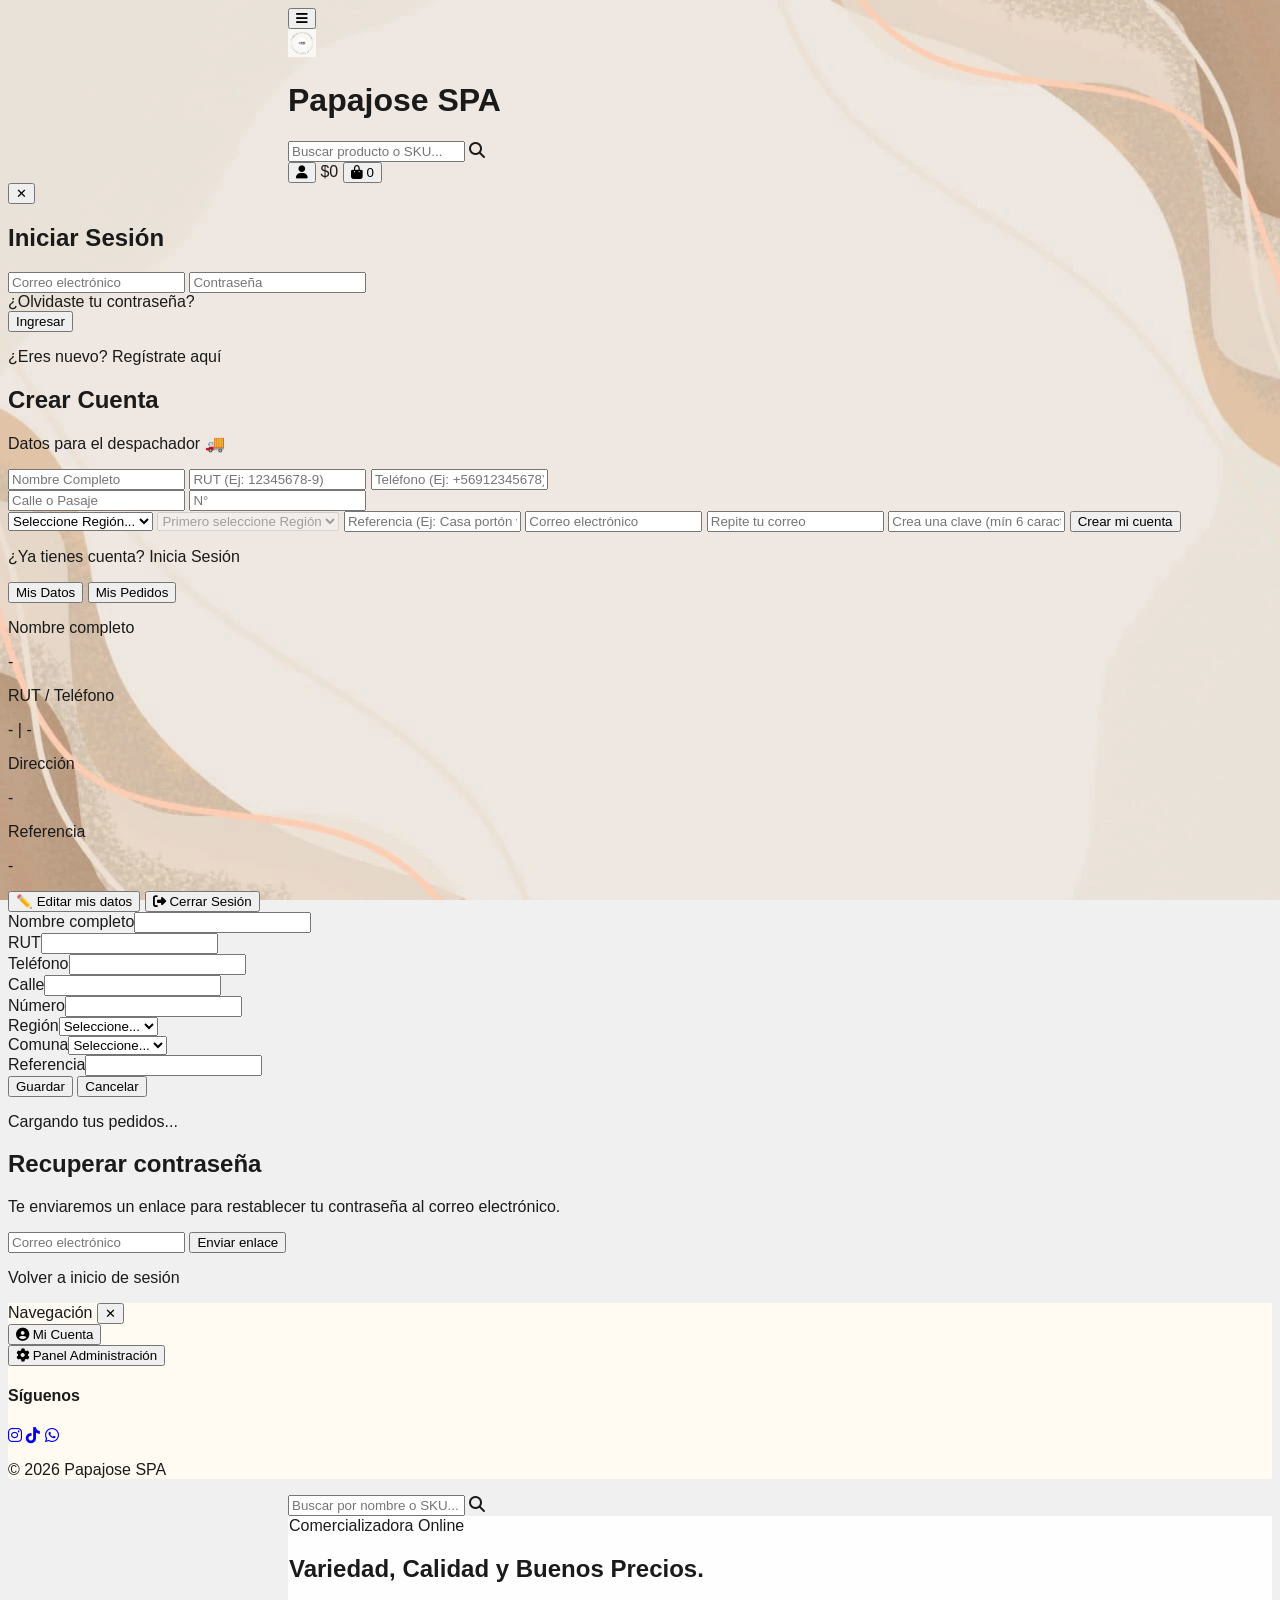
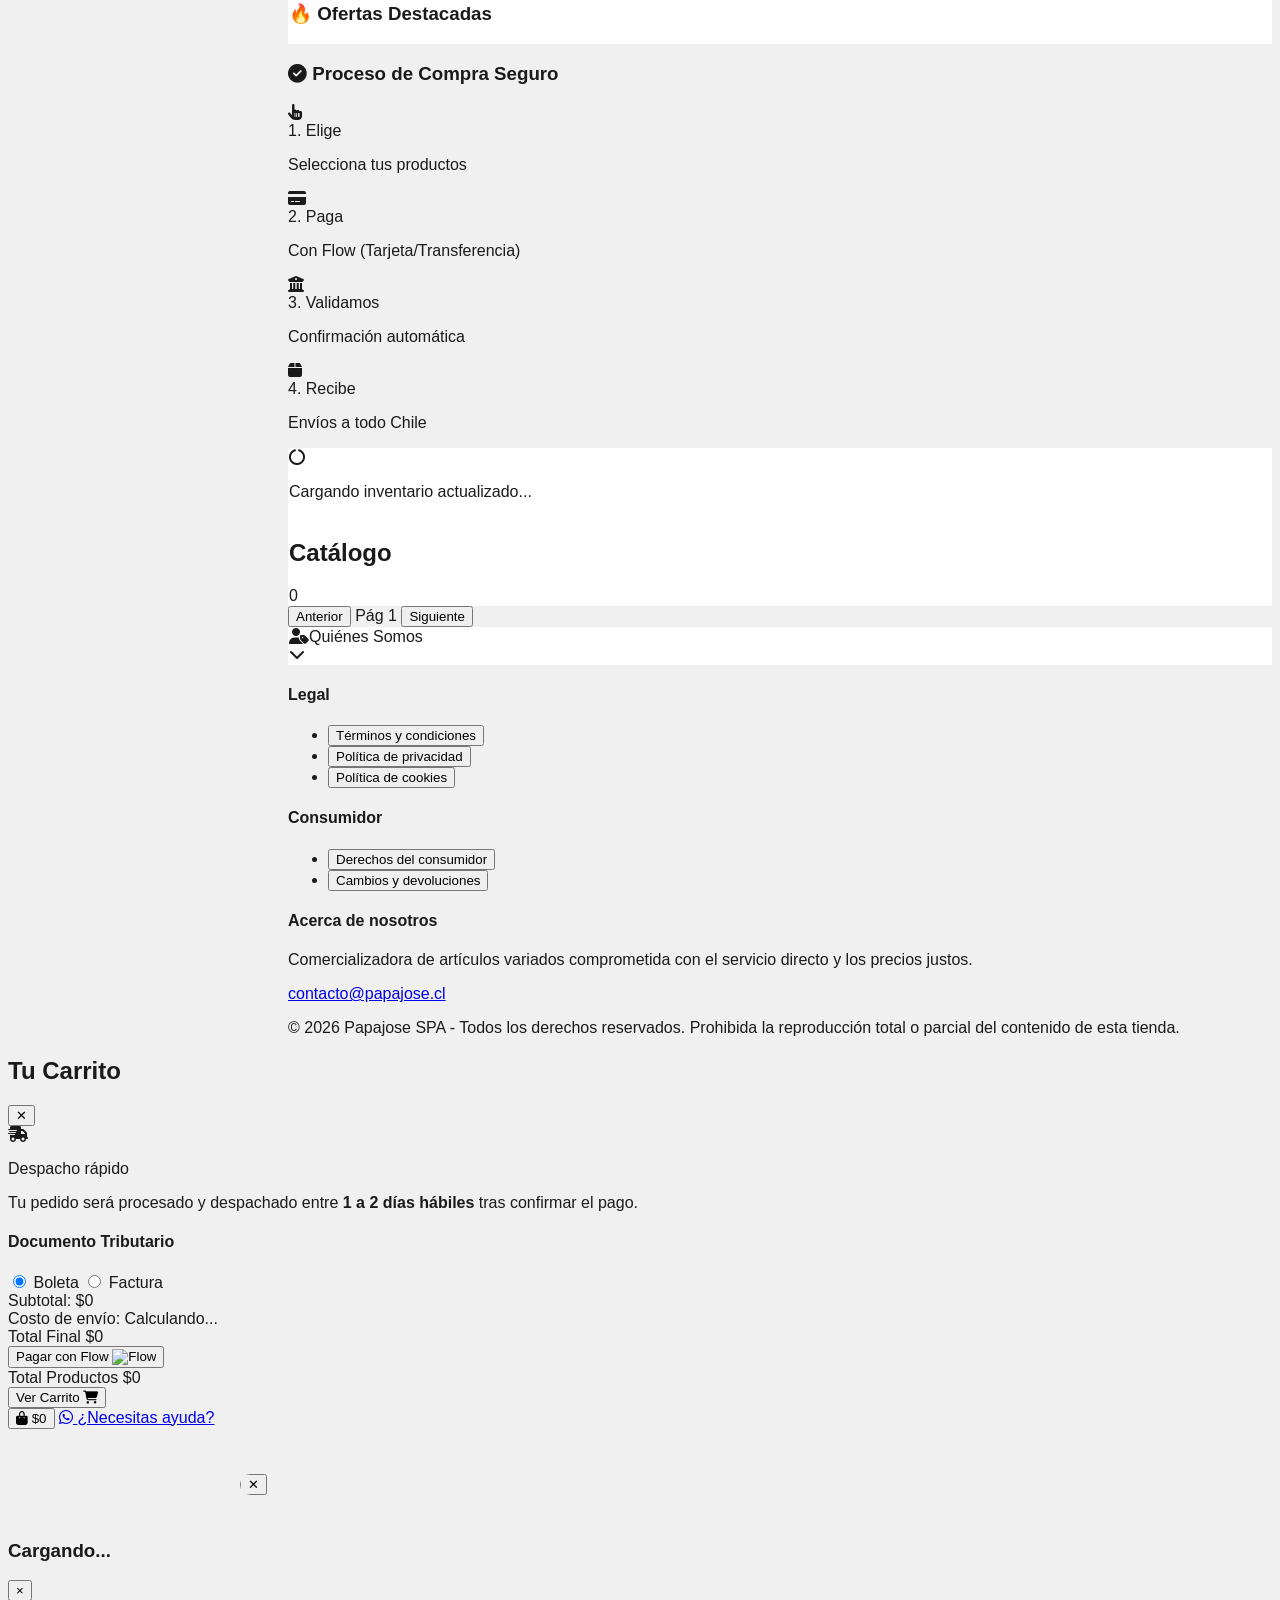
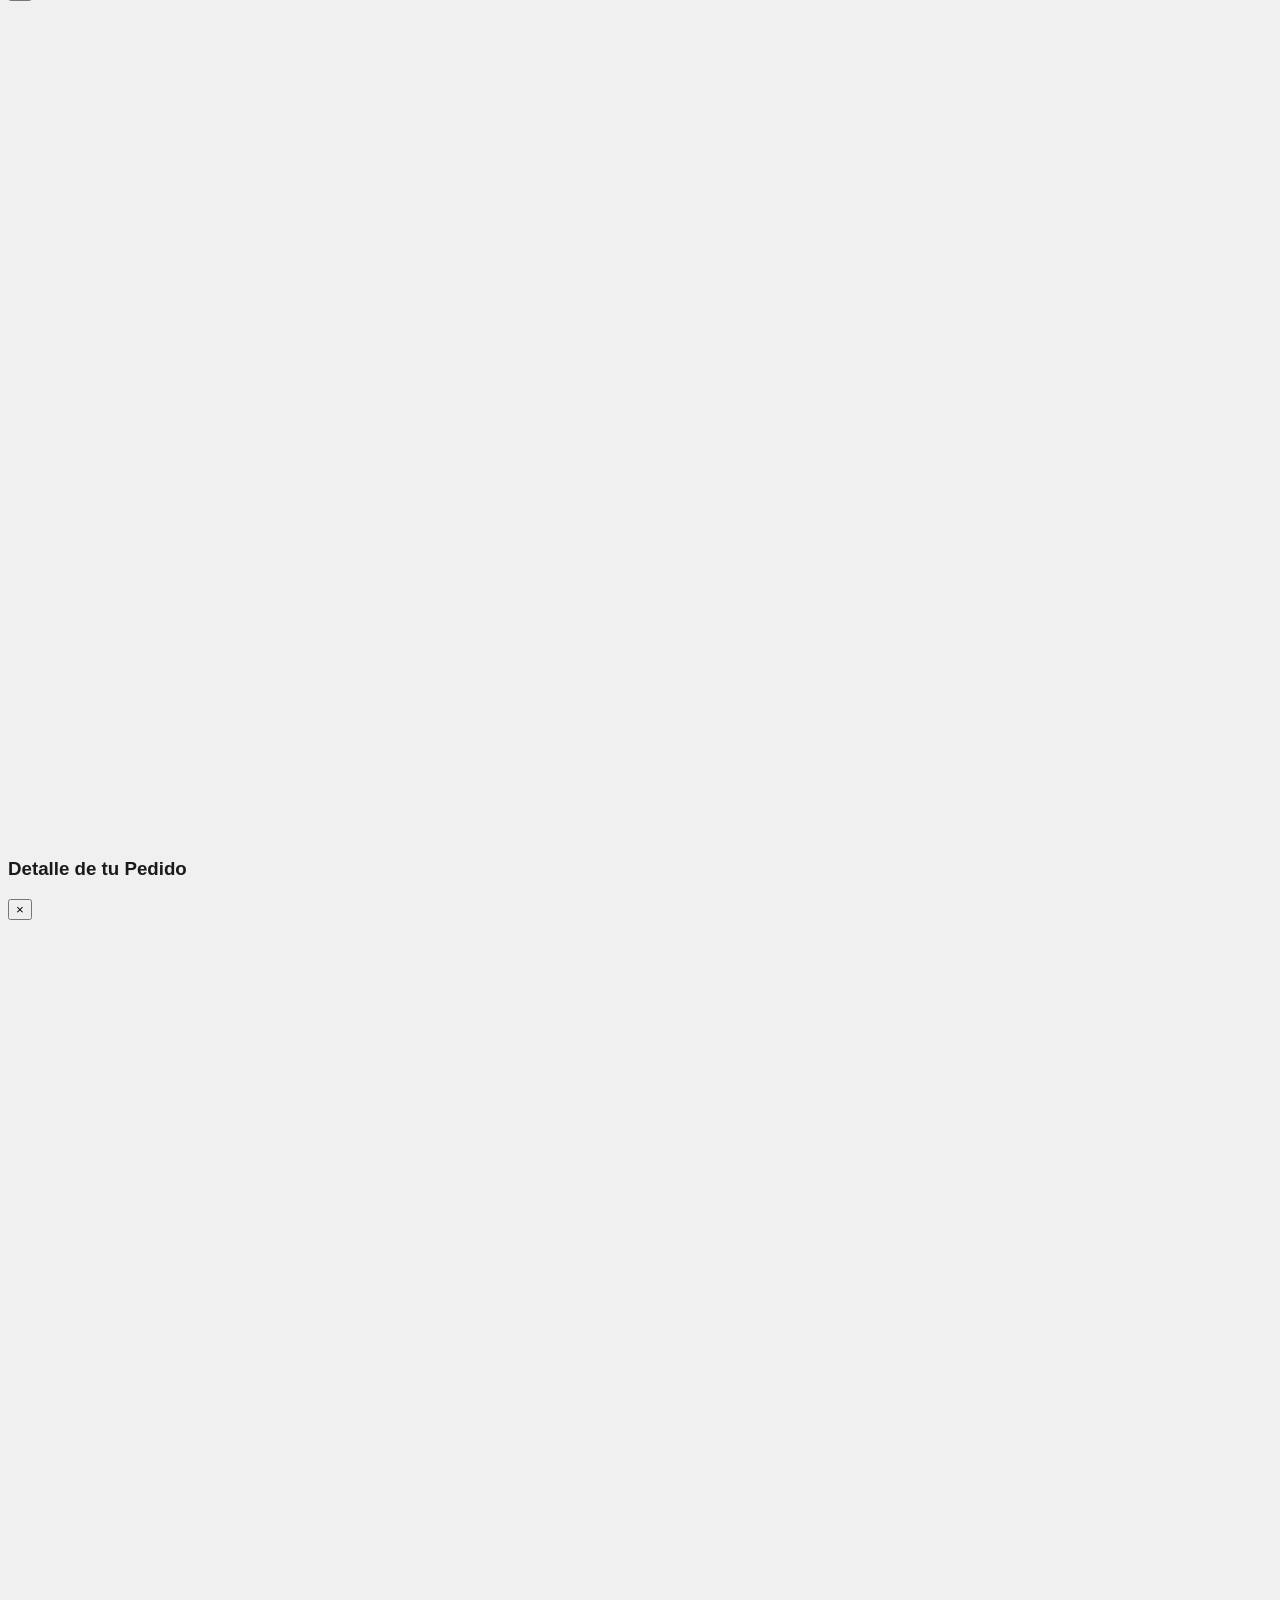
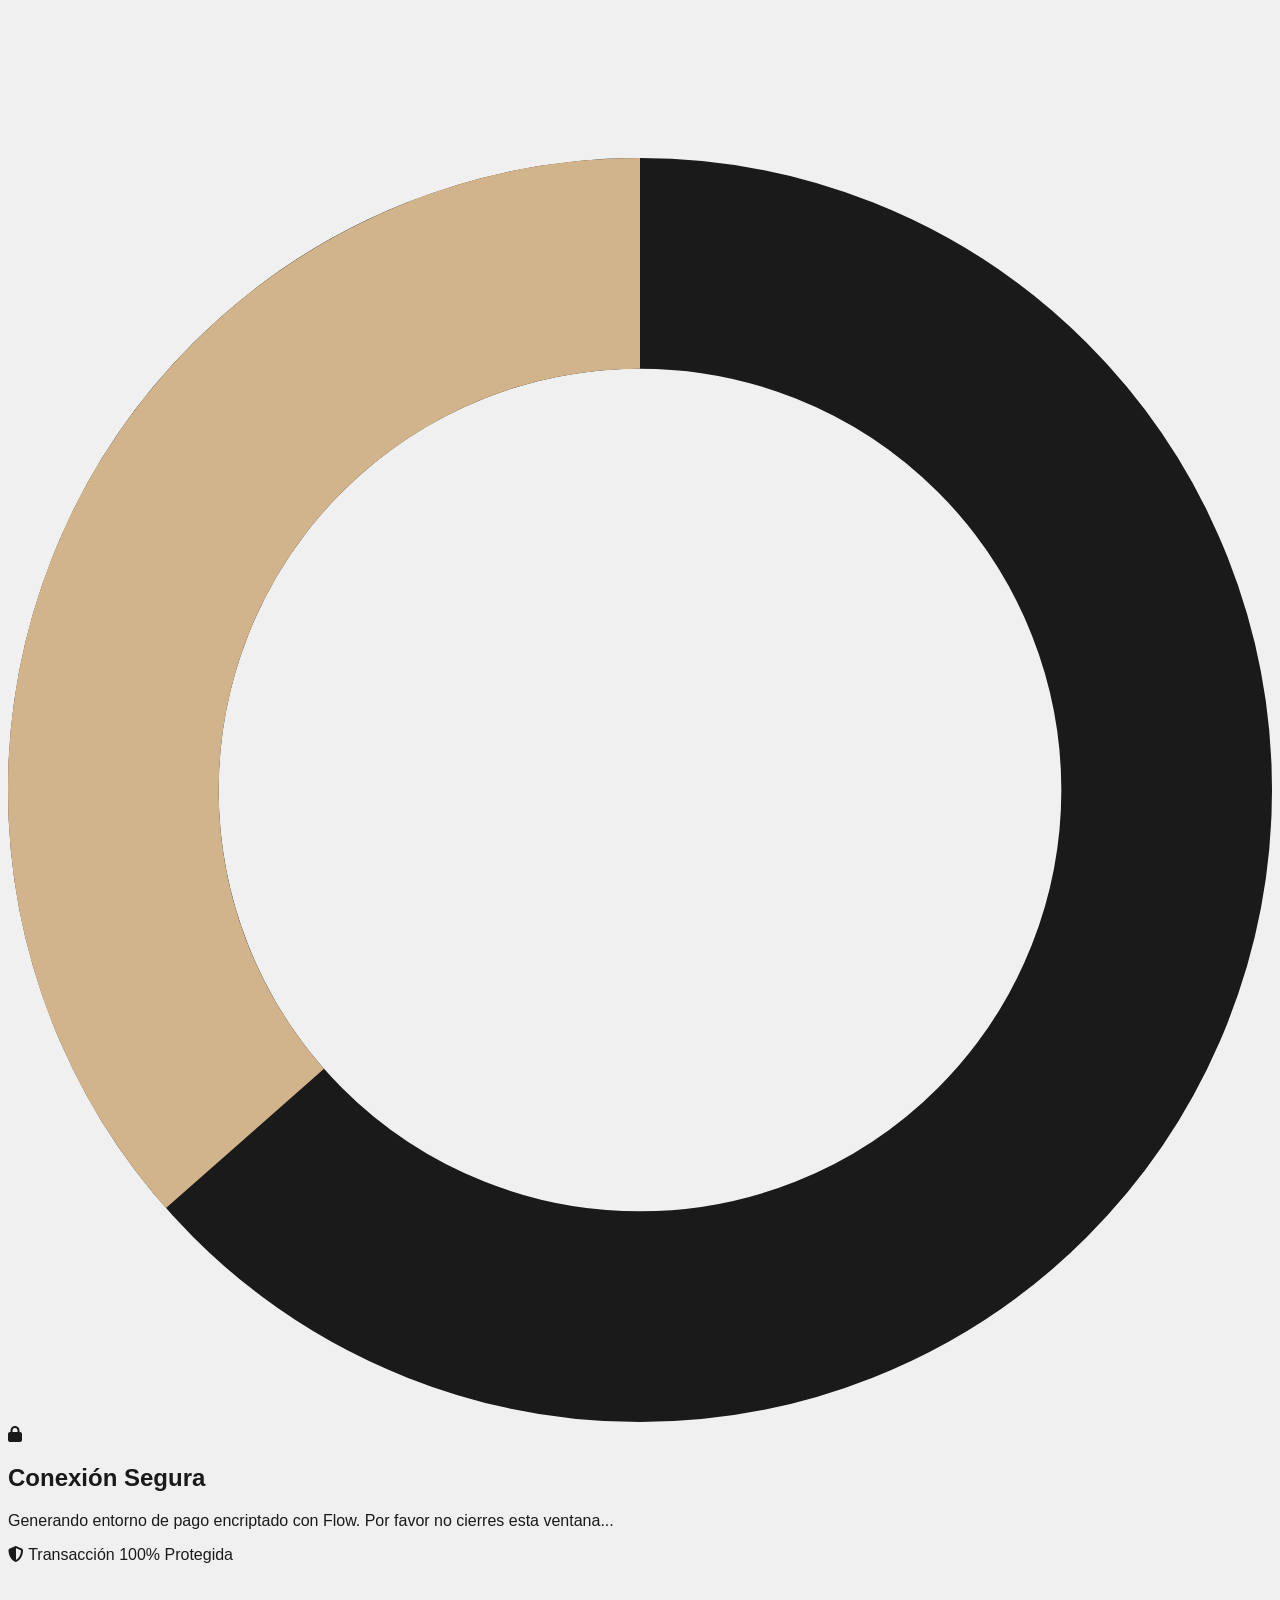
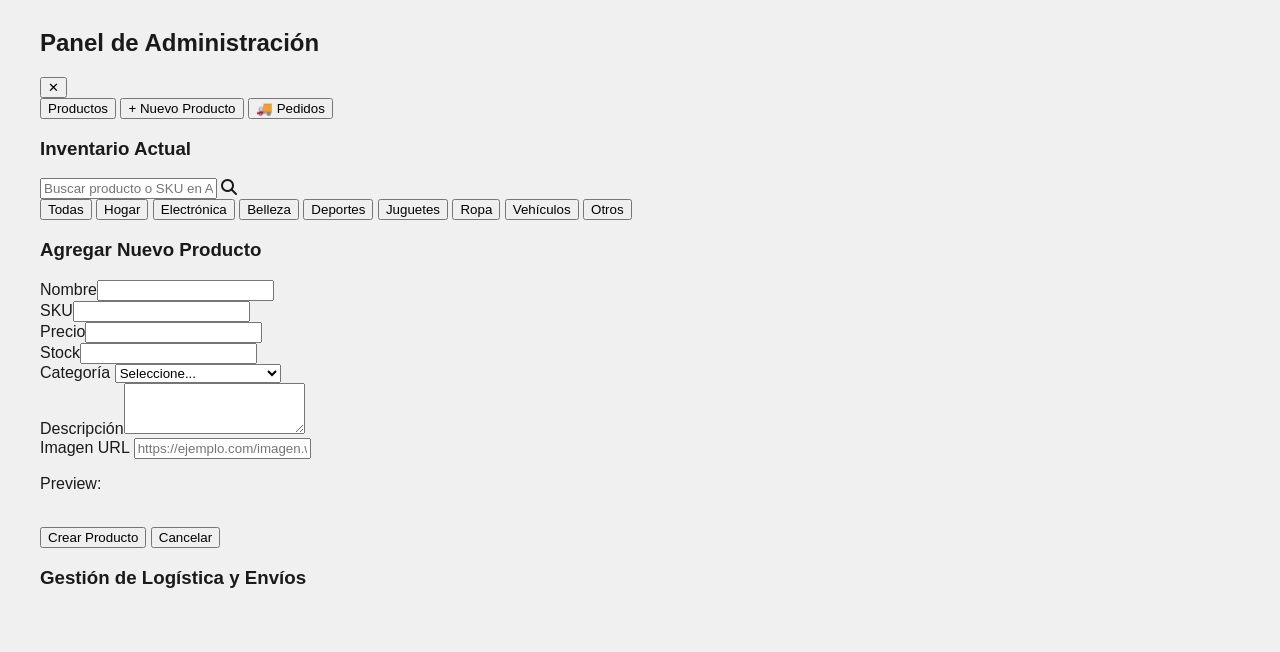
==== index.html @ 4ef9ef6d "Update index.html" ====
<!DOCTYPE html>
<html lang="es">
<head>
    <meta charset="UTF-8">
    <meta name="viewport" content="width=device-width, initial-scale=1.0, maximum-scale=1.0, user-scalable=no">
    
    <script async src="https://www.googletagmanager.com/gtag/js?id=G-NDG1TN8LS4"></script>
    <script>
      window.dataLayer = window.dataLayer || [];
      function gtag(){dataLayer.push(arguments);}
      gtag('js', new Date());
      gtag('config', 'G-NDG1TN8LS4');
    </script>

    <link rel="icon" type="image/webp" href="imagenes/logo.webp">
    <title>Papajose SPA | Comercializadora</title>
    <meta name="description" content="Comercializadora de artículos variados. Envíos a todo Chile. Compra segura y trato directo.">
    
    <meta property="og:title" content="Papajose SPA | Catálogo Online">
    <meta property="og:description" content="Encuentra de todo a los mejores precios. Stock actualizado.">
    <meta property="og:image" content="imagenes/logo.webp"> 
    <meta property="og:url" content="https://chikifritzasgmad.github.io/mi-tienda/">
    <meta property="og:type" content="website">

    <script src="https://cdn.tailwindcss.com"></script>
    <link rel="stylesheet" href="https://cdnjs.cloudflare.com/ajax/libs/font-awesome/6.4.0/css/all.min.css">
    <link rel="stylesheet" href="https://cdnjs.cloudflare.com/ajax/libs/font-awesome/6.4.0/css/brands.min.css">
    
    <script src="https://cdn.jsdelivr.net/npm/@supabase/supabase-js@2"></script>

    <style>
        /* ========== ESTILOS GLOBALES ========== */
        :root { 
            --beige: #D2B48C; 
            --soft-bg: #FAFAF9; 
            --dark-text: #1a1a1a; 
            --pastel-menu: #FFFBF2; 
        }
        
        body { 
            font-family: 'Segoe UI', sans-serif; 
            color: var(--dark-text);
            background-color: #f0f0f0;
            background-image: url('imagenes/fondo.webp');
            background-size: cover;
            background-position: center;
        }

        body.locked {
            overflow: hidden !important;
            height: 100vh;
        }

        /* Layout desktop */
        @media (min-width: 1024px) {
            body { background-attachment: fixed; } 
            .layout-desktop { margin-left: 280px; } 
            .header-desktop-adjust { padding-left: 280px; }
            .destacados-grid-pc { display: grid; grid-template-columns: repeat(3, 1fr); gap: 20px; }
        }
        
        /* Optimización móvil */
        @media (max-width: 1023px) {
            body { background-attachment: scroll; } 
            
            .mobile-slider { 
                display: flex; overflow-x: auto; scroll-snap-type: x mandatory; gap: 1rem; padding-bottom: 1rem; scrollbar-width: none; 
                -webkit-overflow-scrolling: touch;
            }
            .mobile-slider::-webkit-scrollbar { display: none; }
            
            .slider-card { 
                flex: 0 0 85%; 
                scroll-snap-align: center;
                transform: translateZ(0); will-change: transform; 
            }
            
            body { padding-bottom: 120px; } 
            
            .sticky-search-container {
                position: sticky; top: 80px; z-index: 40;
                background-color: rgba(255, 255, 255, 0.98);
                padding: 10px 16px 15px 16px; margin-left: -16px; margin-right: -16px; margin-bottom: 20px;
                border-bottom: 1px solid #f3f4f6; box-shadow: 0 4px 6px -1px rgba(0, 0, 0, 0.05);
            }

            input, select, textarea { font-size: 16px !important; }
            button, a { touch-action: manipulation; }
        }

        /* Componentes reutilizables */
        .glass-panel {
            background-color: rgba(255, 255, 255, 0.92);
            backdrop-filter: blur(5px);
            border: 1px solid rgba(255,255,255,0.5);
        }

        .menu-bg-color { background-color: var(--pastel-menu); }
        .fade-in-up { animation: fadeInUp 0.5s ease-out forwards; }
        @keyframes fadeInUp { from { opacity: 0; transform: translateY(20px); } to { opacity: 1; transform: translateY(0); } }
        .no-stock { filter: grayscale(100%); opacity: 0.7; }
        
        details > summary { list-style: none; }
        details > summary::-webkit-details-marker { display: none; }
        
        .toast-enter { transform: translate(-50%, 100%); opacity: 0; }
        .toast-visible { transform: translate(-50%, 0); opacity: 1; }

        .overlay-base {
            position: fixed; inset: 0; background-color: rgba(0,0,0,0.5); backdrop-filter: blur(2px);
            opacity: 0; visibility: hidden; transition: opacity 0.3s ease;
        }
        .overlay-base.open { opacity: 1; visibility: visible; }
        
        #menu-overlay { z-index: 145; } 
        #cart-overlay { z-index: 155; } 

        #cart-sidebar, #left-sidebar { will-change: transform; transition: transform 0.3s cubic-bezier(0.25, 1, 0.5, 1); }
        #mobile-sticky-bar { transition: transform 0.3s ease; }

        @media (min-width: 768px) {
            .product-modal-desktop { max-width: 800px; max-height: 85vh; margin: 5vh auto; border-radius: 24px; overflow: hidden; box-shadow: 0 25px 50px -12px rgba(0, 0, 0, 0.25); }
        }

        html { scroll-behavior: smooth; }

        .img-placeholder {
            background: linear-gradient(45deg, #f0f0f0 25%, #e0e0e0 25%, #e0e0e0 50%, #f0f0f0 50%, #f0f0f0 75%, #e0e0e0 75%);
            background-size: 20px 20px;
        }

        .modal-body-scroll { -webkit-overflow-scrolling: touch; overscroll-behavior: contain; }

        /* MODIFICACIÓN PUNTO 2: Modales a pantalla completa con altura dinámica (dvh) y scroll táctil */
        .modal-full-screen {
            width: 100vw !important; max-width: 100vw !important; 
            height: 100dvh !important; max-height: 100dvh !important; 
            border-radius: 0 !important; margin: 0 !important;
        }
        .legal-scroll-container {
            -webkit-overflow-scrolling: touch;
            overflow-y: auto;
            height: 100%;
        }

        .admin-modal-full {
            width: 100%; max-width: 1200px; max-height: 90vh;
            margin: 5vh auto; border-radius: 24px; overflow: hidden; 
        }
        @media (max-width: 640px) {
            .admin-modal-full {
                max-width: 100%; max-height: 100dvh; margin: 0; border-radius: 0;
            }
        }
    </style>
</head>
<body class="font-sans antialiased overflow-x-hidden">

    <header class="fixed top-0 w-full bg-white z-[50] border-b border-gray-50 h-20 shadow-sm transition-all duration-300 header-desktop-adjust">
        <div class="h-full grid grid-cols-3 items-center px-4 md:px-6">
            <div class="flex justify-start">
                <button onclick="toggleMobileMenu()" aria-label="Abrir menú" class="lg:hidden text-2xl text-beige hover:text-black transition"><i class="fa fa-bars"></i></button>
            </div>
            
            <div class="flex justify-center">
                <div onclick="resetAndScrollToTop()" class="inline-flex items-center gap-2 bg-white/90 backdrop-blur-sm px-3 py-1.5 rounded-full border border-gray-50 shadow-sm cursor-pointer hover:bg-gray-50 transition-all active:scale-95">
                    <img src="imagenes/logo.webp" class="w-7 h-7 rounded-full object-cover bg-white shadow-sm" alt="Logo" width="28" height="28" onerror="this.onerror=null; this.src='data:image/svg+xml,%3Csvg xmlns=%22http://www.w3.org/2000/svg%22 viewBox=%220 0 32 32%22%3E%3Ccircle cx=%2216%22 cy=%2216%22 r=%2216%22 fill=%22%23D2B48C%22/%3E%3Ctext x=%2216%22 y=%2216%22 font-family=%22Arial%22 font-size=%2210%22 text-anchor=%22middle%22 dy=%22.3em%22 fill=%22white%22%3EPJ%3C/text%3E%3C/svg%3E'">
                    <h1 class="text-base md:text-xl font-black tracking-widest text-gray-800 uppercase whitespace-nowrap">Papajose <span class="text-beige">SPA</span></h1>
                </div>
            </div>

            <div class="flex justify-end items-center gap-3">
                <div class="hidden lg:block relative group mr-2">
                    <input type="text" id="search-desktop" onkeyup="buscar(this.value)" placeholder="Buscar producto o SKU..." class="bg-gray-50/50 border border-transparent rounded-full px-5 py-2.5 w-64 text-sm focus:ring-1 focus:ring-beige focus:bg-white focus:border-beige transition-all">
                    <i class="fa fa-search absolute right-4 top-3 text-beige"></i>
                </div>
                <button onclick="openAuthModal()" class="relative p-2 group" id="user-btn-header">
                    <i class="fa fa-user text-xl text-gray-400 group-hover:text-black transition" id="user-icon"></i>
                </button>
                <span id="header-total" class="hidden md:block font-bold text-gray-700 text-sm opacity-0 transition-opacity duration-300">$0</span>
                <button onclick="toggleCart()" class="relative p-2 group" id="cart-btn-header">
                    <i class="fa fa-shopping-bag text-2xl text-gray-400 group-hover:text-black transition" id="cart-icon"></i>
                    <span id="cart-badge" class="absolute -top-1 -right-1 bg-black text-white text-[10px] font-bold h-5 w-5 flex items-center justify-center rounded-full border-2 border-white scale-0 transition-transform duration-300">0</span>
                </button>
            </div>
        </div>
    </header>

    <div id="menu-overlay" class="overlay-base" onclick="handleBackAction()"></div>
    <div id="cart-overlay" class="overlay-base" onclick="forceCloseCart()"></div>

    <div id="auth-modal" class="fixed inset-0 z-[200] bg-black bg-opacity-50 hidden items-center justify-center p-4">
        <div class="bg-white w-full max-w-md rounded-3xl shadow-2xl relative flex flex-col max-h-[90vh] overflow-hidden">
            <button onclick="closeAuthModal()" class="absolute top-4 right-4 z-50 bg-gray-100 w-8 h-8 rounded-full flex items-center justify-center text-gray-600 hover:bg-gray-200 transition">✕</button>
            <div class="p-8 overflow-y-auto modal-body-scroll">
                
                <div id="auth-login-view">
                    <h2 class="text-2xl font-black text-gray-900 mb-6 tracking-tight">Iniciar Sesión</h2>
                    <form id="login-form" onsubmit="iniciarSesion(event)" class="space-y-4">
                        <input type="email" id="login-email" placeholder="Correo electrónico" required class="w-full p-4 bg-gray-50 border border-gray-200 rounded-xl focus:ring-2 focus:ring-beige outline-none transition text-sm">
                        <input type="password" id="login-pass" placeholder="Contraseña" required class="w-full p-4 bg-gray-50 border border-gray-200 rounded-xl focus:ring-2 focus:ring-beige outline-none transition text-sm">
                        <div class="text-right">
                            <span onclick="mostrarRecuperarPass()" class="text-xs text-beige font-bold cursor-pointer hover:underline">¿Olvidaste tu contraseña?</span>
                        </div>
                        <button type="submit" id="btn-login-submit" class="w-full bg-black text-white py-4 rounded-xl font-bold uppercase tracking-widest hover:bg-beige transition shadow-lg mt-2 text-sm">Ingresar</button>
                    </form>
                    <p class="text-center text-sm text-gray-500 mt-6">¿Eres nuevo? <span onclick="toggleAuthView()" class="text-beige font-black hover:underline cursor-pointer">Regístrate aquí</span></p>
                </div>

                <div id="auth-register-view" class="hidden">
                    <h2 class="text-2xl font-black text-gray-900 mb-2 tracking-tight">Crear Cuenta</h2>
                    <p class="text-xs text-gray-500 mb-6 uppercase font-bold tracking-widest text-beige">Datos para el despachador 🚚</p>
                    <form id="register-form" onsubmit="registrarUsuario(event)" class="space-y-3">
                        <input type="text" id="reg-nombre" placeholder="Nombre Completo" required class="w-full p-3 bg-gray-50 border border-gray-200 rounded-xl text-sm outline-none">
                        <input type="text" id="reg-rut" placeholder="RUT (Ej: 12345678-9)" required class="w-full p-3 bg-gray-50 border border-gray-200 rounded-xl text-sm outline-none">
                        <input type="text" id="reg-telefono" placeholder="Teléfono (Ej: +56912345678)" required class="w-full p-3 bg-gray-50 border border-gray-200 rounded-xl text-sm outline-none">
                        
                        <div class="flex gap-2">
                            <input type="text" id="reg-calle" placeholder="Calle o Pasaje" required class="w-2/3 p-3 bg-gray-50 border border-gray-200 rounded-xl text-sm outline-none">
                            <input type="text" id="reg-numero" placeholder="N°" required class="w-1/3 p-3 bg-gray-50 border border-gray-200 rounded-xl text-sm outline-none">
                        </div>
                        <select id="reg-region" onchange="actualizarComunas('reg')" required class="w-full p-3 bg-gray-50 border border-gray-200 rounded-xl text-sm outline-none text-gray-600">
                            <option value="">Seleccione Región...</option>
                        </select>
                        <select id="reg-comuna" required class="w-full p-3 bg-gray-50 border border-gray-200 rounded-xl text-sm outline-none text-gray-600 disabled:opacity-50" disabled>
                            <option value="">Primero seleccione Región</option>
                        </select>
                        <input type="text" id="reg-referencia" placeholder="Referencia (Ej: Casa portón verde)" class="w-full p-3 bg-gray-50 border border-gray-200 rounded-xl text-sm outline-none">
                        
                        <input type="email" id="reg-email" placeholder="Correo electrónico" required class="w-full p-3 bg-gray-50 border border-gray-200 rounded-xl text-sm outline-none mt-4">
                        <input type="email" id="reg-email-confirm" placeholder="Repite tu correo" required class="w-full p-3 bg-gray-50 border border-gray-200 rounded-xl text-sm outline-none">
                        <input type="password" id="reg-pass" placeholder="Crea una clave (mín 6 caracteres)" required minlength="6" class="w-full p-3 bg-gray-50 border border-gray-200 rounded-xl text-sm outline-none">
                        
                        <button type="submit" id="btn-reg-submit" class="w-full bg-black text-white py-4 rounded-xl font-bold uppercase tracking-widest hover:bg-beige transition shadow-lg mt-2 text-sm">Crear mi cuenta</button>
                    </form>
                    <p class="text-center text-sm text-gray-500 mt-6">¿Ya tienes cuenta? <span onclick="toggleAuthView()" class="text-beige font-black hover:underline cursor-pointer">Inicia Sesión</span></p>
                </div>

                <div id="auth-logged-view" class="hidden">
                    <div class="flex border-b border-gray-200 mb-4">
                        <button id="tab-mi-perfil" class="py-2 px-4 font-bold text-sm uppercase border-b-2 border-beige text-beige" onclick="switchUserTab('perfil')">Mis Datos</button>
                        <button id="tab-mis-pedidos" class="py-2 px-4 font-bold text-sm uppercase text-gray-500 hover:text-gray-700" onclick="switchUserTab('pedidos')">Mis Pedidos</button>
                    </div>

                    <div id="user-perfil-view">
                        <div id="profile-readonly">
                            <div class="space-y-3 bg-gray-50 p-4 rounded-xl border border-gray-200">
                                <div><p class="text-[10px] font-bold text-gray-500 uppercase">Nombre completo</p><p class="font-medium text-gray-900 text-sm" id="display-nombre">-</p></div>
                                <div><p class="text-[10px] font-bold text-gray-500 uppercase">RUT / Teléfono</p><p class="font-medium text-gray-900 text-sm"><span id="display-rut">-</span> | <span id="display-telefono">-</span></p></div>
                                <div><p class="text-[10px] font-bold text-gray-500 uppercase">Dirección</p><p class="font-medium text-gray-900 text-sm" id="display-direccion">-</p></div>
                                <div><p class="text-[10px] font-bold text-gray-500 uppercase">Referencia</p><p class="font-medium text-gray-900 text-sm" id="display-referencia">-</p></div>
                            </div>
                            <button onclick="showEditProfile()" class="w-full bg-beige text-gray-900 font-bold py-3 rounded-xl uppercase text-xs shadow-md mt-4 hover:bg-amber-600 transition">✏️ Editar mis datos</button>
                            <button onclick="cerrarSesion()" class="w-full mt-4 text-red-500 text-xs font-bold uppercase hover:underline flex items-center justify-center gap-2"><i class="fa fa-sign-out-alt"></i> Cerrar Sesión</button>
                        </div>

                        <div id="profile-edit" class="hidden">
                            <form id="edit-profile-form" onsubmit="actualizarPerfil(event)" class="space-y-3">
                                <div><label class="text-[10px] font-bold text-gray-500 uppercase ml-1">Nombre completo</label><input type="text" id="edit-nombre" required class="w-full p-2.5 bg-gray-50 border border-gray-300 rounded-xl text-sm outline-none"></div>
                                <div class="flex gap-2">
                                    <div class="w-1/2"><label class="text-[10px] font-bold text-gray-500 uppercase ml-1">RUT</label><input type="text" id="edit-rut" required class="w-full p-2.5 bg-gray-50 border border-gray-300 rounded-xl text-sm outline-none"></div>
                                    <div class="w-1/2"><label class="text-[10px] font-bold text-gray-500 uppercase ml-1">Teléfono</label><input type="tel" id="edit-telefono" required class="w-full p-2.5 bg-gray-50 border border-gray-300 rounded-xl text-sm outline-none"></div>
                                </div>
                                <div class="flex gap-2">
                                    <div class="w-2/3"><label class="text-[10px] font-bold text-gray-500 uppercase ml-1">Calle</label><input type="text" id="edit-calle" required class="w-full p-2.5 bg-gray-50 border border-gray-300 rounded-xl text-sm outline-none"></div>
                                    <div class="w-1/3"><label class="text-[10px] font-bold text-gray-500 uppercase ml-1">Número</label><input type="text" id="edit-numero" required class="w-full p-2.5 bg-gray-50 border border-gray-300 rounded-xl text-sm outline-none"></div>
                                </div>
                                <div><label class="text-[10px] font-bold text-gray-500 uppercase ml-1">Región</label><select id="edit-region" onchange="actualizarComunas('edit')" required class="w-full p-2.5 bg-gray-50 border border-gray-300 rounded-xl text-sm outline-none"><option value="">Seleccione...</option></select></div>
                                <div><label class="text-[10px] font-bold text-gray-500 uppercase ml-1">Comuna</label><select id="edit-comuna" required class="w-full p-2.5 bg-gray-50 border border-gray-300 rounded-xl text-sm outline-none"><option value="">Seleccione...</option></select></div>
                                <div><label class="text-[10px] font-bold text-gray-500 uppercase ml-1">Referencia</label><input type="text" id="edit-referencia" class="w-full p-2.5 bg-gray-50 border border-gray-300 rounded-xl text-sm outline-none"></div>
                                
                                <div class="flex gap-3 mt-4 pt-2 border-t">
                                    <button type="submit" id="btn-update-profile" class="flex-1 bg-black text-white py-3 rounded-xl font-bold uppercase text-xs shadow-md hover:bg-gray-800 transition">Guardar</button>
                                    <button type="button" onclick="cancelEditProfile()" class="flex-1 border border-gray-300 py-3 rounded-xl font-bold uppercase text-xs hover:bg-gray-100 transition">Cancelar</button>
                                </div>
                            </form>
                        </div>
                    </div>

                    <div id="user-pedidos-view" class="hidden">
                        <div id="lista-mis-pedidos" class="space-y-4">
                            <p class="text-center text-sm text-gray-400 mt-6">Cargando tus pedidos...</p>
                        </div>
                    </div>
                </div>

                <div id="auth-recover-view" class="hidden">
                    <h2 class="text-2xl font-black text-gray-900 mb-2 tracking-tight">Recuperar contraseña</h2>
                    <p class="text-sm text-gray-600 mb-6">Te enviaremos un enlace para restablecer tu contraseña al correo electrónico.</p>
                    <form id="recover-form" onsubmit="enviarRecuperacion(event)" class="space-y-4">
                        <input type="email" id="recover-email" placeholder="Correo electrónico" required class="w-full p-4 bg-gray-50 border border-gray-200 rounded-xl focus:ring-2 focus:ring-beige outline-none transition text-sm">
                        <button type="submit" id="btn-recover-submit" class="w-full bg-beige text-gray-900 py-4 rounded-xl font-bold uppercase tracking-widest hover:bg-amber-600 transition shadow-lg mt-2 text-sm">Enviar enlace</button>
                    </form>
                    <p class="text-center text-sm text-gray-500 mt-6">
                        <span onclick="volverALogin()" class="text-beige font-black hover:underline cursor-pointer">Volver a inicio de sesión</span>
                    </p>
                </div>
            </div>
        </div>
    </div>
    <aside id="left-sidebar" class="fixed inset-y-0 left-0 w-[280px] menu-bg-color border-r border-gray-100 z-[150] pt-24 transform -translate-x-full lg:translate-x-0 shadow-2xl flex flex-col justify-between h-full">
        <div class="p-6 overflow-y-auto">
            <div class="flex justify-between items-center mb-8 lg:hidden">
                <span class="font-bold text-gray-400 uppercase tracking-widest text-xs">Navegación</span>
                <button onclick="handleBackAction()" class="text-2xl text-gray-500">✕</button>
            </div>
            <button onclick="openAuthModal(); toggleMobileMenu();" class="w-full text-left px-5 py-4 rounded-xl bg-black text-white font-bold flex items-center gap-3 transition-all mb-6 lg:hidden shadow-md">
                <i class="fa fa-user-circle text-lg"></i> <span id="mobile-menu-user-txt">Mi Cuenta</span>
            </button>

            <div id="admin-menu-item" class="hidden mb-4">
                <button onclick="openAdminModal()" class="w-full text-left px-5 py-4 rounded-xl bg-amber-100 text-amber-800 font-bold flex items-center gap-3 transition-all shadow-md hover:bg-amber-200">
                    <i class="fa fa-cog"></i> Panel Administración
                </button>
            </div>

            <nav class="space-y-2" id="nav-categorias"></nav>
        </div>
        <div class="p-8 border-t border-gray-100 bg-white/50">
            <h4 class="text-xs font-black uppercase text-gray-400 mb-4 tracking-widest">Síguenos</h4>
            <div class="flex gap-6 text-2xl text-gray-400">
                <a href="https://www.instagram.com/comercializadora_papa_jose_spa" target="_blank" class="hover:text-beige transition hover:-translate-y-1"><i class="fab fa-instagram"></i></a>
                <a href="https://www.tiktok.com/@papa_jose_spa" target="_blank" class="hover:text-beige transition hover:-translate-y-1"><i class="fab fa-tiktok"></i></a>
                <a href="https://wa.me/56936416743" target="_blank" class="hover:text-beige transition hover:-translate-y-1"><i class="fab fa-whatsapp"></i></a>
            </div>
            <p class="text-[10px] text-gray-300 mt-4">© 2026 Papajose SPA</p>
        </div>
    </aside>

    <main id="main-content" class="pt-28 px-4 md:px-12 layout-desktop min-h-screen">
        
        <div class="lg:hidden sticky-search-container">
            <div class="relative w-full">
                <input type="text" id="search-mobile" onkeyup="buscar(this.value)" placeholder="Buscar por nombre o SKU..." class="w-full bg-gray-50 border border-transparent p-4 pl-12 rounded-2xl shadow-sm focus:ring-1 focus:ring-beige focus:bg-white transition">
                <i class="fa fa-search absolute left-4 top-1/2 transform -translate-y-1/2 text-beige"></i>
            </div>
        </div>

        <section id="hero-section" class="relative glass-panel text-gray-800 py-12 px-6 md:px-12 mb-12 rounded-[2rem] overflow-hidden shadow-lg fade-in-up hidden">
            <div class="relative z-10 max-w-6xl mx-auto">
                <div class="text-center mb-8">
                    <span class="inline-block py-1.5 px-4 rounded-full bg-black text-white font-bold text-[10px] md:text-xs tracking-widest uppercase mb-4 shadow-sm">Comercializadora Online</span>
                    <h2 class="text-3xl md:text-5xl font-black mb-4 leading-tight text-gray-900 tracking-tight">
                        Variedad, Calidad y <span class="text-beige italic font-serif">Buenos Precios.</span>
                    </h2>
                </div>
                <div class="mt-8 border-t border-gray-200 pt-8">
                    <h3 class="text-center font-bold text-gray-400 text-xs uppercase tracking-widest mb-6">🔥 Ofertas Destacadas</h3>
                    <div id="hero-destacados-container" class="mobile-slider destacados-grid-pc pb-2"></div>
                </div>
            </div>
        </section>

        <section class="mb-16 py-10 px-4 bg-white/95 border-2 border-gray-100 rounded-3xl shadow-md">
            <h3 class="text-center font-black text-gray-900 text-sm uppercase tracking-widest mb-10 border-b pb-4 border-gray-200">
                <i class="fa fa-check-circle text-green-500 mr-2"></i> Proceso de Compra Seguro
            </h3>
            <div class="grid grid-cols-2 md:grid-cols-4 gap-8 text-center">
                <div class="flex flex-col items-center group">
                    <div class="w-14 h-14 bg-black text-white rounded-2xl flex items-center justify-center text-xl mb-4 shadow-lg"><i class="fa fa-hand-pointer"></i></div>
                    <span class="font-black text-gray-900 text-base">1. Elige</span>
                    <p class="text-xs font-bold text-gray-500 mt-2 px-2 leading-tight">Selecciona tus productos</p>
                </div>
                <div class="flex flex-col items-center group">
                    <div class="w-14 h-14 bg-black text-white rounded-2xl flex items-center justify-center text-xl mb-4 shadow-lg"><i class="fa fa-credit-card"></i></div>
                    <span class="font-black text-gray-900 text-base">2. Paga</span>
                    <p class="text-xs font-bold text-gray-500 mt-2 px-2 leading-tight">Con Flow (Tarjeta/Transferencia)</p>
                </div>
                <div class="flex flex-col items-center group">
                    <div class="w-14 h-14 bg-black text-white rounded-2xl flex items-center justify-center text-xl mb-4 shadow-lg"><i class="fa fa-building-columns"></i></div>
                    <span class="font-black text-gray-900 text-base">3. Validamos</span>
                    <p class="text-xs font-bold text-gray-500 mt-2 px-2 leading-tight">Confirmación automática</p>
                </div>
                <div class="flex flex-col items-center group">
                    <div class="w-14 h-14 bg-black text-white rounded-2xl flex items-center justify-center text-xl mb-4 shadow-lg"><i class="fa fa-box"></i></div>
                    <span class="font-black text-gray-900 text-base">4. Recibe</span>
                    <p class="text-xs font-bold text-gray-500 mt-2 px-2 leading-tight">Envíos a todo Chile</p>
                </div>
            </div>
        </section>

        <div id="loading-msg" class="text-center py-20 glass-panel rounded-2xl mb-10">
            <i class="fa fa-circle-notch fa-spin text-4xl text-beige mb-4"></i>
            <p class="text-gray-900 font-bold">Cargando inventario actualizado...</p>
        </div>

        <section id="seccion-catalogo" class="hidden mb-12">
            <div class="glass-panel p-6 rounded-2xl mb-6 flex items-center justify-between shadow-sm">
                <h2 id="titulo-grid" class="text-xl font-black text-gray-900 uppercase tracking-widest">Catálogo</h2>
                <span id="cantidad-productos" class="text-xs font-bold text-white bg-black px-3 py-1.5 rounded-lg">0</span>
            </div>
            
            <div id="grid-productos" class="grid grid-cols-2 md:grid-cols-3 lg:grid-cols-4 gap-4 md:gap-8 mb-8"></div>
            
            <div id="pagination-controls" class="flex justify-center items-center gap-4 py-6 hidden">
                <button onclick="changePage(-1)" id="btn-prev" class="bg-white px-4 py-2 rounded-full shadow font-bold text-sm border">Anterior</button>
                <span id="page-indicator" class="font-bold text-gray-900 bg-white px-4 py-2 rounded-full shadow border">Pág 1</span>
                <button onclick="changePage(1)" id="btn-next" class="bg-black text-white px-6 py-2 rounded-full shadow font-bold text-sm disabled:opacity-50">Siguiente</button>
            </div>
        </section>

        <section class="max-w-3xl mx-auto mb-20 space-y-4">
            <details class="group glass-panel rounded-2xl p-6 cursor-pointer open:ring-1 open:ring-beige/30 transition-all shadow-sm">
                <summary class="flex justify-between items-center font-bold text-gray-900 list-none select-none">
                    <div class="flex items-center gap-3"><i class="fa fa-user-tag text-beige text-xl"></i><span class="uppercase tracking-wider text-sm">Quiénes Somos</span></div>
                    <span class="text-gray-400 group-open:rotate-180 transition-transform duration-300"><i class="fa fa-chevron-down"></i></span>
                </summary>
                <div class="mt-6 text-gray-800 text-sm md:text-base leading-relaxed border-t border-gray-200 pt-4 font-medium">
                    <p><strong>Papajose SPA</strong> nació hace un año como una iniciativa digital enfocada en el servicio. Tras miles de ventas exitosas en plataformas como Mercado Libre y un aprendizaje constante sobre lo que nuestros clientes realmente necesitan, decidimos dar <strong>el gran salto</strong>.</p>
                    <p class="mt-2">Hoy evolucionamos con nuestra propia plataforma para ofrecerte un <strong>trato directo, sin comisiones ocultas y precios realmente justos</strong>.</p>
                </div>
            </details>
        </section>

        <footer class="max-w-6xl mx-auto mt-20 border-t border-gray-200 pt-10 pb-6 text-xs text-gray-500">
            <div class="grid grid-cols-2 md:grid-cols-4 gap-8 text-left">
                <div>
                    <h4 class="font-bold text-gray-700 mb-4 uppercase tracking-wider">Legal</h4>
                    <ul class="space-y-2">
                        <li><button onclick="abrirLegal('terminos')" class="hover:text-beige transition">Términos y condiciones</button></li>
                        <li><button onclick="abrirLegal('privacidad')" class="hover:text-beige transition">Política de privacidad</button></li>
                        <li><button onclick="abrirLegal('cookies')" class="hover:text-beige transition">Política de cookies</button></li>
                    </ul>
                </div>
                <div>
                    <h4 class="font-bold text-gray-700 mb-4 uppercase tracking-wider">Consumidor</h4>
                    <ul class="space-y-2">
                        <li><button onclick="abrirLegal('derechos')" class="hover:text-beige transition">Derechos del consumidor</button></li>
                        <li><button onclick="abrirLegal('cambios')" class="hover:text-beige transition">Cambios y devoluciones</button></li>
                    </ul>
                </div>
                <div class="col-span-2">
                    <h4 class="font-bold text-gray-700 mb-4 uppercase tracking-wider">Acerca de nosotros</h4>
                    <p class="mb-2">Comercializadora de artículos variados comprometida con el servicio directo y los precios justos.</p>
                    <p><a href="mailto:contacto@papajose.cl" class="hover:text-beige transition">contacto@papajose.cl</a></p>
                </div>
            </div>
            <div class="mt-8 pt-6 border-t border-gray-100 text-center">
                <p>© 2026 Papajose SPA - Todos los derechos reservados. Prohibida la reproducción total o parcial del contenido de esta tienda.</p>
            </div>
        </footer>
    </main>

    <aside id="cart-sidebar" class="fixed inset-y-0 right-0 w-full md:w-[420px] bg-white z-[160] shadow-2xl transform translate-x-full flex flex-col h-full">
        <div class="p-6 border-b border-gray-50 flex justify-between items-center bg-gray-50/50 flex-shrink-0">
            <h2 class="text-xl font-black uppercase text-gray-800">Tu Carrito</h2>
            <button onclick="forceCloseCart()" class="text-gray-400 hover:text-black transition text-xl w-10 h-10 rounded-full hover:bg-white flex items-center justify-center">✕</button>
        </div>
        <div id="cart-items" class="flex-1 overflow-y-auto p-6 space-y-6"></div>
        <div class="p-5 bg-white border-t border-gray-50 shadow-[0_-5px_20px_rgba(0,0,0,0.05)] flex-shrink-0">
            
            <div class="mb-4 bg-blue-50 border border-blue-100 p-3 rounded-xl flex items-start gap-3">
                <i class="fa fa-truck-fast text-blue-500 mt-0.5"></i>
                <div>
                    <p class="text-xs font-bold text-blue-900">Despacho rápido</p>
                    <p class="text-[10px] text-blue-700 mt-0.5">Tu pedido será procesado y despachado entre <strong>1 a 2 días hábiles</strong> tras confirmar el pago.</p>
                </div>
            </div>

            <div class="mb-4 flex flex-col gap-3">
                <div>
                    <h4 class="font-bold text-[10px] uppercase text-gray-400 mb-2 tracking-wider">Documento Tributario</h4>
                    <div class="flex gap-2">
                        <label class="flex-1 flex items-center justify-center gap-2 cursor-pointer p-2 border border-gray-200 rounded-lg hover:border-beige transition bg-white has-[:checked]:border-beige has-[:checked]:bg-orange-50/30">
                            <input type="radio" name="tipo_doc" value="Boleta" checked class="accent-beige w-3 h-3">
                            <span class="font-bold text-gray-700 text-xs">Boleta</span>
                        </label>
                        <label class="flex-1 flex items-center justify-center gap-2 cursor-pointer p-2 border border-gray-200 rounded-lg hover:border-beige transition bg-white has-[:checked]:border-beige has-[:checked]:bg-orange-50/30">
                            <input type="radio" name="tipo_doc" value="Factura" class="accent-beige w-3 h-3">
                            <span class="font-bold text-gray-700 text-xs">Factura</span>
                        </label>
                    </div>
                </div>

                <div class="bg-gray-50 p-3 rounded-lg border border-gray-100">
                    <div class="flex justify-between text-xs text-gray-600 mb-1">
                        <span>Subtotal:</span>
                        <span id="cart-subtotal" class="font-medium">$0</span>
                    </div>
                    <div class="flex justify-between text-xs text-gray-600">
                        <span id="cart-envio-label">Costo de envío:</span>
                        <span id="cart-envio-monto" class="font-medium text-beige">Calculando...</span>
                    </div>
                </div>
            </div>
            
            <div class="flex justify-between items-end mb-4">
                <span class="text-sm font-bold text-gray-500 uppercase">Total Final</span> 
                <span id="cart-total" class="text-2xl font-black text-gray-900">$0</span>
            </div>
            <button id="btn-checkout" onclick="procesarCheckout()" class="w-full bg-black text-white py-4 rounded-xl font-bold uppercase tracking-widest hover:bg-beige transition-all shadow-lg flex items-center justify-center gap-3 text-sm">
                Pagar con Flow <img src="https://www.flow.cl/images/brand/flow-logo.svg" alt="Flow" class="h-4 brightness-0 invert opacity-90">
            </button>
        </div>
    </aside>

    <div id="mobile-sticky-bar" onclick="toggleCart()" class="fixed bottom-0 left-0 w-full bg-white/95 backdrop-blur-md border-t border-gray-200 p-4 z-[60] shadow-lg flex justify-between items-center lg:hidden hidden fade-in-up cursor-pointer">
        <div class="flex flex-col pointer-events-none">
            <span class="text-[10px] text-gray-400 font-bold uppercase tracking-wider">Total Productos</span>
            <span id="mobile-total-sticky" class="text-xl font-black text-gray-900">$0</span>
        </div>
        <button class="bg-black text-white px-6 py-3 rounded-xl font-bold text-sm shadow-xl">Ver Carrito <i class="fa fa-shopping-cart"></i></button>
    </div>

    <button id="desktop-floating-cart" onclick="toggleCart()" class="hidden lg:flex fixed bottom-8 right-8 bg-black text-white px-6 py-3 rounded-full font-bold shadow-2xl z-[55] hover:scale-105 transition-transform items-center gap-3 border-2 border-white hover:bg-beige">
        <i class="fa fa-shopping-bag"></i>
        <span id="desktop-floating-total">$0</span>
    </button>

    <a href="https://wa.me/56936416743?text=Hola%20Papajose%20SPA,%20necesito%20ayuda%20con%20soporte%20o%20el%20estado%20de%20mi%20pedido." target="_blank" id="whatsapp-float-btn" 
       class="fixed left-4 bottom-24 lg:left-8 lg:bottom-8 bg-[#25D366] text-white h-14 rounded-full flex items-center justify-center px-4 shadow-[0_4px_14px_rgba(37,211,102,0.4)] z-[65] hover:scale-105 transition-all duration-300 border-2 border-white group overflow-hidden" 
       aria-label="Soporte por WhatsApp">
        <i class="fab fa-whatsapp text-3xl"></i>
        <span class="max-w-0 overflow-hidden group-hover:max-w-xs transition-all duration-500 ease-in-out whitespace-nowrap font-bold text-sm lg:block hidden lg:group-hover:ml-2">
            ¿Necesitas ayuda?
        </span>
    </a>

    <div id="product-modal" onclick="if(event.target === this) closeProductModal()" class="fixed inset-0 z-[200] bg-black bg-opacity-50 hidden items-center justify-center p-4">
        <div class="bg-white product-modal-desktop w-full max-w-4xl max-h-[85vh] flex flex-col rounded-2xl shadow-2xl relative h-full">
            <button onclick="closeProductModal()" class="absolute top-4 right-4 z-50 bg-white w-10 h-10 rounded-full flex items-center justify-center shadow-lg text-lg hover:bg-red-100 hover:text-red-500 transition">✕</button>
            <div id="modal-content" class="flex-1 flex flex-col overflow-hidden relative h-full"></div>
        </div>
    </div>

    <div id="legal-modal" class="fixed inset-0 z-[300] bg-white hidden flex-col modal-full-screen overflow-hidden">
        <div class="p-6 border-b border-gray-100 flex justify-between items-center bg-gray-50 shrink-0">
            <h3 id="legal-modal-title" class="text-xl md:text-2xl font-black text-gray-900 uppercase tracking-tight">Cargando...</h3>
            <button onclick="cerrarLegal()" class="text-gray-400 hover:text-black w-10 h-10 rounded-full hover:bg-gray-200 flex items-center justify-center transition text-2xl">&times;</button>
        </div>
        <div class="flex-1 legal-scroll-container">
            <div id="legal-modal-content" class="max-w-4xl mx-auto p-6 md:p-12 text-sm md:text-base text-gray-700 leading-relaxed space-y-6 pb-24"></div>
        </div>
    </div>

    <div id="order-detail-modal" class="fixed inset-0 z-[300] bg-white hidden flex-col modal-full-screen overflow-hidden">
        <div class="p-6 border-b border-gray-100 flex justify-between items-center bg-gray-50 shrink-0">
            <h3 class="text-xl md:text-2xl font-black text-gray-900 uppercase tracking-tight">Detalle de tu Pedido</h3>
            <button onclick="cerrarDetallePedido()" class="text-gray-400 hover:text-black w-10 h-10 rounded-full hover:bg-gray-200 flex items-center justify-center transition text-2xl">&times;</button>
        </div>
        <div class="flex-1 legal-scroll-container bg-gray-100">
            <div id="order-detail-content" class="max-w-4xl mx-auto p-4 md:p-8 pb-24"></div>
        </div>
    </div>

    <div id="payment-loader-modal" class="fixed inset-0 z-[300] bg-white hidden flex-col items-center justify-center p-4 transition-opacity duration-300 opacity-0">
        <div class="text-center max-w-sm w-full">
            <div class="relative w-24 h-24 mx-auto mb-8">
                <svg class="animate-spin w-full h-full text-gray-200" viewBox="0 0 24 24">
                    <circle class="opacity-25" cx="12" cy="12" r="10" stroke="currentColor" stroke-width="4" fill="none"></circle>
                    <path class="opacity-75" fill="#D2B48C" d="M4 12a8 8 0 018-8V0C5.373 0 0 5.373 0 12h4zm2 5.291A7.962 7.962 0 014 12H0c0 3.042 1.135 5.824 3 7.938l3-2.647z"></path>
                </svg>
                <div class="absolute inset-0 flex items-center justify-center text-3xl text-gray-800">
                    <i class="fa fa-lock"></i>
                </div>
            </div>
            <h2 class="text-2xl font-black text-gray-900 mb-2">Conexión Segura</h2>
            <p class="text-gray-500 font-medium mb-6">Generando entorno de pago encriptado con Flow. Por favor no cierres esta ventana...</p>
            <div class="flex items-center justify-center gap-2 text-xs text-gray-400 font-bold uppercase tracking-widest">
                <i class="fa fa-shield-alt"></i> Transacción 100% Protegida
            </div>
        </div>
    </div>

    <div id="admin-modal" class="fixed inset-0 z-[250] bg-black bg-opacity-50 hidden items-center justify-center p-0">
        <div class="bg-white admin-modal-full flex flex-col overflow-hidden">
            <div class="flex justify-between items-center p-6 border-b border-gray-200 bg-gray-50 shrink-0">
                <h2 class="text-2xl font-black text-gray-900">Panel de Administración</h2>
                <button onclick="closeAdminModal()" class="text-gray-500 hover:text-black text-2xl w-10 h-10 rounded-full hover:bg-gray-200 flex items-center justify-center transition">✕</button>
            </div>
            
            <div class="flex border-b border-gray-200 px-6 pt-4 shrink-0">
                <button id="tab-productos" class="py-2 px-4 font-bold text-sm uppercase border-b-2 border-beige text-beige" onclick="switchAdminTab('productos')">Productos</button>
                <button id="tab-nuevo" class="py-2 px-4 font-bold text-sm uppercase text-gray-500 hover:text-gray-700" onclick="switchAdminTab('nuevo')">+ Nuevo Producto</button>
                <button id="tab-pedidos" class="py-2 px-4 font-bold text-sm uppercase text-gray-500 hover:text-gray-700" onclick="switchAdminTab('pedidos')">🚚 Pedidos</button>
            </div>

            <div class="flex-1 overflow-y-auto p-6">
                <div id="admin-productos-view" class="block max-w-5xl mx-auto">
                    <div class="flex flex-col md:flex-row justify-between items-center mb-6 gap-4">
                        <h3 class="font-bold text-lg">Inventario Actual</h3>
                        <div class="relative w-full md:w-1/2">
                            <input type="text" id="admin-search-input" onkeyup="filtrarAdmin(this.value)" placeholder="Buscar producto o SKU en Admin..." class="w-full p-3 pl-10 bg-white border border-gray-300 rounded-xl text-sm focus:ring-1 focus:ring-beige outline-none">
                            <i class="fa fa-search absolute left-4 top-1/2 transform -translate-y-1/2 text-gray-400"></i>
                        </div>
                    </div>
                    <div class="flex flex-wrap gap-2 mb-4" id="admin-category-filters">
                        <button onclick="filtrarAdminPorCategoria('')" class="px-3 py-1 text-xs font-bold rounded-full border border-gray-300 bg-white text-gray-700 hover:bg-beige hover:text-white transition" data-categoria="">Todas</button>
                        <button onclick="filtrarAdminPorCategoria('Hogar')" class="px-3 py-1 text-xs font-bold rounded-full border border-gray-300 bg-white text-gray-700 hover:bg-beige hover:text-white transition" data-categoria="Hogar">Hogar</button>
                        <button onclick="filtrarAdminPorCategoria('Electrónica y accesorios')" class="px-3 py-1 text-xs font-bold rounded-full border border-gray-300 bg-white text-gray-700 hover:bg-beige hover:text-white transition" data-categoria="Electrónica y accesorios">Electrónica</button>
                        <button onclick="filtrarAdminPorCategoria('Belleza e Higiene')" class="px-3 py-1 text-xs font-bold rounded-full border border-gray-300 bg-white text-gray-700 hover:bg-beige hover:text-white transition" data-categoria="Belleza e Higiene">Belleza</button>
                        <button onclick="filtrarAdminPorCategoria('Deportes y Outdoor')" class="px-3 py-1 text-xs font-bold rounded-full border border-gray-300 bg-white text-gray-700 hover:bg-beige hover:text-white transition" data-categoria="Deportes y Outdoor">Deportes</button>
                        <button onclick="filtrarAdminPorCategoria('Juguetes')" class="px-3 py-1 text-xs font-bold rounded-full border border-gray-300 bg-white text-gray-700 hover:bg-beige hover:text-white transition" data-categoria="Juguetes">Juguetes</button>
                        <button onclick="filtrarAdminPorCategoria('Ropa y Accesorios')" class="px-3 py-1 text-xs font-bold rounded-full border border-gray-300 bg-white text-gray-700 hover:bg-beige hover:text-white transition" data-categoria="Ropa y Accesorios">Ropa</button>
                        <button onclick="filtrarAdminPorCategoria('Vehiculos')" class="px-3 py-1 text-xs font-bold rounded-full border border-gray-300 bg-white text-gray-700 hover:bg-beige hover:text-white transition" data-categoria="Vehiculos">Vehículos</button>
                        <button onclick="filtrarAdminPorCategoria('Otros')" class="px-3 py-1 text-xs font-bold rounded-full border border-gray-300 bg-white text-gray-700 hover:bg-beige hover:text-white transition" data-categoria="Otros">Otros</button>
                    </div>
                    <div id="admin-productos-list" class="space-y-3"></div>
                </div>

                <div id="admin-nuevo-view" class="hidden max-w-2xl mx-auto">
                    <h3 class="font-bold text-lg mb-4" id="form-titulo">Agregar Nuevo Producto</h3>
                    <form id="producto-form" onsubmit="guardarProducto(event)" class="space-y-4">
                        <input type="hidden" id="producto-id" value="">
                        <div><label class="text-xs font-bold text-gray-500 uppercase ml-1">Nombre</label><input type="text" id="producto-nombre" required class="w-full p-3 bg-gray-50 border border-gray-300 rounded-xl text-sm outline-none"></div>
                        <div class="flex gap-4">
                            <div class="flex-1"><label class="text-xs font-bold text-gray-500 uppercase ml-1">SKU</label><input type="text" id="producto-sku" required class="w-full p-3 bg-gray-50 border border-gray-300 rounded-xl text-sm outline-none"></div>
                            <div class="flex-1"><label class="text-xs font-bold text-gray-500 uppercase ml-1">Precio</label><input type="number" id="producto-precio" min="0" step="1" required class="w-full p-3 bg-gray-50 border border-gray-300 rounded-xl text-sm outline-none"></div>
                            <div class="flex-1"><label class="text-xs font-bold text-gray-500 uppercase ml-1">Stock</label><input type="number" id="producto-stock" min="0" step="1" required class="w-full p-3 bg-gray-50 border border-gray-300 rounded-xl text-sm outline-none"></div>
                        </div>
                        <div>
                            <label class="text-xs font-bold text-gray-500 uppercase ml-1">Categoría</label>
                            <select id="producto-categoria" required class="w-full p-3 bg-gray-50 border border-gray-300 rounded-xl text-sm outline-none">
                                <option value="">Seleccione...</option>
                                <option value="Hogar">Hogar</option><option value="Electrónica y accesorios">Electrónica y accesorios</option><option value="Belleza e Higiene">Belleza e Higiene</option><option value="Deportes y Outdoor">Deportes y Outdoor</option><option value="Juguetes">Juguetes</option><option value="Ropa y Accesorios">Ropa y Accesorios</option><option value="Vehiculos">Vehiculos</option><option value="Otros">Otros</option>
                            </select>
                        </div>
                        <div><label class="text-xs font-bold text-gray-500 uppercase ml-1">Descripción</label><textarea id="producto-desc" rows="3" class="w-full p-3 bg-gray-50 border border-gray-300 rounded-xl text-sm outline-none"></textarea></div>
                        <div>
                            <label class="text-xs font-bold text-gray-500 uppercase ml-1">Imagen URL</label>
                            <input type="text" id="producto-imagen-url" placeholder="https://ejemplo.com/imagen.webp" class="w-full p-3 bg-gray-50 border border-gray-300 rounded-xl text-sm outline-none">
                            <div id="imagen-actual" class="mt-2 hidden">
                                <p class="text-xs text-gray-500">Preview:</p>
                                <img id="imagen-preview" src="" class="h-20 w-20 object-contain border rounded mt-1 bg-white">
                            </div>
                        </div>
                        <div class="flex gap-3 pt-4 border-t border-gray-200 mt-4">
                            <button type="submit" id="btn-guardar-producto" class="bg-beige text-gray-900 py-3 px-8 rounded-xl font-bold uppercase text-sm shadow-md hover:bg-amber-600 transition">Crear Producto</button>
                            <button type="button" onclick="cancelarEdicion()" class="border border-gray-300 py-3 px-8 rounded-xl font-bold uppercase text-sm hover:bg-gray-100 transition">Cancelar</button>
                        </div>
                    </form>
                </div>

                <div id="admin-pedidos-view" class="hidden max-w-5xl mx-auto">
                    <h3 class="font-bold text-lg mb-6 border-b pb-2">Gestión de Logística y Envíos</h3>
                    <div id="admin-lista-pedidos" class="space-y-4"></div>
                </div>
            </div>
        </div>
    </div>

    <div id="toast-modal" class="fixed bottom-24 left-1/2 transform -translate-x-1/2 z-[200] hidden transition-all w-11/12 max-w-sm toast-enter">
        <div class="bg-gray-900 text-white rounded-2xl p-4 shadow-2xl flex items-center justify-between gap-4">
            <div class="flex items-center gap-3" id="toast-content"></div>
        </div>
    </div>
    <script>
        // =========================================================================
        // CONFIGURACIÓN Y VARIABLES GLOBALES
        // =========================================================================
        const FLOW_MODE = 'sandbox'; // Cambiar a 'live' en producción
        const SITE_URL = 'https://chikifritzasgmad.github.io/mi-tienda/'; 
        const WHATSAPP_NUM = "56936416743";

        // Función mejorada de escape HTML (seguridad XSS)
        function escapeHTML(str) {
            if (str === null || str === undefined) return '';
            return String(str)
                .replace(/&/g, '&amp;')
                .replace(/</g, '&lt;')
                .replace(/>/g, '&gt;')
                .replace(/"/g, '&quot;')
                .replace(/'/g, '&#39;')
                .replace(/`/g, '&#96;');
        }

        // Supabase
        const supabaseUrl = 'https://elwzheytotfsxzrcsioz.supabase.co';
        const supabaseKey = 'eyJhbGciOiJIUzI1NiIsInR5cCI6IkpXVCJ9.eyJpc3MiOiJzdXBhYmFzZSIsInJlZiI6ImVsd3poZXl0b3Rmc3h6cmNzaW96Iiwicm9sZSI6ImFub24iLCJpYXQiOjE3NzExNzE0MzIsImV4cCI6MjA4Njc0NzQzMn0.0WLFkRsWPdYJSL_Oo6TtK0t5P_0cv9pJi95uXm9TKTg';
        const supabaseClient = window.supabase.createClient(supabaseUrl, supabaseKey);
        
        // Regiones y comunas (completo)
        const regionesYComunas = {
            "Arica y Parinacota": ["Arica", "Camarones", "Putre", "General Lagos"],
            "Tarapacá": ["Iquique", "Alto Hospicio", "Pozo Almonte", "Camiña", "Colchane", "Huara", "Pica"],
            "Antofagasta": ["Antofagasta", "Mejillones", "Sierra Gorda", "Taltal", "Calama", "Ollagüe", "San Pedro de Atacama", "Tocopilla", "María Elena"],
            "Atacama": ["Copiapó", "Caldera", "Tierra Amarilla", "Chañaral", "Diego de Almagro", "Vallenar", "Alto del Carmen", "Freirina", "Huasco"],
            "Coquimbo": ["La Serena", "Coquimbo", "Andacollo", "La Higuera", "Paihuano", "Vicuña", "Illapel", "Canela", "Los Vilos", "Salamanca", "Ovalle", "Combarbalá", "Monte Patria", "Punitaqui", "Río Hurtado"],
            "Valparaíso": ["Valparaíso", "Casablanca", "Concón", "Juan Fernández", "Puchuncaví", "Quintero", "Viña del Mar", "Isla de Pascua", "Los Andes", "Cabildo", "La Ligua", "Petorca", "Zapallar", "Quillota", "Calera", "Hijuelas", "La Cruz", "Nogales", "San Antonio", "Cartagena", "El Quisco", "El Tabo", "Santo Domingo", "Algarrobo", "San Felipe", "Catemu", "Llaillay", "Panquehue", "Putaendo", "Santa María", "Quilpué", "Limache", "Olmué", "Villa Alemana"],
            "Metropolitana": ["Santiago", "Cerrillos", "Cerro Navia", "Conchalí", "El Bosque", "Estación Central", "Huechuraba", "Independencia", "La Cisterna", "La Florida", "La Granja", "La Pintana", "La Reina", "Las Condes", "Lo Barnechea", "Lo Espejo", "Lo Prado", "Macul", "Maipú", "Ñuñoa", "Pedro Aguirre Cerda", "Peñalolén", "Providencia", "Pudahuel", "Quilicura", "Quinta Normal", "Recoleta", "Renca", "San Joaquín", "San Miguel", "San Ramón", "Vitacura", "Puente Alto", "Pirque", "San José de Maipo", "Colina", "Lampa", "Tiltil", "San Bernardo", "Buin", "Calera de Tango", "Paine", "Melipilla", "Alhué", "Curacaví", "María Pinto", "San Pedro", "Talagante", "El Monte", "Isla de Maipo", "Padre Hurtado", "Peñaflor"],
            "O'Higgins": ["Rancagua", "Codegua", "Coinco", "Coltauco", "Doñihue", "Graneros", "Las Cabras", "Machalí", "Malloa", "Mostazal", "Olivar", "Peumo", "Pichidegua", "Quinta de Tilcoco", "Rengo", "Requínoa", "San Vicente", "Pichilemu", "La Estrella", "Litueche", "Marchihue", "Navidad", "Paredones", "San Fernando", "Chépica", "Chimbarongo", "Lolol", "Nancagua", "Palmilla", "Peralillo", "Placilla", "Pumanque", "Santa Cruz"],
            "Maule": ["Talca", "Constitución", "Curepto", "Empedrado", "Maule", "Pelarco", "Pencahue", "Río Claro", "San Clemente", "San Rafael", "Cauquenes", "Chanco", "Pelluhue", "Curicó", "Hualañé", "Licantén", "Molina", "Rauco", "Romeral", "Sagrada Familia", "Teno", "Vichuquén", "Linares", "Colbún", "Longaví", "Parral", "Retiro", "San Javier", "Villa Alegre", "Yerbas Buenas"],
            "Ñuble": ["Chillán", "Bulnes", "Cobquecura", "Coelemu", "Coihueco", "Chillán Viejo", "El Carmen", "Ninhue", "Ñiquén", "Pemuco", "Pinto", "Portezuelo", "Quillón", "Quirihue", "Ránquil", "San Carlos", "San Fabián", "San Ignacio", "San Nicolás", "Treguaco", "Yungay"],
            "Biobío": ["Concepción", "Coronel", "Chiguayante", "Florida", "Hualqui", "Lota", "Penco", "San Pedro de la Paz", "Santa Juana", "Talcahuano", "Tomé", "Hualpén", "Lebu", "Arauco", "Cañete", "Contulmo", "Curanilahue", "Los Álamos", "Tirúa", "Los Ángeles", "Antuco", "Cabrero", "Laja", "Mulchén", "Nacimiento", "Negrete", "Quilaco", "Quilleco", "San Rosendo", "Santa Bárbara", "Tucapel", "Yumbel", "Alto Biobío"],
            "Araucanía": ["Temuco", "Carahue", "Cunco", "Curarrehue", "Freire", "Galvarino", "Gorbea", "Lautaro", "Loncoche", "Melipeuco", "Nueva Imperial", "Padre las Casas", "Perquenco", "Pitrufquén", "Pucón", "Saavedra", "Teodoro Schmidt", "Toltén", "Vilcún", "Villarrica", "Cholchol", "Angol", "Collipulli", "Curacautín", "Ercilla", "Lonquimay", "Los Sauces", "Lumaco", "Purén", "Renaico", "Traiguén", "Victoria"],
            "Los Ríos": ["Valdivia", "Corral", "Lanco", "Los Lagos", "Máfil", "Mariquina", "Paillaco", "Panguipulli", "La Unión", "Futrono", "Lago Ranco", "Río Bueno"],
            "Los Lagos": ["Puerto Montt", "Calbuco", "Cochamó", "Fresia", "Frutillar", "Los Muermos", "Llanquihue", "Maullín", "Puerto Varas", "Castro", "Ancud", "Chonchi", "Curaco de Vélez", "Dalcahue", "Puqueldón", "Queilén", "Quellón", "Quemchi", "Quinchao", "Osorno", "Puerto Octay", "Purranque", "Puyehue", "Río Negro", "San Juan de la Costa", "San Pablo", "Chaitén", "Futaleufú", "Hualaihué", "Palena"],
            "Aysén": ["Coyhaique", "Lago Verde", "Aysén", "Cisnes", "Guaitecas", "Cochrane", "O'Higgins", "Tortel", "Chile Chico"],
            "Magallanes": ["Punta Arenas", "Laguna Blanca", "Río Verde", "San Gregorio", "Cabo de Hornos", "Antártica", "Porvenir", "Primavera", "Timaukel", "Natales", "Torres del Paine"]
        };

        // Variables de estado
        let db = []; 
        let adminDb = []; 
        let cart = JSON.parse(localStorage.getItem('papajose_cart')) || [];
        let currentPage = 1;
        const itemsPerPage = 20;
        let totalProductos = 0; 
        let filtroActual = 'todas';
        let busquedaActual = '';
        let lastSearch = '';
        
        let hasOpenedCartAutomatically = false; 
        let searchTimeout; 
        let costoEnvio = 3500; 
        let totalPagarFinal = 0;
        
        let currentUser = null;
        let userProfile = null;
        let productoEnEdicion = null;

        let filtroAdminCategoria = '';
        let filtroAdminTexto = '';

        const PLACEHOLDER_SVG = "data:image/svg+xml,%3Csvg xmlns='http://www.w3.org/2000/svg' viewBox='0 0 400 400'%3E%3Crect width='400' height='400' fill='%23f0f0f0'/%3E%3Ctext x='50%25' y='50%25' font-family='Arial' font-size='14' text-anchor='middle' dy='.3em' fill='%23999'%3ESin Foto%3C/text%3E%3C/svg%3E";

        // =========================================================================
        // EVENTOS INICIALES
        // =========================================================================
        window.addEventListener('popstate', function(event) {
            const modal = document.getElementById('product-modal');
            const authModal = document.getElementById('auth-modal');
            const cartSidebar = document.getElementById('cart-sidebar');
            const leftSidebar = document.getElementById('left-sidebar');
            const adminModal = document.getElementById('admin-modal');
            const stickyBar = document.getElementById('mobile-sticky-bar');

            if (!modal.classList.contains('hidden')) { modal.classList.add('hidden'); document.body.classList.remove('locked'); }
            if (!authModal.classList.contains('hidden')) { closeAuthModal(); }
            if (adminModal && !adminModal.classList.contains('hidden')) { closeAdminModal(); }
            if (cartSidebar.classList.contains('translate-x-0')) { forceCloseCart(); }
            if (!leftSidebar.classList.contains('-translate-x-full')) {
                leftSidebar.classList.add('-translate-x-full');
                document.getElementById('menu-overlay').classList.remove('open');
                document.body.classList.remove('locked');
                if(cart.length > 0 && window.innerWidth < 1024) stickyBar.classList.remove('translate-y-full');
            }
        });

        window.addEventListener('DOMContentLoaded', () => { 
            verificarSesion();
            cargarProductosPagina(1); 
            updateCartUI();
            initSwipeGestures();
            generarMenuCategorias();
            cargarSelectoresRegion(); 
            
            // Preview de imagen en admin
            document.getElementById('producto-imagen-url').addEventListener('input', function(e) {
                const url = e.target.value;
                const previewDiv = document.getElementById('imagen-actual');
                const previewImg = document.getElementById('imagen-preview');
                
                if(url && url.startsWith('http')) {
                    previewImg.src = url;
                    previewDiv.classList.remove('hidden');
                } else {
                    previewDiv.classList.add('hidden');
                }
            });
        });

        // =========================================================================
        // FUNCIONES DE REGIONES Y COMUNAS
        // =========================================================================
        function cargarSelectoresRegion() {
            const selectReg = document.getElementById('reg-region');
            const selectEdit = document.getElementById('edit-region');
            
            let opciones = '<option value="">Seleccione Región...</option>';
            for (let region in regionesYComunas) {
                opciones += `<option value="${region}">${region}</option>`;
            }
            
            if(selectReg) selectReg.innerHTML = opciones;
            if(selectEdit) selectEdit.innerHTML = opciones;
        }

        function actualizarComunas(prefijo) {
            const selectRegion = document.getElementById(`${prefijo}-region`);
            const selectComuna = document.getElementById(`${prefijo}-comuna`);
            const regionElegida = selectRegion.value;

            if (regionElegida && regionesYComunas[regionElegida]) {
                let opciones = '<option value="">Seleccione Comuna...</option>';
                regionesYComunas[regionElegida].forEach(comuna => {
                    opciones += `<option value="${comuna}">${comuna}</option>`;
                });
                selectComuna.innerHTML = opciones;
                selectComuna.disabled = false;
            } else {
                selectComuna.innerHTML = '<option value="">Primero seleccione Región</option>';
                selectComuna.disabled = true;
            }
            actualizarOpcionEnvioSegunDireccion();
        }

        // =========================================================================
        // FUNCIONES DE PRODUCTOS Y CATÁLOGO
        // =========================================================================
        async function cargarProductosPagina(page) {
            document.getElementById('loading-msg').classList.remove('hidden');
            document.getElementById('seccion-catalogo').classList.add('hidden');

            const from = (page - 1) * itemsPerPage;
            const to = from + itemsPerPage - 1;

            try {
                let query = supabaseClient.from('products').select('*', { count: 'exact' });

                if (busquedaActual.length > 0) {
                    query = query.or(`producto.ilike.%${busquedaActual}%,numero_producto.ilike.%${busquedaActual}%`);
                    query = query.order('id', { ascending: false });
                } else {
                    if (filtroActual !== 'todas') {
                        query = query.eq('categoria', filtroActual);
                    }
                    query = query.order('destacado', { ascending: false }); 
                }

                query = query.range(from, to);

                const { data, count, error } = await query;
                if (error) throw error;

                totalProductos = count || 0;

                db = data.map(p => ({
                    id: p.id,
                    sku: p.numero_producto || 'S/N',
                    nombre: p.producto,
                    desc: p.descripcion || 'Sin descripción',
                    cat: p.categoria || 'Otros',
                    precio: Number(p.precio) || 0,
                    img: p.foto || '',
                    disponible: (p.stock || 0) > 0,
                    destacado: p.destacado || 0,
                    stock: p.stock || 0
                }));

                renderGrid(db, page);
                renderPaginationControls(page); 
                renderDestacados(db);

                document.getElementById('loading-msg').classList.add('hidden');
                document.getElementById('seccion-catalogo').classList.remove('hidden');

            } catch (error) {
                console.error(error);
                mostrarToast("Error cargando productos", "error");
            }
        }

        function renderGrid(lista, page) {
            const contenedor = document.getElementById('grid-productos');
            const cantidad = document.getElementById('cantidad-productos');
            cantidad.innerText = totalProductos; 
            
            if(lista.length === 0) { 
                contenedor.innerHTML = `<div class="col-span-full py-10 text-center text-gray-500 bg-white/80 rounded-xl p-6"><p>No se encontraron productos.</p></div>`; 
                document.getElementById('pagination-controls').classList.add('hidden');
                return; 
            }
            
            contenedor.innerHTML = lista.map(p => cardHTML(p)).join(''); 
        }

        function renderPaginationControls(page) {
            const controls = document.getElementById('pagination-controls');
            const totalPages = Math.ceil(totalProductos / itemsPerPage);
            if (totalPages <= 1) { 
                controls.classList.add('hidden'); 
                return; 
            }
            controls.classList.remove('hidden');
            document.getElementById('page-indicator').innerText = `Pág ${page} de ${totalPages}`;
            document.getElementById('btn-prev').disabled = page === 1;
            document.getElementById('btn-next').disabled = page === totalPages;
        }

        function changePage(direction) {
            const newPage = currentPage + direction;
            if (newPage >= 1 && newPage <= Math.ceil(totalProductos / itemsPerPage)) {
                currentPage = newPage;
                cargarProductosPagina(currentPage);
                window.scrollTo({
                    top: document.getElementById('seccion-catalogo').getBoundingClientRect().top + window.pageYOffset - 120, 
                    behavior: 'smooth'
                });
            }
        }

        function resetAndScrollToTop() {
            window.scrollTo({ top: 0, behavior: 'smooth' });
            filtroActual = 'todas';
            busquedaActual = '';
            currentPage = 1;
            
            document.querySelectorAll('#nav-categorias button').forEach(b => {
                b.className = "w-full text-left px-5 py-3 rounded-xl hover:bg-gray-50 font-medium text-gray-600 flex items-center gap-3 transition-all group";
            });
            const btnTodas = document.getElementById('btn-todas');
            if (btnTodas) {
                btnTodas.className = "w-full text-left px-5 py-3 rounded-xl bg-gray-50 font-bold text-beige flex items-center gap-3 transition-all group border-l-4 border-beige";
            }

            document.getElementById('titulo-grid').innerText = 'Catálogo';
            
            const searchDesktop = document.getElementById('search-desktop');
            const searchMobile = document.getElementById('search-mobile');
            if(searchDesktop) searchDesktop.value = '';
            if(searchMobile) searchMobile.value = '';
            
            cargarProductosPagina(1);
            mostrarToast("Volviendo al inicio", "info");
        }

        function buscar(query) {
            if (query === lastSearch) return;
            lastSearch = query;
            clearTimeout(searchTimeout); 
            
            searchTimeout = setTimeout(() => {
                busquedaActual = query.toLowerCase();
                currentPage = 1;
                
                if (busquedaActual.length > 0) {
                    document.querySelectorAll('#nav-categorias button').forEach(b => {
                        b.className = "w-full text-left px-5 py-3 rounded-xl hover:bg-gray-50 font-medium text-gray-600 flex items-center gap-3 transition-all group";
                    });
                    document.getElementById('titulo-grid').innerText = `Resultados para "${query}"`;
                } else {
                    document.getElementById('titulo-grid').innerText = filtroActual === 'todas' ? 'Catálogo' : filtroActual;
                }
                
                cargarProductosPagina(1);
            }, 500);
        }

        function filtrar(cat, btnElement) {
            if(window.innerWidth < 1024 && !document.getElementById('left-sidebar').classList.contains('-translate-x-full')) {
                toggleMobileMenu();
            }

            document.querySelectorAll('#nav-categorias button').forEach(b => {
                b.className = "w-full text-left px-5 py-3 rounded-xl hover:bg-gray-50 font-medium text-gray-600 flex items-center gap-3 transition-all group";
            });
            if(btnElement) {
                btnElement.className = "w-full text-left px-5 py-3 rounded-xl bg-gray-50 font-bold text-beige flex items-center gap-3 transition-all group border-l-4 border-beige";
            }
            filtroActual = cat;
            busquedaActual = ''; 
            
            const searchDesktop = document.getElementById('search-desktop');
            const searchMobile = document.getElementById('search-mobile');
            if(searchDesktop) searchDesktop.value = '';
            if(searchMobile) searchMobile.value = '';
            
            document.getElementById('titulo-grid').innerText = cat === 'todas' ? 'Catálogo' : cat;
            
            currentPage = 1;
            cargarProductosPagina(1);
            window.scrollTo({ top: document.getElementById('seccion-catalogo').getBoundingClientRect().top + window.pageYOffset - 110, behavior: 'smooth' });
        }

        function generarMenuCategorias() {
            const nav = document.getElementById('nav-categorias');
            nav.innerHTML = ''; 
            const btnTodas = document.createElement('button');
            
            btnTodas.className = (filtroActual === 'todas') 
                ? "w-full text-left px-5 py-3 rounded-xl bg-gray-50 font-bold text-beige flex items-center gap-3 transition-all group border-l-4 border-beige"
                : "w-full text-left px-5 py-3 rounded-xl hover:bg-gray-50 font-medium text-gray-600 flex items-center gap-3 transition-all group";
                
            btnTodas.id = "btn-todas";
            btnTodas.onclick = () => filtrar('todas', btnTodas);
            btnTodas.innerHTML = `<i class="fa fa-border-all text-beige group-hover:scale-110 transition w-5 text-center"></i> Todo`;
            nav.appendChild(btnTodas);
            
            const categoriasManuales = [
                "Hogar", "Electrónica y accesorios", "Belleza e Higiene", 
                "Deportes y Outdoor", "Juguetes", "Ropa y Accesorios", 
                "Vehiculos", "Otros"
            ];

            categoriasManuales.forEach(cat => {
                const btn = document.createElement('button');
                btn.className = "w-full text-left px-5 py-3 rounded-xl hover:bg-gray-50 font-medium text-gray-600 flex items-center gap-3 transition-all group";
                btn.onclick = () => filtrar(cat, btn);
                btn.innerHTML = `<i class="fa fa-chevron-right text-gray-300 text-xs group-hover:text-beige transition"></i> ${cat}`;
                nav.appendChild(btn);
            });
        }

        function renderDestacados(lista) {
            const destacados = lista.filter(p => p.destacado === 1 && p.disponible).slice(0, 6); 
            const container = document.getElementById('hero-destacados-container');
            const section = document.getElementById('hero-section');
            
            if (destacados.length === 0) {
                section.classList.add('hidden'); 
                return;
            }
            section.classList.remove('hidden'); 
            container.innerHTML = destacados.map(p => `
                <div class="slider-card bg-white rounded-2xl border border-gray-200 overflow-hidden relative h-full flex flex-col shadow-sm cursor-pointer hover:shadow-md transition-all" onclick="openProduct(${p.id})">
                    <div class="relative h-48 md:h-56 bg-white p-2">
                        <img src="${escapeHTML(p.img)}" class="w-full h-full object-contain" alt="${escapeHTML(p.nombre)}" loading="lazy" width="200" height="200" onerror="this.onerror=null; this.src='${PLACEHOLDER_SVG}'; this.classList.add('img-placeholder')">
                        <div class="absolute top-2 left-2 bg-black text-white px-2 py-1 rounded text-[10px] font-bold uppercase shadow-sm">Destacado</div>
                    </div>
                    <div class="p-3 flex flex-col flex-1">
                        <h3 class="font-bold text-gray-800 text-xs md:text-sm mb-1 line-clamp-2">${escapeHTML(p.nombre)}</h3>
                        <span class="text-sm md:text-lg font-black text-gray-900 mt-auto">$${p.precio.toLocaleString()}</span>
                    </div>
                </div>
            `).join('');
        }

        // =========================================================================
        // SISTEMA DE USUARIOS Y PERFILES
        // =========================================================================
        async function verificarSesion() {
            const { data: { user }, error } = await supabaseClient.auth.getUser();
            
            if (error || !user) {
                await supabaseClient.auth.signOut();
                currentUser = null;
                userProfile = null;
            } else {
                currentUser = user;
                await cargarPerfil(currentUser.id);
            }
            actualizarBotonesUsuario();
            
            supabaseClient.auth.onAuthStateChange(async (event, session) => {
                if (session && session.user) {
                    if (!currentUser || currentUser.id !== session.user.id) {
                        currentUser = session.user;
                        await cargarPerfil(currentUser.id);
                        await sincronizarCarritoConBD();
                    }
                } else {
                    currentUser = null;
                    userProfile = null;
                    cart = [];
                    localStorage.removeItem('papajose_cart');
                    updateCartUI();
                }
                actualizarBotonesUsuario();
            });
        }

        async function cargarPerfil(userId) {
            const { data, error } = await supabaseClient
                .from('profiles')
                .select('*')
                .eq('id', userId)
                .maybeSingle();
            
            if (!error && data) { 
                userProfile = data; 
                userProfile.esAdmin = (data.rol === 'admin');
                actualizarOpcionEnvioSegunDireccion();
            } else {
                userProfile = null;
            }
            return userProfile;
        }

        function actualizarBotonesUsuario() {
            const icon = document.getElementById('user-icon');
            const mobileTxt = document.getElementById('mobile-menu-user-txt');
            const adminMenuItem = document.getElementById('admin-menu-item');
            
            if (currentUser) {
                icon.classList.replace('fa-user', 'fa-user-check');
                icon.classList.replace('text-gray-400', 'text-beige');
                if(mobileTxt) mobileTxt.innerText = "Mi Perfil";
                
                if (userProfile?.esAdmin) {
                    if(adminMenuItem) adminMenuItem.classList.remove('hidden');
                } else {
                    if(adminMenuItem) adminMenuItem.classList.add('hidden');
                }
            } else {
                icon.classList.replace('fa-user-check', 'fa-user');
                icon.classList.replace('text-beige', 'text-gray-400');
                if(mobileTxt) mobileTxt.innerText = "Mi Cuenta";
                if(adminMenuItem) adminMenuItem.classList.add('hidden');
            }
        }

        function openAuthModal() {
            history.pushState({modal: 'auth'}, null, "");
            const modal = document.getElementById('auth-modal');
            modal.classList.remove('hidden');
            modal.classList.add('flex');
            document.body.classList.add('locked');
            
            if (currentUser && userProfile) {
                document.getElementById('auth-login-view').classList.add('hidden');
                document.getElementById('auth-register-view').classList.add('hidden');
                document.getElementById('auth-logged-view').classList.remove('hidden');
                document.getElementById('auth-recover-view')?.classList.add('hidden');
                switchUserTab('perfil');
                
                const dirCompleta = `${userProfile.calle || ''} ${userProfile.numero_casa || ''}, ${userProfile.comuna || ''}, ${userProfile.region || ''}`;
                
                document.getElementById('display-nombre').innerText = escapeHTML(userProfile.nombre || '-');
                document.getElementById('display-rut').innerText = escapeHTML(userProfile.rut || '-');
                document.getElementById('display-telefono').innerText = escapeHTML(userProfile.telefono || '-');
                document.getElementById('display-direccion').innerText = dirCompleta.trim().length > 3 ? dirCompleta : (userProfile.direccion_defecto || '-');
                document.getElementById('display-referencia').innerText = escapeHTML(userProfile.referencia || '-');
                
                document.getElementById('edit-nombre').value = userProfile.nombre || '';
                document.getElementById('edit-rut').value = userProfile.rut || '';
                document.getElementById('edit-telefono').value = userProfile.telefono || '';
                document.getElementById('edit-calle').value = userProfile.calle || '';
                document.getElementById('edit-numero').value = userProfile.numero_casa || '';
                
                if(userProfile.region) {
                    document.getElementById('edit-region').value = userProfile.region;
                    actualizarComunas('edit');
                    if(userProfile.comuna) document.getElementById('edit-comuna').value = userProfile.comuna;
                }
                
                document.getElementById('edit-referencia').value = userProfile.referencia || '';
            } else {
                document.getElementById('auth-logged-view').classList.add('hidden');
                document.getElementById('auth-register-view').classList.add('hidden');
                document.getElementById('auth-login-view').classList.remove('hidden');
                document.getElementById('auth-recover-view')?.classList.add('hidden');
            }
        }

        function closeAuthModal() {
            const modal = document.getElementById('auth-modal');
            modal.classList.add('hidden');
            modal.classList.remove('flex');
            document.body.classList.remove('locked');
            if(history.state && history.state.modal === 'auth') history.back();
        }

        function toggleAuthView() {
            const login = document.getElementById('auth-login-view');
            const reg = document.getElementById('auth-register-view');
            if(login.classList.contains('hidden')) {
                login.classList.remove('hidden'); 
                reg.classList.add('hidden');
            } else {
                login.classList.add('hidden'); 
                reg.classList.remove('hidden');
            }
            document.getElementById('auth-recover-view')?.classList.add('hidden');
        }

        function mostrarRecuperarPass() {
            document.getElementById('auth-login-view').classList.add('hidden');
            document.getElementById('auth-register-view').classList.add('hidden');
            document.getElementById('auth-logged-view').classList.add('hidden');
            document.getElementById('auth-recover-view').classList.remove('hidden');
        }

        function volverALogin() {
            document.getElementById('auth-recover-view').classList.add('hidden');
            document.getElementById('auth-login-view').classList.remove('hidden');
        }

        async function enviarRecuperacion(e) {
            e.preventDefault();
            const email = document.getElementById('recover-email').value;
            const btn = document.getElementById('btn-recover-submit');
            btn.innerText = "Enviando...";
            btn.disabled = true;

            const { error } = await supabaseClient.auth.resetPasswordForEmail(email, {
                redirectTo: window.location.origin,
            });

            if (error) {
                mostrarToast("Error: " + error.message, "error");
            } else {
                mostrarToast("¡Revisa tu correo! Te enviamos un enlace.", "success");
                setTimeout(() => volverALogin(), 2000);
            }
            btn.innerText = "Enviar enlace";
            btn.disabled = false;
        }

        function switchUserTab(tab) {
            const btnPerfil = document.getElementById('tab-mi-perfil');
            const btnPedidos = document.getElementById('tab-mis-pedidos');
            const viewPerfil = document.getElementById('user-perfil-view');
            const viewPedidos = document.getElementById('user-pedidos-view');

            if(tab === 'perfil') {
                btnPerfil.classList.add('text-beige', 'border-beige');
                btnPerfil.classList.remove('text-gray-500');
                btnPedidos.classList.remove('text-beige', 'border-beige');
                btnPedidos.classList.add('text-gray-500');
                
                viewPerfil.classList.remove('hidden');
                viewPedidos.classList.add('hidden');
                cancelEditProfile();
            } else {
                btnPedidos.classList.add('text-beige', 'border-beige');
                btnPedidos.classList.remove('text-gray-500');
                btnPerfil.classList.remove('text-beige', 'border-beige');
                btnPerfil.classList.add('text-gray-500');
                
                viewPerfil.classList.add('hidden');
                viewPedidos.classList.remove('hidden');
                cargarMisPedidos();
            }
        }

        async function cargarMisPedidos() {
            const contenedor = document.getElementById('lista-mis-pedidos');
            contenedor.innerHTML = '<p class="text-center text-sm text-gray-400 mt-6"><i class="fa fa-spinner fa-spin text-beige"></i> Buscando pedidos...</p>';
            
            try {
                const { data, error } = await supabaseClient
                    .from('orders')
                    .select('*')
                    .eq('user_id', currentUser.id)
                    .order('created_at', { ascending: false });
                
                if (error) throw error;

                if (data.length === 0) {
                    contenedor.innerHTML = '<p class="text-center text-sm text-gray-400 mt-6"><i class="fa fa-box-open mb-2 text-2xl"></i><br>Aún no tienes pedidos.</p>';
                    return;
                }

                contenedor.innerHTML = data.map(pedido => {
                    let bgEstado = 'bg-yellow-100 text-yellow-800';
                    if (pedido.estado && pedido.estado.toLowerCase().includes('pagado')) bgEstado = 'bg-green-100 text-green-800';
                    else if (pedido.estado && pedido.estado.toLowerCase().includes('pendiente de pago flow')) bgEstado = 'bg-blue-100 text-blue-800';
                    else if (pedido.estado && pedido.estado.toLowerCase().includes('rechazado')) bgEstado = 'bg-red-100 text-red-800';
                    else if (pedido.estado && pedido.estado.toLowerCase().includes('expirado')) bgEstado = 'bg-gray-100 text-gray-800';

                    const fecha = new Date(pedido.created_at).toLocaleDateString('es-CL');
                    
                    return `
                    <div class="border border-gray-200 rounded-xl p-4 bg-white shadow-sm">
                        <div class="flex justify-between items-start mb-2">
                            <div>
                                <span class="font-bold text-gray-800">Pedido #${pedido.id}</span>
                                <p class="text-[10px] text-gray-400">${escapeHTML(fecha)}</p>
                            </div>
                            <span class="text-[10px] font-bold px-2 py-1 rounded-md ${bgEstado}">${escapeHTML(pedido.estado || 'Pendiente')}</span>
                        </div>
                        <div class="border-t border-gray-100 mt-2 pt-2 flex justify-between items-center">
                            <span class="text-xs text-gray-500">Envío: ${escapeHTML(pedido.tipo_envio?.toUpperCase() || '')}</span>
                            <span class="font-black text-gray-900">$${(pedido.total || 0).toLocaleString()}</span>
                        </div>
                        <div class="mt-3 text-right">
                            <button onclick="verDetallePedido(${pedido.id})" class="text-beige font-bold text-xs underline hover:no-underline bg-gray-50 px-3 py-1.5 rounded-lg border border-gray-200">Ver detalle completo</button>
                        </div>
                    </div>`;
                }).join('');

            } catch (err) {
                console.error(err);
                contenedor.innerHTML = '<p class="text-center text-sm text-red-400 mt-6">Error al cargar el historial.</p>';
            }
        }

        async function verDetallePedido(orderId) {
            const modalContent = document.getElementById('order-detail-content');
            modalContent.innerHTML = '<p class="text-center text-gray-500"><i class="fa fa-spinner fa-spin"></i> Cargando detalles...</p>';
            document.getElementById('order-detail-modal').classList.remove('hidden');
            document.getElementById('order-detail-modal').classList.add('flex');
            document.body.classList.add('locked');

            try {
                const { data: pedido, error: pedidoError } = await supabaseClient
                    .from('orders')
                    .select('*, profiles:user_id ( nombre, telefono )')
                    .eq('id', orderId)
                    .single();

                if (pedidoError) throw pedidoError;

                const { data: items, error: itemsError } = await supabaseClient
                    .from('order_items')
                    .select('*, product:product_id ( producto, foto )')
                    .eq('order_id', orderId);

                if (itemsError) throw itemsError;

                const fecha = new Date(pedido.created_at).toLocaleString('es-CL');
                const cliente = pedido.profiles || { nombre: 'Desconocido', telefono: '' };

                let colorEstado = 'text-yellow-600 bg-yellow-50 border-yellow-200';
                let iconEstado = 'fa-clock';
                const estLower = (pedido.estado || '').toLowerCase();
                
                if (estLower.includes('pagado')) { colorEstado = 'text-green-600 bg-green-50 border-green-200'; iconEstado = 'fa-check-circle'; }
                else if (estLower.includes('reparto')) { colorEstado = 'text-indigo-600 bg-indigo-50 border-indigo-200'; iconEstado = 'fa-truck-fast'; }
                else if (estLower.includes('entregado')) { colorEstado = 'text-green-800 bg-green-100 border-green-300'; iconEstado = 'fa-box-open'; }
                else if (estLower.includes('rechazado') || estLower.includes('expirado')) { colorEstado = 'text-red-600 bg-red-50 border-red-200'; iconEstado = 'fa-times-circle'; }

                let itemsHTML = '';
                let subtotal = 0;
                items.forEach(item => {
                    const subtotalItem = item.cantidad * item.precio_historico;
                    subtotal += subtotalItem;
                    itemsHTML += `
                        <div class="flex gap-4 py-4 border-b border-gray-100 items-center">
                            <div class="w-16 h-16 bg-white border border-gray-200 rounded-lg overflow-hidden shrink-0 flex items-center justify-center">
                                <img src="${escapeHTML(item.product?.foto || PLACEHOLDER_SVG)}" class="max-w-full max-h-full object-contain" alt="Producto">
                            </div>
                            <div class="flex-1">
                                <p class="font-bold text-sm text-gray-800 leading-tight">${escapeHTML(item.product?.producto || 'Producto')}</p>
                                <p class="text-xs text-gray-500 mt-1">Cant: ${item.cantidad} x $${item.precio_historico.toLocaleString()}</p>
                            </div>
                            <div class="font-black text-gray-900">$${subtotalItem.toLocaleString()}</div>
                        </div>
                    `;
                });

                modalContent.innerHTML = `
                    <div class="bg-white rounded-2xl shadow-sm border border-gray-200 overflow-hidden mb-6">
                        <div class="p-6 border-b border-gray-100 bg-gray-50 flex justify-between items-center flex-wrap gap-4">
                            <div>
                                <p class="text-xs text-gray-500 font-bold uppercase tracking-wider mb-1">Orden de Compra</p>
                                <h4 class="text-2xl font-black text-gray-900">#${pedido.id}</h4>
                                <p class="text-xs text-gray-500 mt-1"><i class="fa fa-calendar-alt"></i> ${fecha}</p>
                            </div>
                            <div class="px-4 py-2 rounded-xl border ${colorEstado} flex items-center gap-2 font-bold text-sm">
                                <i class="fa ${iconEstado}"></i> ${escapeHTML(pedido.estado)}
                            </div>
                        </div>
                        
                        <div class="p-6">
                            <h4 class="font-black text-lg mb-4 text-gray-800">Resumen de Productos</h4>
                            <div class="mb-6">
                                ${itemsHTML}
                            </div>
                            
                            <div class="bg-gray-50 rounded-xl p-4 border border-gray-100 space-y-2">
                                <div class="flex justify-between text-sm text-gray-600">
                                    <span>Subtotal</span>
                                    <span>$${subtotal.toLocaleString()}</span>
                                </div>
                                <div class="flex justify-between text-sm text-gray-600 pb-2 border-b border-gray-200">
                                    <span>Envío (${escapeHTML(pedido.tipo_envio?.toUpperCase() || '')})</span>
                                    <span>$${(pedido.costo_envio || 0).toLocaleString()}</span>
                                </div>
                                <div class="flex justify-between text-lg font-black text-gray-900 pt-2">
                                    <span>Total Pagado</span>
                                    <span>$${(pedido.total || 0).toLocaleString()}</span>
                                </div>
                            </div>
                        </div>
                    </div>

                    <div class="grid grid-cols-1 md:grid-cols-2 gap-6">
                        <div class="bg-white rounded-2xl shadow-sm border border-gray-200 p-6">
                            <h4 class="font-black text-md mb-4 text-gray-800"><i class="fa fa-map-location-dot text-beige mr-2"></i> Datos de Despacho</h4>
                            <p class="text-sm font-bold text-gray-900 mb-1">${escapeHTML(cliente.nombre)}</p>
                            <p class="text-sm text-gray-600 mb-1"><i class="fa fa-phone w-4 text-gray-400"></i> ${escapeHTML(cliente.telefono)}</p>
                            <p class="text-sm text-gray-600 mt-3 bg-gray-50 p-3 rounded-lg border border-gray-100">${escapeHTML(pedido.direccion_envio)}</p>
                        </div>
                        <div class="bg-white rounded-2xl shadow-sm border border-gray-200 p-6">
                            <h4 class="font-black text-md mb-4 text-gray-800"><i class="fa fa-file-invoice text-beige mr-2"></i> Documento Tributario</h4>
                            <div class="flex items-center gap-3">
                                <div class="w-12 h-12 bg-gray-50 rounded-xl flex items-center justify-center text-gray-400 text-xl border border-gray-100">
                                    <i class="fa fa-receipt"></i>
                                </div>
                                <div>
                                    <p class="text-sm font-bold text-gray-900">Solicitaste: ${escapeHTML(pedido.tipo_doc || '')}</p>
                                    <p class="text-xs text-gray-500 mt-1">Será enviado a tu correo.</p>
                                </div>
                            </div>
                        </div>
                    </div>
                `;

            } catch (error) {
                console.error(error);
                modalContent.innerHTML = '<p class="text-center text-red-500 font-bold p-8">Error al cargar detalle del pedido. Intenta nuevamente.</p>';
            }
        }

        function cerrarDetallePedido() {
            document.getElementById('order-detail-modal').classList.add('hidden');
            document.getElementById('order-detail-modal').classList.remove('flex');
            document.body.classList.remove('locked');
        }

        async function registrarUsuario(e) {
            e.preventDefault();
            const email = document.getElementById('reg-email').value;
            const emailConfirm = document.getElementById('reg-email-confirm').value;
            if(email !== emailConfirm) { mostrarToast("Los correos no coinciden", "error"); return; }
            
            const btn = document.getElementById('btn-reg-submit');
            btn.innerText = "Creando cuenta..."; 
            btn.disabled = true;
            
            const pass = document.getElementById('reg-pass').value;
            const nombre = document.getElementById('reg-nombre').value;
            const rut = document.getElementById('reg-rut').value;
            const telefono = document.getElementById('reg-telefono').value;
            
            const calle = document.getElementById('reg-calle').value;
            const num = document.getElementById('reg-numero').value;
            const region = document.getElementById('reg-region').value;
            const comuna = document.getElementById('reg-comuna').value;
            const ref = document.getElementById('reg-referencia').value;

            const direccionCompatibilidad = `${calle} ${num}, ${comuna}, ${region}`;

            try {
                const { data: authData, error: authErr } = await supabaseClient.auth.signUp({ email, password: pass });
                if (authErr) throw authErr;
                
                if (authData.user) {
                    const { error: profileErr } = await supabaseClient.from('profiles').insert({
                        id: authData.user.id,
                        nombre, rut, telefono, 
                        calle: calle,
                        numero_casa: num,
                        region: region,
                        comuna: comuna,
                        direccion_defecto: direccionCompatibilidad, 
                        referencia: ref, 
                        rol: 'cliente'
                    });
                    if (profileErr) throw profileErr;
                }
                mostrarToast("¡Cuenta creada con éxito!");
                closeAuthModal();
            } catch (error) {
                mostrarToast("Error: " + (error.message || "No se pudo crear"), "error");
            } finally {
                btn.innerText = "Crear mi cuenta"; 
                btn.disabled = false;
            }
        }
        
        async function iniciarSesion(e) {
            e.preventDefault();
            const btn = document.getElementById('btn-login-submit');
            btn.innerText = "Ingresando..."; 
            btn.disabled = true;
            const email = document.getElementById('login-email').value;
            const pass = document.getElementById('login-pass').value;
            const { data, error } = await supabaseClient.auth.signInWithPassword({ email, password: pass });
            if (error) { 
                mostrarToast("Correo o contraseña incorrectos", "error"); 
            } else { 
                currentUser = data.user;
                await cargarPerfil(currentUser.id);
                mostrarToast("¡Bienvenido de vuelta!"); 
                closeAuthModal(); 
            }
            btn.innerText = "Ingresar"; 
            btn.disabled = false;
        }

        function showEditProfile() {
            document.getElementById('profile-readonly').classList.add('hidden');
            document.getElementById('profile-edit').classList.remove('hidden');
        }

        function cancelEditProfile() {
            document.getElementById('profile-readonly').classList.remove('hidden');
            document.getElementById('profile-edit').classList.add('hidden');
        }

        async function actualizarPerfil(e) {
            e.preventDefault();
            const btn = document.getElementById('btn-update-profile');
            btn.innerText = "Guardando...";
            btn.disabled = true;

            const calle = document.getElementById('edit-calle').value;
            const num = document.getElementById('edit-numero').value;
            const region = document.getElementById('edit-region').value;
            const comuna = document.getElementById('edit-comuna').value;
            const direccionCompatibilidad = `${calle} ${num}, ${comuna}, ${region}`;

            const updates = {
                nombre: document.getElementById('edit-nombre').value,
                rut: document.getElementById('edit-rut').value,
                telefono: document.getElementById('edit-telefono').value,
                calle: calle,
                numero_casa: num,
                region: region,
                comuna: comuna,
                direccion_defecto: direccionCompatibilidad,
                referencia: document.getElementById('edit-referencia').value
            };

            const { error } = await supabaseClient.from('profiles').update(updates).eq('id', currentUser.id);
            if (error) {
                mostrarToast("Error al actualizar: " + error.message, "error");
            } else {
                mostrarToast("Perfil actualizado correctamente", "success");
                await cargarPerfil(currentUser.id);
                openAuthModal();
            }
            btn.innerText = "Guardar cambios";
            btn.disabled = false;
        }

        async function cerrarSesion() {
            await supabaseClient.auth.signOut();
            currentUser = null;
            userProfile = null;
            actualizarBotonesUsuario();
            document.getElementById('login-form').reset();
            document.getElementById('edit-profile-form').reset();
            document.getElementById('auth-logged-view').classList.add('hidden');
            document.getElementById('auth-login-view').classList.remove('hidden');
            
            cart = [];
            localStorage.removeItem('papajose_cart');
            actualizarOpcionEnvioSegunDireccion();
            updateCartUI();
            
            mostrarToast("Sesión cerrada", "info");
            closeAuthModal();
        }

        // =========================================================================
        // LÓGICA DE ENVÍO
        // =========================================================================
        function esRegionMetropolitana(direccionOrRegion) {
            if (!direccionOrRegion) return false;
            const lower = direccionOrRegion.toLowerCase();
            return lower.includes('metropolitana') || lower.includes('rm') || lower.includes('santiago');
        }

        function actualizarOpcionEnvioSegunDireccion() {
            let esRM = false;
            let comunaSeleccionada = '';
            
            const selectorRegRegion = document.getElementById('reg-region');
            const selectorEditRegion = document.getElementById('edit-region');
            
            if (selectorEditRegion && selectorEditRegion.value && !document.getElementById('profile-edit').classList.contains('hidden')) {
                esRM = esRegionMetropolitana(selectorEditRegion.value);
                comunaSeleccionada = document.getElementById('edit-comuna').value;
            } else if (selectorRegRegion && selectorRegRegion.value && !document.getElementById('auth-register-view').classList.contains('hidden')) {
                esRM = esRegionMetropolitana(selectorRegRegion.value);
                comunaSeleccionada = document.getElementById('reg-comuna').value;
            } else if (userProfile) {
                esRM = esRegionMetropolitana(userProfile.region || userProfile.direccion_defecto);
                comunaSeleccionada = userProfile.comuna || '';
            }

            if (esRM) {
                costoEnvio = 3500;
            } else {
                costoEnvio = 0;
            }

            const envioMontoEl = document.getElementById('cart-envio-monto');
            const envioLabelEl = document.getElementById('cart-envio-label');
            
            if (envioMontoEl && envioLabelEl) {
                if (userProfile || (selectorRegRegion && selectorRegRegion.value)) {
                    if (esRM) {
                        envioLabelEl.innerText = "Envío RM:";
                        envioMontoEl.innerText = `+$${costoEnvio.toLocaleString()}`;
                    } else {
                        envioLabelEl.innerText = "Envío a Regiones:";
                        envioMontoEl.innerText = "Por Pagar (Starken)";
                    }
                } else {
                    envioLabelEl.innerText = "Costo de envío:";
                    envioMontoEl.innerText = "Inicia sesión para calcular";
                }
            }
            calcularTotal();
        }

        // =========================================================================
        // CARRITO Y CHECKOUT
        // =========================================================================
        async function addToCart(id) {
            const p = db.find(x => x.id === id);
            if (!p || p.stock <= 0) { mostrarToast("Producto agotado", "error"); return; }
            let item = cart.find(i => i.id === id);
            const cantidadActual = item ? item.qty : 0;
            if (cantidadActual + 1 > p.stock) { mostrarToast(`Solo hay ${p.stock} unidades disponibles`, "error"); return; }
            
            if (item) item.qty++;
            else cart.push({ ...p, qty: 1 });
            
            if (currentUser) {
                await syncCartToDB();
            } else {
                localStorage.setItem('papajose_cart', JSON.stringify(cart));
            }
            
            updateCartUI();
            mostrarToast("¡Agregado al carrito!");
            
            const badge = document.getElementById('cart-badge');
            badge.classList.add('scale-125');
            setTimeout(() => badge.classList.remove('scale-125'), 200);
            document.getElementById('cart-icon').classList.replace('text-gray-400', 'text-beige');
            
            if (window.innerWidth >= 1024 && !hasOpenedCartAutomatically) {
                if (document.getElementById('cart-sidebar').classList.contains('translate-x-full')) { 
                    toggleCart(); 
                    hasOpenedCartAutomatically = true; 
                }
            }
        }

        async function cambiarCantidad(id, n) {
            let item = cart.find(x => x.id === id);
            if(!item) return;
            const p = db.find(x => x.id === id);
            const nuevaCantidad = item.qty + n;
            if (n > 0 && nuevaCantidad > p.stock) { mostrarToast(`Máximo ${p.stock} unidades`, "error"); return; }
            
            item.qty += n;
            if(item.qty <= 0) await removeFromCart(id); 
            else {
                if (currentUser) await syncCartToDB();
                else localStorage.setItem('papajose_cart', JSON.stringify(cart));
                updateCartUI();
            }
        }

        async function removeFromCart(id) {
            cart = cart.filter(i => i.id !== id);
            if (currentUser) {
                await supabaseClient
                    .from('cart_items')
                    .delete()
                    .eq('user_id', currentUser.id)
                    .eq('product_id', id);
            } else {
                localStorage.setItem('papajose_cart', JSON.stringify(cart));
            }
            updateCartUI();
            if(cart.length === 0) {
                document.getElementById('cart-icon').classList.replace('text-beige', 'text-gray-400');
                forceCloseCart();
            }
        }

        function toggleCart() {
            const sidebar = document.getElementById('cart-sidebar');
            const overlay = document.getElementById('cart-overlay');
            const stickyBar = document.getElementById('mobile-sticky-bar');
            const isOpen = sidebar.classList.contains('translate-x-0');
            
            if (cart.length === 0 && !isOpen) { mostrarToast("Tu carrito está vacío", "info"); return; }
            
            if (!isOpen) { 
                history.pushState({modal: 'cart'}, null, "");
                sidebar.classList.remove('translate-x-full'); 
                sidebar.classList.add('translate-x-0'); 
                overlay.classList.add('open'); 
                document.body.classList.add('locked');
                if(window.innerWidth < 1024) stickyBar.classList.add('hidden');
                
                if(currentUser && userProfile) actualizarOpcionEnvioSegunDireccion();
            } else history.back();
        }
        
        function toggleMobileMenu() { 
            const sidebar = document.getElementById('left-sidebar');
            if (sidebar.classList.contains('-translate-x-full')) { 
                history.pushState({modal: 'menu'}, null, ""); 
                sidebar.classList.remove('-translate-x-full'); 
                document.getElementById('menu-overlay').classList.add('open'); 
                document.body.classList.add('locked');
            } else history.back(); 
        }

        function handleBackAction() { history.back(); }

        function forceCloseCart() {
            const sidebar = document.getElementById('cart-sidebar');
            const overlay = document.getElementById('cart-overlay');
            const stickyBar = document.getElementById('mobile-sticky-bar');
            sidebar.classList.remove('translate-x-0'); 
            sidebar.classList.add('translate-x-full'); 
            overlay.classList.remove('open'); 
            document.body.classList.remove('locked');
            if(cart.length === 0) stickyBar.classList.add('hidden'); 
            else if(window.innerWidth < 1024) stickyBar.classList.remove('translate-y-full');
        }

        function updateCartUI() {
            try { localStorage.setItem('papajose_cart', JSON.stringify(cart)); } catch (e) {}
            const totalItems = cart.reduce((acc, item) => acc + item.qty, 0);
            const badge = document.getElementById('cart-badge');
            badge.innerText = totalItems;
            badge.classList.toggle('scale-0', totalItems === 0);
            
            const list = document.getElementById('cart-items');
            const stickyBar = document.getElementById('mobile-sticky-bar');
            const floatingBtn = document.getElementById('desktop-floating-cart');
            
            if (cart.length === 0) {
                list.innerHTML = `<div class="text-center text-gray-300 mt-20 flex flex-col items-center"><i class="fa fa-shopping-bag text-5xl mb-4 opacity-20"></i><p class="text-sm">Tu carrito está vacío</p></div>`;
                stickyBar.classList.add('hidden'); 
                floatingBtn.classList.add('hidden');
                document.getElementById('header-total').classList.remove('opacity-100');
            } else {
                list.innerHTML = cart.map((p) => `
                    <div class="flex gap-4 items-center bg-gray-50 p-3 rounded-xl border border-gray-100 hover:border-beige/20 transition-all">
                        <img src="${escapeHTML(p.img)}" class="w-14 h-14 rounded object-contain bg-white border" alt="${escapeHTML(p.nombre)}" width="56" height="56" onerror="this.onerror=null; this.src='${PLACEHOLDER_SVG}'; this.classList.add('img-placeholder')">
                        <div class="flex-1 min-w-0">
                            <h4 class="font-bold text-xs text-gray-800 truncate">${escapeHTML(p.nombre)}</h4>
                            <p class="text-[10px] text-gray-500 mb-1">SKU: ${escapeHTML(p.sku)}</p>
                            <p class="text-xs font-black text-gray-900">$${(p.precio * p.qty).toLocaleString()}</p>
                        </div>
                        <div class="flex flex-col items-center bg-white rounded border border-gray-200">
                            <button onclick="cambiarCantidad(${p.id}, 1)" class="w-6 h-6 flex items-center justify-center text-gray-500 hover:text-black text-xs">+</button>
                            <span class="text-xs font-bold">${p.qty}</span>
                            <button onclick="cambiarCantidad(${p.id}, -1)" class="w-6 h-6 flex items-center justify-center text-gray-500 hover:text-red-500 text-xs">-</button>
                        </div>
                    </div>
                `).join('');
                if(window.innerWidth < 1024) {
                    if(document.getElementById('cart-sidebar').classList.contains('translate-x-full')) { 
                        stickyBar.classList.remove('hidden'); 
                        stickyBar.classList.remove('translate-y-full'); 
                    }
                }
                if(window.innerWidth >= 1024) floatingBtn.classList.remove('hidden');
            }
            calcularTotal();
        }

        function calcularTotal() {
            let subtotal = cart.reduce((sum, item) => sum + (item.precio * item.qty), 0);
            
            let envio = 0;
            if (userProfile) {
                 envio = costoEnvio; 
            }

            totalPagarFinal = subtotal + envio;
            
            const subtotalFmt = `$${subtotal.toLocaleString()}`;
            document.getElementById('mobile-total-sticky').innerText = subtotalFmt;
            document.getElementById('desktop-floating-total').innerText = subtotalFmt;
            document.getElementById('header-total').innerText = subtotalFmt;
            
            const subEl = document.getElementById('cart-subtotal');
            if (subEl) subEl.innerText = subtotalFmt;

            document.getElementById('cart-total').innerText = `$${totalPagarFinal.toLocaleString()}`;
            
            if(cart.length > 0) document.getElementById('header-total').classList.add('opacity-100'); 
            else document.getElementById('header-total').classList.remove('opacity-100');
        }

        async function sincronizarCarritoConBD() {
            if (!currentUser) return;
            
            const { data: dbCart, error } = await supabaseClient
                .from('cart_items')
                .select('product_id, quantity')
                .eq('user_id', currentUser.id);
                
            if (error) {
                console.error("Error al obtener carrito de BD:", error);
                return;
            }
            
            const dbCartMap = new Map();
            dbCart.forEach(item => dbCartMap.set(item.product_id, item.quantity));
            
            const mergedCart = [];
            const processed = new Set();
            
            for (let item of cart) {
                const dbQty = dbCartMap.get(item.id) || 0;
                const p = db.find(x => x.id === item.id);
                const maxStock = p ? p.stock : Infinity;
                const finalQty = Math.min(item.qty + dbQty, maxStock);
                if (finalQty > 0) {
                    mergedCart.push({ ...item, qty: finalQty });
                }
                processed.add(item.id);
            }
            
            for (let [prodId, qty] of dbCartMap.entries()) {
                if (!processed.has(prodId)) {
                    const p = db.find(x => x.id === prodId);
                    if (p && p.stock > 0) {
                        mergedCart.push({ 
                            id: p.id,
                            sku: p.sku,
                            nombre: p.nombre,
                            precio: p.precio,
                            img: p.img,
                            disponible: p.disponible,
                            stock: p.stock,
                            qty: Math.min(qty, p.stock)
                        });
                    }
                }
            }
            
            cart = mergedCart;
            localStorage.setItem('papajose_cart', JSON.stringify(cart));
            
            await supabaseClient
                .from('cart_items')
                .delete()
                .eq('user_id', currentUser.id);
                
            if (cart.length > 0) {
                const inserts = cart.map(item => ({
                    user_id: currentUser.id,
                    product_id: item.id,
                    quantity: item.qty
                }));
                await supabaseClient.from('cart_items').insert(inserts);
            }
            
            updateCartUI();
        }

        async function syncCartToDB() {
            if (!currentUser) return;
            
            await supabaseClient
                .from('cart_items')
                .delete()
                .eq('user_id', currentUser.id);
            
            if (cart.length > 0) {
                const inserts = cart.map(item => ({
                    user_id: currentUser.id,
                    product_id: item.id,
                    quantity: item.qty
                }));
                await supabaseClient.from('cart_items').insert(inserts);
            }
        }

        function mostrarLoaderPago(mostrar) {
            const loader = document.getElementById('payment-loader-modal');
            if (mostrar) {
                forceCloseCart();
                closeAuthModal();
                loader.classList.remove('hidden');
                loader.classList.add('flex');
                setTimeout(() => loader.classList.remove('opacity-0'), 10);
                document.body.classList.add('locked');
            } else {
                loader.classList.add('opacity-0');
                setTimeout(() => {
                    loader.classList.add('hidden');
                    loader.classList.remove('flex');
                    document.body.classList.remove('locked');
                }, 300);
            }
        }

        async function procesarCheckout() {
            if(cart.length === 0) return;
            if(!currentUser) { mostrarToast("Debes iniciar sesión para pedir", "info"); openAuthModal(); return; }
            if (!userProfile) { mostrarToast("Cargando tu perfil...", "info"); await cargarPerfil(currentUser.id); }
            if (!userProfile || !userProfile.calle || !userProfile.rut || !userProfile.telefono) {
                mostrarToast("Completa tus datos de envío en Mi Cuenta", "error");
                openAuthModal();
                return;
            }

            mostrarLoaderPago(true);

            try {
                let tipoEnvioCalculado = esRegionMetropolitana(userProfile.region || userProfile.direccion_defecto) ? "rm" : "regiones";
                
                let tipoDocTexto = "Boleta";
                for(const r of document.getElementsByName('tipo_doc')) { if(r.checked) tipoDocTexto = r.value; }
                
                const dirEnvio = `${userProfile.calle} ${userProfile.numero_casa}, ${userProfile.comuna}, ${userProfile.region}` + (userProfile.referencia ? ` | Ref: ${userProfile.referencia}` : '');
                
                const items = cart.map(item => ({ product_id: item.id, cantidad: item.qty }));
                
                const payload = {
                    tipoEnvioTexto: tipoEnvioCalculado,
                    costoEnvio: costoEnvio,
                    tipoDocTexto: tipoDocTexto,
                    dirEnvio: dirEnvio,
                    items: items
                };

                const { data: { session } } = await supabaseClient.auth.getSession();
                
                const response = await fetch('https://elwzheytotfsxzrcsioz.supabase.co/functions/v1/create-flow-payment', {
                    method: 'POST',
                    headers: {
                        'Content-Type': 'application/json',
                        'Authorization': `Bearer ${session.access_token}`
                    },
                    body: JSON.stringify(payload)
                });

                const result = await response.json();

                if (!response.ok) throw new Error(result.error || 'Error al comunicarse con Flow');
                if (result.error) throw new Error(result.error);

                await supabaseClient.from('cart_items').delete().eq('user_id', currentUser.id);
                localStorage.setItem('papajose_pending_order', result.order_id);

                window.location.href = result.url;

            } catch (error) {
                console.error(error);
                mostrarLoaderPago(false);
                mostrarToast("Error: " + (error.message || "No se pudo conectar con el banco."), "error");
            }
        }

        // =========================================================================
        // TARJETAS Y MODAL DE PRODUCTO
        // =========================================================================
        function cardHTML(p) {
            const btnClass = p.disponible ? "bg-gray-900 text-white hover:bg-beige" : "bg-gray-200 text-gray-400 cursor-not-allowed";
            const btnText = p.disponible ? "Agregar" : "Agotado";
            const action = p.disponible ? `addToCart(${p.id})` : "";
            const imageClass = p.disponible ? "" : "no-stock";
            return `
                <div class="bg-white rounded-2xl border border-gray-100 hover:border-beige/50 transition-all duration-300 group hover:shadow-lg relative flex flex-col h-full overflow-hidden shadow-sm">
                    <div class="relative h-48 md:h-56 bg-white p-2 cursor-pointer" onclick="openProduct(${p.id})">
                        <img src="${escapeHTML(p.img)}" class="w-full h-full object-contain group-hover:scale-105 transition duration-500 ${imageClass}" alt="${escapeHTML(p.nombre)}" loading="lazy" width="200" height="200" onerror="this.onerror=null; this.src='${PLACEHOLDER_SVG}'; this.classList.add('img-placeholder')">
                        <span class="absolute bottom-0 left-0 bg-gray-100 px-2 py-1 text-[10px] font-bold text-gray-600 uppercase tracking-wider rounded-tr-lg">${escapeHTML(p.cat.substring(0,15))}</span>
                        ${!p.disponible ? '<span class="absolute top-2 right-2 bg-red-500 text-white px-2 py-1 text-[10px] font-bold rounded">AGOTADO</span>' : ''}
                    </div>
                    <div class="p-4 flex flex-col grow">
                        <h4 class="font-medium text-gray-800 text-sm mb-1 leading-snug line-clamp-2 grow">${escapeHTML(p.nombre)}</h4>
                        <p class="text-[10px] text-gray-400 font-mono mb-2">SKU: ${escapeHTML(p.sku)}</p>
                        <p class="text-[10px] text-gray-500">Stock: <span class="font-bold ${p.stock <= 3 ? 'text-red-500' : 'text-green-600'}">${p.stock}</span></p>
                        <div class="flex items-center justify-between mt-auto pt-2 border-t border-gray-50">
                            <span class="font-black text-lg text-gray-900">$${p.precio.toLocaleString()}</span>
                            <button onclick="${action}" class="text-xs font-bold px-3 py-2 rounded-lg transition uppercase ${btnClass}">${btnText}</button>
                        </div>
                    </div>
                </div>`;
        }

        function openProduct(id) {
            history.pushState({modal: 'product'}, null, "");
            const p = db.find(x => x.id === id);
            const modal = document.getElementById('product-modal');
            const btnState = p.disponible ? '' : 'disabled class="opacity-50 cursor-not-allowed bg-gray-300"';
            const btnTxt = p.disponible ? 'Agregar al Pedido' : 'Agotado';
            const action = p.disponible ? `addToCart(${p.id}); closeProductModal()` : '';
            document.getElementById('modal-content').innerHTML = `
                <div class="flex flex-col h-full relative">
                    <div class="flex-1 overflow-y-auto p-6 md:p-8 modal-body-scroll">
                        <div class="grid grid-cols-1 lg:grid-cols-2 gap-8 pb-4">
                            <div class="flex items-center justify-center bg-gray-50 rounded-2xl p-4 md:p-8">
                                <img src="${escapeHTML(p.img)}" class="max-h-72 w-full object-contain ${p.disponible ? '' : 'no-stock'}" alt="${escapeHTML(p.nombre)}" width="300" height="300" onerror="this.onerror=null; this.src='${PLACEHOLDER_SVG}'; this.classList.add('img-placeholder')">
                                ${!p.disponible ? '<div class="absolute inset-0 flex items-center justify-center bg-black/10"><span class="bg-red-500 text-white px-4 py-2 font-bold rounded-lg">SIN STOCK</span></div>' : ''}
                            </div>
                            <div class="flex flex-col justify-start">
                                <span class="text-beige font-bold uppercase tracking-widest mb-2 text-xs">${escapeHTML(p.cat)}</span>
                                <h1 class="text-2xl md:text-3xl font-black text-gray-900 mb-2 leading-tight">${escapeHTML(p.nombre)}</h1>
                                <p class="text-sm font-mono text-gray-400 mb-4">SKU: ${escapeHTML(p.sku)}</p>
                                <p class="text-gray-600 leading-relaxed mb-6 font-medium">${escapeHTML(p.desc)}</p>
                                <p class="text-sm text-gray-500">Stock disponible: <span class="font-bold ${p.stock <= 3 ? 'text-red-500' : 'text-green-600'}">${p.stock}</span></p>
                            </div>
                        </div>
                    </div>
                    <div class="p-4 md:p-6 bg-white border-t border-gray-100 shadow-[0_-5px_20px_rgba(0,0,0,0.05)] z-10 shrink-0">
                        <div class="flex items-center justify-between gap-4">
                            <div class="flex flex-col">
                                <span class="text-[10px] text-gray-400 font-bold uppercase">Precio</span>
                                <span class="text-2xl md:text-3xl font-black text-gray-900">$${p.precio.toLocaleString()}</span>
                            </div>
                            <button onclick="${action}" ${btnState} class="flex-1 md:flex-none md:w-1/2 bg-black text-white py-3 md:py-4 rounded-xl font-bold uppercase tracking-widest hover:bg-beige transition shadow-lg text-sm truncate px-2">${btnTxt}</button>
                        </div>
                    </div>
                </div>`;
            modal.classList.remove('hidden'); 
            document.body.classList.add('locked');
        }

        function closeProductModal() { 
            document.getElementById('product-modal').classList.add('hidden'); 
            document.body.classList.remove('locked'); 
            history.back(); 
        }

        // =========================================================================
        // ADMINISTRADOR
        // =========================================================================
        function openAdminModal() {
            history.pushState({modal: 'admin'}, null, "");
            document.getElementById('admin-modal').classList.remove('hidden');
            document.body.classList.add('locked');
            cargarProductosAdmin();
            cancelarEdicion();
        }

        function closeAdminModal() {
            document.getElementById('admin-modal').classList.add('hidden');
            document.body.classList.remove('locked');
            if(history.state && history.state.modal === 'admin') history.back();
        }

        function switchAdminTab(tab) {
            if (!userProfile?.esAdmin) {
                mostrarToast("Acceso no autorizado", "error");
                closeAdminModal();
                return;
            }
            
            document.getElementById('admin-productos-view').classList.toggle('hidden', tab !== 'productos');
            document.getElementById('admin-nuevo-view').classList.toggle('hidden', tab !== 'nuevo');
            document.getElementById('admin-pedidos-view').classList.toggle('hidden', tab !== 'pedidos');
            
            const tabs = ['productos', 'nuevo', 'pedidos'];
            tabs.forEach(t => {
                const btn = document.getElementById(`tab-${t}`);
                if (t === tab) {
                    btn.classList.add('text-beige', 'border-beige');
                    btn.classList.remove('text-gray-500');
                } else {
                    btn.classList.remove('text-beige', 'border-beige');
                    btn.classList.add('text-gray-500');
                }
            });

            if (tab === 'pedidos') cargarPedidosLogistica();
        }

        function cancelarEdicion() {
            document.getElementById('producto-form').reset();
            document.getElementById('producto-id').value = '';
            document.getElementById('imagen-actual').classList.add('hidden');
            document.getElementById('btn-guardar-producto').innerText = 'Crear Producto';
            document.getElementById('form-titulo').innerText = 'Agregar Nuevo Producto';
            productoEnEdicion = null;
            switchAdminTab('productos');
        }

        async function cargarProductosAdmin() {
            const { data, error } = await supabaseClient.from('products').select('*').order('id', { ascending: false });
            if (error) { mostrarToast("Error al cargar", "error"); return; }
            
            adminDb = data;
            aplicarFiltrosAdmin();
        }

        function aplicarFiltrosAdmin() {
            let filtrados = adminDb;
            
            if (filtroAdminCategoria) {
                filtrados = filtrados.filter(p => p.categoria === filtroAdminCategoria);
            }
            
            if (filtroAdminTexto) {
                const texto = filtroAdminTexto.toLowerCase();
                filtrados = filtrados.filter(p => 
                    p.producto.toLowerCase().includes(texto) || 
                    (p.numero_producto && p.numero_producto.toLowerCase().includes(texto))
                );
            }
            
            renderListaAdmin(filtrados);
            
            document.querySelectorAll('#admin-category-filters button').forEach(btn => {
                const cat = btn.getAttribute('data-categoria');
                if (cat === filtroAdminCategoria) {
                    btn.classList.add('bg-beige', 'text-white', 'border-beige');
                    btn.classList.remove('bg-white', 'text-gray-700');
                } else {
                    btn.classList.remove('bg-beige', 'text-white', 'border-beige');
                    btn.classList.add('bg-white', 'text-gray-700');
                }
            });
        }

        function filtrarAdmin(query) {
            filtroAdminTexto = query;
            aplicarFiltrosAdmin();
        }

        function filtrarAdminPorCategoria(categoria) {
            filtroAdminCategoria = categoria;
            aplicarFiltrosAdmin();
        }

        function renderListaAdmin(lista) {
            const container = document.getElementById('admin-productos-list');
            if(lista.length === 0) {
                container.innerHTML = '<p class="text-gray-500 text-sm">No se encontraron productos.</p>';
                return;
            }
            container.innerHTML = lista.map(p => `
                <div class="bg-gray-50 p-4 rounded-xl border border-gray-200 flex items-center justify-between">
                    <div class="flex items-center gap-4">
                        <img src="${escapeHTML(p.foto)}" class="w-12 h-12 rounded object-cover border bg-white" width="48" height="48" onerror="this.src='${PLACEHOLDER_SVG}'">
                        <div>
                            <p class="font-bold text-sm text-gray-800">${escapeHTML(p.producto)}</p>
                            <p class="text-[10px] text-gray-500">SKU: ${escapeHTML(p.numero_producto)} | Stock: ${p.stock} | Precio: $${p.precio} | Cat: ${escapeHTML(p.categoria)}</p>
                        </div>
                    </div>
                    <div class="flex gap-2 shrink-0">
                        <button onclick="editarProducto(${p.id})" class="bg-blue-500 hover:bg-blue-600 text-white px-3 py-1.5 rounded-lg text-xs font-bold transition"><i class="fa fa-pen"></i></button>
                        <button onclick="eliminarProducto(${p.id})" class="bg-red-500 hover:bg-red-600 text-white px-3 py-1.5 rounded-lg text-xs font-bold transition"><i class="fa fa-trash"></i></button>
                    </div>
                </div>
            `).join('');
        }

        function editarProducto(id) {
            const data = adminDb.find(x => x.id === id);
            if (!data) return;
            
            productoEnEdicion = id;
            document.getElementById('producto-id').value = id;
            document.getElementById('producto-nombre').value = data.producto;
            document.getElementById('producto-sku').value = data.numero_producto || '';
            document.getElementById('producto-precio').value = data.precio;
            document.getElementById('producto-stock').value = data.stock;
            document.getElementById('producto-categoria').value = data.categoria || '';
            document.getElementById('producto-desc').value = data.descripcion || '';
            document.getElementById('producto-imagen-url').value = data.foto || '';
            
            if (data.foto) {
                document.getElementById('imagen-preview').src = data.foto;
                document.getElementById('imagen-actual').classList.remove('hidden');
            } else {
                document.getElementById('imagen-actual').classList.add('hidden');
            }
            document.getElementById('btn-guardar-producto').innerText = 'Guardar Cambios';
            document.getElementById('form-titulo').innerText = `Editar: ${escapeHTML(data.producto)}`;
            switchAdminTab('nuevo');
        }

        async function guardarProducto(e) {
            e.preventDefault();
            const btn = document.getElementById('btn-guardar-producto');
            btn.innerText = "Guardando...";
            btn.disabled = true;

            const nombre = document.getElementById('producto-nombre').value;
            const sku = document.getElementById('producto-sku').value;
            const precio = parseFloat(document.getElementById('producto-precio').value);
            const stock = parseInt(document.getElementById('producto-stock').value);
            const categoria = document.getElementById('producto-categoria').value;
            const desc = document.getElementById('producto-desc').value;
            const imagenUrl = document.getElementById('producto-imagen-url').value;
            const productoId = document.getElementById('producto-id').value;

            if (precio < 0) { mostrarToast("El precio no puede ser negativo", "error"); btn.innerText = productoId ? "Guardar Cambios" : "Crear Producto"; btn.disabled = false; return; }
            if (stock < 0) { mostrarToast("El stock no puede ser negativo", "error"); btn.innerText = productoId ? "Guardar Cambios" : "Crear Producto"; btn.disabled = false; return; }

            try {
                const productoData = {
                    producto: nombre,
                    numero_producto: sku,
                    precio: precio,
                    stock: stock,
                    categoria: categoria,
                    descripcion: desc,
                    foto: imagenUrl,
                    estado_stock: stock > 0 ? 'Con Stock' : 'Sin Stock',
                    destacado: 0
                };

                if (productoId) {
                    const { error } = await supabaseClient.from('products').update(productoData).eq('id', productoId);
                    if (error) throw error;
                    mostrarToast("Producto actualizado", "success");
                } else {
                    const { error } = await supabaseClient.from('products').insert(productoData);
                    if (error) throw error;
                    mostrarToast("Producto creado", "success");
                }

                cancelarEdicion();
                cargarProductosAdmin();
                cargarProductosPagina(currentPage);
            } catch (err) {
                mostrarToast("Error: " + err.message, "error");
            } finally {
                btn.innerText = productoId ? "Guardar Cambios" : "Crear Producto";
                btn.disabled = false;
            }
        }

        async function eliminarProducto(id) {
            if (!confirm("¿Estás seguro de eliminar este producto?")) return;
            const { error } = await supabaseClient.from('products').delete().eq('id', id);
            if (error) {
                mostrarToast("Error al eliminar", "error");
            } else {
                mostrarToast("Producto eliminado", "success");
                cargarProductosAdmin();
                cargarProductosPagina(currentPage);
            }
        }

        // =========================================================================
        // PEDIDOS EN ADMIN (optimizado)
        // =========================================================================
        async function cargarPedidosLogistica() {
            const container = document.getElementById('admin-lista-pedidos');
            container.innerHTML = '<p class="text-gray-500 text-sm"><i class="fa fa-spinner fa-spin text-beige"></i> Cargando pedidos...</p>';
            
            try {
                const { data: pedidos, error } = await supabaseClient
                    .from('orders')
                    .select(`*, profiles:user_id ( nombre, telefono )`)
                    .order('created_at', { ascending: false });
                    
                if (error) throw error;
                
                if (!pedidos || pedidos.length === 0) {
                    container.innerHTML = '<p class="text-gray-500 text-sm">No hay pedidos registrados aún.</p>';
                    return;
                }

                const pedidosIds = pedidos.map(p => p.id);
                const { data: items, error: itemsError } = await supabaseClient
                    .from('order_items')
                    .select('*, product:product_id ( producto, foto )')
                    .in('order_id', pedidosIds);
                if (itemsError) throw itemsError;

                const itemsPorPedido = {};
                items.forEach(item => {
                    if (!itemsPorPedido[item.order_id]) itemsPorPedido[item.order_id] = [];
                    itemsPorPedido[item.order_id].push(item);
                });

                container.innerHTML = pedidos.map(pedido => {
                    const fecha = new Date(pedido.created_at).toLocaleString('es-CL');
                    const cliente = pedido.profiles || { nombre: 'Desconocido', telefono: '' };
                    const borderColor = {
                        'Pendiente de pago': 'border-red-300',
                        'Pendiente de Pago Flow': 'border-blue-300',
                        'Pagado': 'border-yellow-300',
                        'En preparación': 'border-purple-300',
                        'En reparto': 'border-indigo-300',
                        'Entregado': 'border-green-300',
                        'Rechazado': 'border-gray-300',
                        'Expirado': 'border-gray-400'
                    }[pedido.estado] || 'border-gray-200';
                    
                    const productosList = itemsPorPedido[pedido.id] 
                        ? `<div class="mt-3 text-xs bg-gray-50 p-2 rounded-lg">
                            <p class="font-bold text-gray-600 mb-1">Productos:</p>
                            ${itemsPorPedido[pedido.id].map(item => 
                                `<div class="flex justify-between text-gray-700">
                                    <span>${item.cantidad}x ${escapeHTML(item.product?.producto || 'Producto')}</span>
                                    <span class="font-mono">$${(item.cantidad * item.precio_historico).toLocaleString()}</span>
                                </div>`
                            ).join('')}
                           </div>`
                        : '';
                    
                    return `
                    <div class="bg-white border-2 ${borderColor} rounded-xl p-4 shadow-sm flex flex-col md:flex-row justify-between gap-4 hover:shadow-md transition">
                        <div class="flex-1">
                            <div class="flex items-center gap-3 mb-2">
                                <span class="font-black text-lg">#${pedido.id}</span>
                                <span class="text-[10px] text-gray-400 bg-gray-100 px-2 py-1 rounded">${fecha}</span>
                                <span class="text-xs font-bold text-gray-700">${escapeHTML(cliente.nombre)}</span>
                                ${cliente.telefono ? `<span class="text-xs text-gray-500">📞 ${escapeHTML(cliente.telefono)}</span>` : ''}
                            </div>
                            <p class="text-sm font-bold text-gray-800"><i class="fa fa-map-marker-alt text-beige w-4"></i> ${escapeHTML(pedido.direccion_envio)}</p>
                            <p class="text-xs text-gray-500 mt-1"><i class="fa fa-truck text-gray-400 w-4"></i> Envío: ${escapeHTML(pedido.tipo_envio?.toUpperCase() || '')} | Doc: ${escapeHTML(pedido.tipo_doc || '')}</p>
                            <p class="text-sm font-black text-gray-900 mt-2">Total: $${(pedido.total || 0).toLocaleString()}</p>
                            ${productosList}
                        </div>
                        <div class="flex flex-col justify-center border-t md:border-t-0 md:border-l border-gray-100 pt-3 md:pt-0 md:pl-4">
                            <label class="text-[10px] font-bold text-gray-500 uppercase mb-1">Estado del Envío</label>
                            <select onchange="cambiarEstadoPedido(${pedido.id}, this.value)" class="p-2 bg-gray-50 border border-gray-200 rounded-lg text-sm font-bold outline-none cursor-pointer focus:ring-1 focus:ring-beige">
                                <option value="Pendiente de pago" ${pedido.estado === 'Pendiente de pago' ? 'selected' : ''}>⏳ Pendiente de pago</option>
                                <option value="Pendiente de Pago Flow" ${pedido.estado === 'Pendiente de Pago Flow' ? 'selected' : ''}>🔄 Pendiente Flow</option>
                                <option value="Pagado" ${pedido.estado === 'Pagado' ? 'selected' : ''}>✅ Pagado</option>
                                <option value="En preparación" ${pedido.estado === 'En preparación' ? 'selected' : ''}>📦 En preparación</option>
                                <option value="En reparto" ${pedido.estado === 'En reparto' ? 'selected' : ''}>🚚 En reparto</option>
                                <option value="Entregado" ${pedido.estado === 'Entregado' ? 'selected' : ''}>🎉 Entregado</option>
                                <option value="Rechazado" ${pedido.estado === 'Rechazado' ? 'selected' : ''}>❌ Rechazado</option>
                                <option value="Expirado" ${pedido.estado === 'Expirado' ? 'selected' : ''}>⏰ Expirado</option>
                            </select>
                        </div>
                    </div>`;
                }).join('');
                
            } catch (error) {
                console.error(error);
                container.innerHTML = '<p class="text-red-500 text-sm">Error al cargar pedidos.</p>';
                mostrarToast("Error cargando pedidos", "error");
            }
        }

        async function cambiarEstadoPedido(id, nuevoEstado) {
            if (nuevoEstado === 'Entregado') {
                if (!confirm("¿Confirmas que el pedido ha sido entregado?")) {
                    cargarPedidosLogistica();
                    return;
                }
            }
            const { error } = await supabaseClient.from('orders').update({ estado: nuevoEstado }).eq('id', id);
            if (error) { mostrarToast("Error al actualizar", "error"); } 
            else { mostrarToast(`Pedido #${id} actualizado`, "success"); cargarPedidosLogistica(); }
        }

        // =========================================================================
        // TOAST Y UTILIDADES
        // =========================================================================
        function mostrarToast(msg, type = 'success') {
            const t = document.getElementById('toast-modal');
            const c = document.getElementById('toast-content');
            let color = type === 'error' ? 'bg-red-500' : (type === 'info' ? 'bg-blue-500' : 'bg-green-500');
            let icon = type === 'error' ? 'times' : (type === 'info' ? 'info' : 'check');
            c.innerHTML = `<div class="w-6 h-6 ${color} rounded-full flex items-center justify-center text-xs text-white"><i class="fa fa-${icon}"></i></div><span class="font-bold text-sm">${msg}</span>`;
            t.classList.remove('hidden'); 
            setTimeout(() => t.classList.add('toast-visible'), 10);
            setTimeout(() => { t.classList.remove('toast-visible'); setTimeout(() => t.classList.add('hidden'), 300); }, 2500);
        }

        function initSwipeGestures() {
            let touchStartX = 0, touchStartY = 0;
            document.addEventListener('touchstart', function(e) { 
                touchStartX = e.changedTouches[0].screenX; touchStartY = e.changedTouches[0].screenY; 
            }, {passive: true});
            document.addEventListener('touchend', function(e) {
                const diffX = touchStartX - e.changedTouches[0].screenX; 
                const diffY = Math.abs(touchStartY - e.changedTouches[0].screenY); 
                if (diffY < 30 && Math.abs(diffX) > 50) {
                    if (diffX > 0 && document.getElementById('cart-sidebar').classList.contains('translate-x-0')) { forceCloseCart(); }
                    else if (diffX < 0 && !document.getElementById('left-sidebar').classList.contains('-translate-x-full')) { handleBackAction(); }
                }
            }, {passive: true});
        }

        // =========================================================================
        // FUNCIONES LEGALES
        // =========================================================================
        function abrirLegal(tipo) {
            const titulo = document.getElementById('legal-modal-title');
            const contenido = document.getElementById('legal-modal-content');
            let texto = '';

            switch(tipo) {
                case 'terminos':
                    titulo.innerText = 'Términos y condiciones';
                    texto = `
                        <div class="mb-8">
                            <h4 class="text-lg font-bold text-gray-900 mb-3 border-b pb-2">1. Aceptación de los términos</h4>
                            <p>Al acceder y utilizar este sitio web, usted acepta cumplir con estos términos y condiciones. Si no está de acuerdo, no utilice este sitio.</p>
                        </div>
                        <div class="mb-8">
                            <h4 class="text-lg font-bold text-gray-900 mb-3 border-b pb-2">2. Uso del sitio</h4>
                            <p>Este sitio es para uso personal y no comercial. No puede modificar, copiar, distribuir ni transmitir ningún contenido sin autorización previa.</p>
                        </div>
                        <div class="mb-8">
                            <h4 class="text-lg font-bold text-gray-900 mb-3 border-b pb-2">3. Propiedad intelectual</h4>
                            <p>Todos los contenidos, logos, imágenes y diseños son propiedad de Papajose SPA o de sus respectivos titulares.</p>
                        </div>
                        <div class="mb-8">
                            <h4 class="text-lg font-bold text-gray-900 mb-3 border-b pb-2">4. Precios y disponibilidad</h4>
                            <p>Los precios están sujetos a cambio sin previo aviso. La disponibilidad de productos puede variar y está sujeta a confirmación en el momento del pago.</p>
                        </div>
                        <div class="mb-8">
                            <h4 class="text-lg font-bold text-gray-900 mb-3 border-b pb-2">5. Envíos y entregas</h4>
                            <p>Los plazos de entrega son estimados (1 a 2 días hábiles) y pueden sufrir demoras por causas externas. No nos responsabilizamos por pérdidas o daños ocasionados por la empresa de transporte externa una vez entregado el paquete a ellos.</p>
                        </div>`;
                    break;
                case 'privacidad':
                    titulo.innerText = 'Política de privacidad';
                    texto = `
                        <div class="mb-8">
                            <h4 class="text-lg font-bold text-gray-900 mb-3 border-b pb-2">1. Datos personales</h4>
                            <p>Recopilamos su nombre, correo, teléfono y dirección con el único fin de procesar pedidos y coordinar la logística de envío.</p>
                        </div>
                        <div class="mb-8">
                            <h4 class="text-lg font-bold text-gray-900 mb-3 border-b pb-2">2. Uso de la información</h4>
                            <p>Sus datos serán utilizados únicamente para la gestión de compras, envíos y comunicaciones relacionadas. No compartiremos, venderemos ni arrendaremos su información con terceros sin su consentimiento explícito, excepto cuando sea estrictamente necesario para el cumplimiento de obligaciones legales o logísticas (ej. empresa de transporte).</p>
                        </div>
                        <div class="mb-8">
                            <h4 class="text-lg font-bold text-gray-900 mb-3 border-b pb-2">3. Seguridad Transaccional</h4>
                            <p>Todos los pagos son procesados externamente por la pasarela Flow. <strong>Papajose SPA no almacena ni tiene acceso a los datos de sus tarjetas de crédito o cuentas bancarias en ningún momento.</strong></p>
                        </div>
                        <div class="mb-8">
                            <h4 class="text-lg font-bold text-gray-900 mb-3 border-b pb-2">4. Derechos ARCO</h4>
                            <p>Puede solicitar acceso, rectificación, cancelación u oposición del uso de sus datos personales escribiendo directamente a contacto@papajose.cl</p>
                        </div>`;
                    break;
                case 'cookies':
                    titulo.innerText = 'Política de cookies';
                    texto = `
                        <div class="mb-8">
                            <p>Este sitio utiliza cookies propias y de terceros estrictamente para mejorar la experiencia de navegación (mantener su sesión iniciada, recordar los artículos en su carrito de compras) y realizar análisis estadísticos anónimos sobre el tráfico del sitio web a través de Google Analytics.</p>
                        </div>
                        <div class="mb-8">
                            <p>Al continuar navegando en nuestra tienda, usted acepta explícitamente el uso de estas cookies. Puede configurar su navegador de internet para rechazar todas las cookies o para que le avise cuando se envía una cookie. Sin embargo, si decide bloquear las cookies, es probable que no pueda completar el proceso de compra de manera exitosa.</p>
                        </div>`;
                    break;
                case 'derechos':
                    titulo.innerText = 'Derechos del consumidor';
                    texto = `
                        <div class="mb-8">
                            <h4 class="text-lg font-bold text-gray-900 mb-3 border-b pb-2">Garantía legal (3x3)</h4>
                            <p>De acuerdo con la Ley N° 19.496 sobre Protección de los Derechos de los Consumidores, todos nuestros productos nuevos cuentan con una garantía legal mínima de <strong>3 meses</strong>. Si el producto presenta fallas de fábrica que no sean imputables al consumidor, usted tiene el derecho irrenunciable a elegir entre: el cambio del producto, la reparación gratuita o la devolución de lo pagado.</p>
                        </div>
                        <div class="mb-8">
                            <h4 class="text-lg font-bold text-gray-900 mb-3 border-b pb-2">Plazo de arrepentimiento (Derecho a Retracto)</h4>
                            <p>Usted puede desistir de su compra (arrepentirse) dentro de los <strong>10 días</strong> siguientes a la recepción del producto, siempre y cuando éste se encuentre sin uso, en perfectas condiciones y con su embalaje, sellos y etiquetas originales intactos. En este caso, el costo de devolución (envío) será de exclusiva cuenta del cliente.</p>
                        </div>
                        <div class="mb-8">
                            <h4 class="text-lg font-bold text-gray-900 mb-3 border-b pb-2">Canal de Reclamos</h4>
                            <p>Para ejercer cualquiera de estos derechos, contáctenos de forma directa al correo contacto@papajose.cl o a nuestro canal de atención vía WhatsApp al +56936416743.</p>
                        </div>`;
                    break;
                case 'cambios':
                    titulo.innerText = 'Cambios y devoluciones';
                    texto = `
                        <div class="mb-8">
                            <h4 class="text-lg font-bold text-gray-900 mb-3 border-b pb-2">Cambios por falla o defecto</h4>
                            <p>Si el producto presenta fallas comprobables dentro de los 3 meses posteriores a la compra, puede solicitar un cambio sin costo adicional. En estos casos, Papajose SPA se hará cargo de los costos de transporte involucrados en el retiro del producto defectuoso y la entrega del nuevo producto o, en su defecto, coordinará el reembolso total.</p>
                        </div>
                        <div class="mb-8">
                            <h4 class="text-lg font-bold text-gray-900 mb-3 border-b pb-2">Cambios por insatisfacción, talla o color</h4>
                            <p>Como política de la empresa, sí aceptamos cambios por gusto, talla o color dentro de un plazo de 10 días, pero están sujetos a la disponibilidad de stock. En estos escenarios, <strong>el cliente deberá asumir los costos íntegros de envío de ida y vuelta</strong>. El producto a cambiar no debe presentar indicios de uso.</p>
                        </div>
                        <div class="mb-8">
                            <h4 class="text-lg font-bold text-gray-900 mb-3 border-b pb-2">Proceso de Devolución de Dinero</h4>
                            <p>Una vez que recibamos el producto devuelto y nuestro equipo verifique que cumple con las condiciones (sin uso, embalaje original), el reembolso se emitirá en un plazo máximo de 7 días hábiles al mismo medio de pago utilizado o mediante transferencia bancaria a la cuenta indicada por el cliente titular de la compra.</p>
                        </div>`;
                    break;
                default:
                    return;
            }
            contenido.innerHTML = texto;
            
            const modal = document.getElementById('legal-modal');
            modal.classList.remove('hidden');
            modal.classList.add('flex');
            document.body.classList.add('locked');
        }

        function cerrarLegal() {
            const modal = document.getElementById('legal-modal');
            modal.classList.add('hidden');
            modal.classList.remove('flex');
            document.body.classList.remove('locked');
        }
    </script>
</body>
</html>
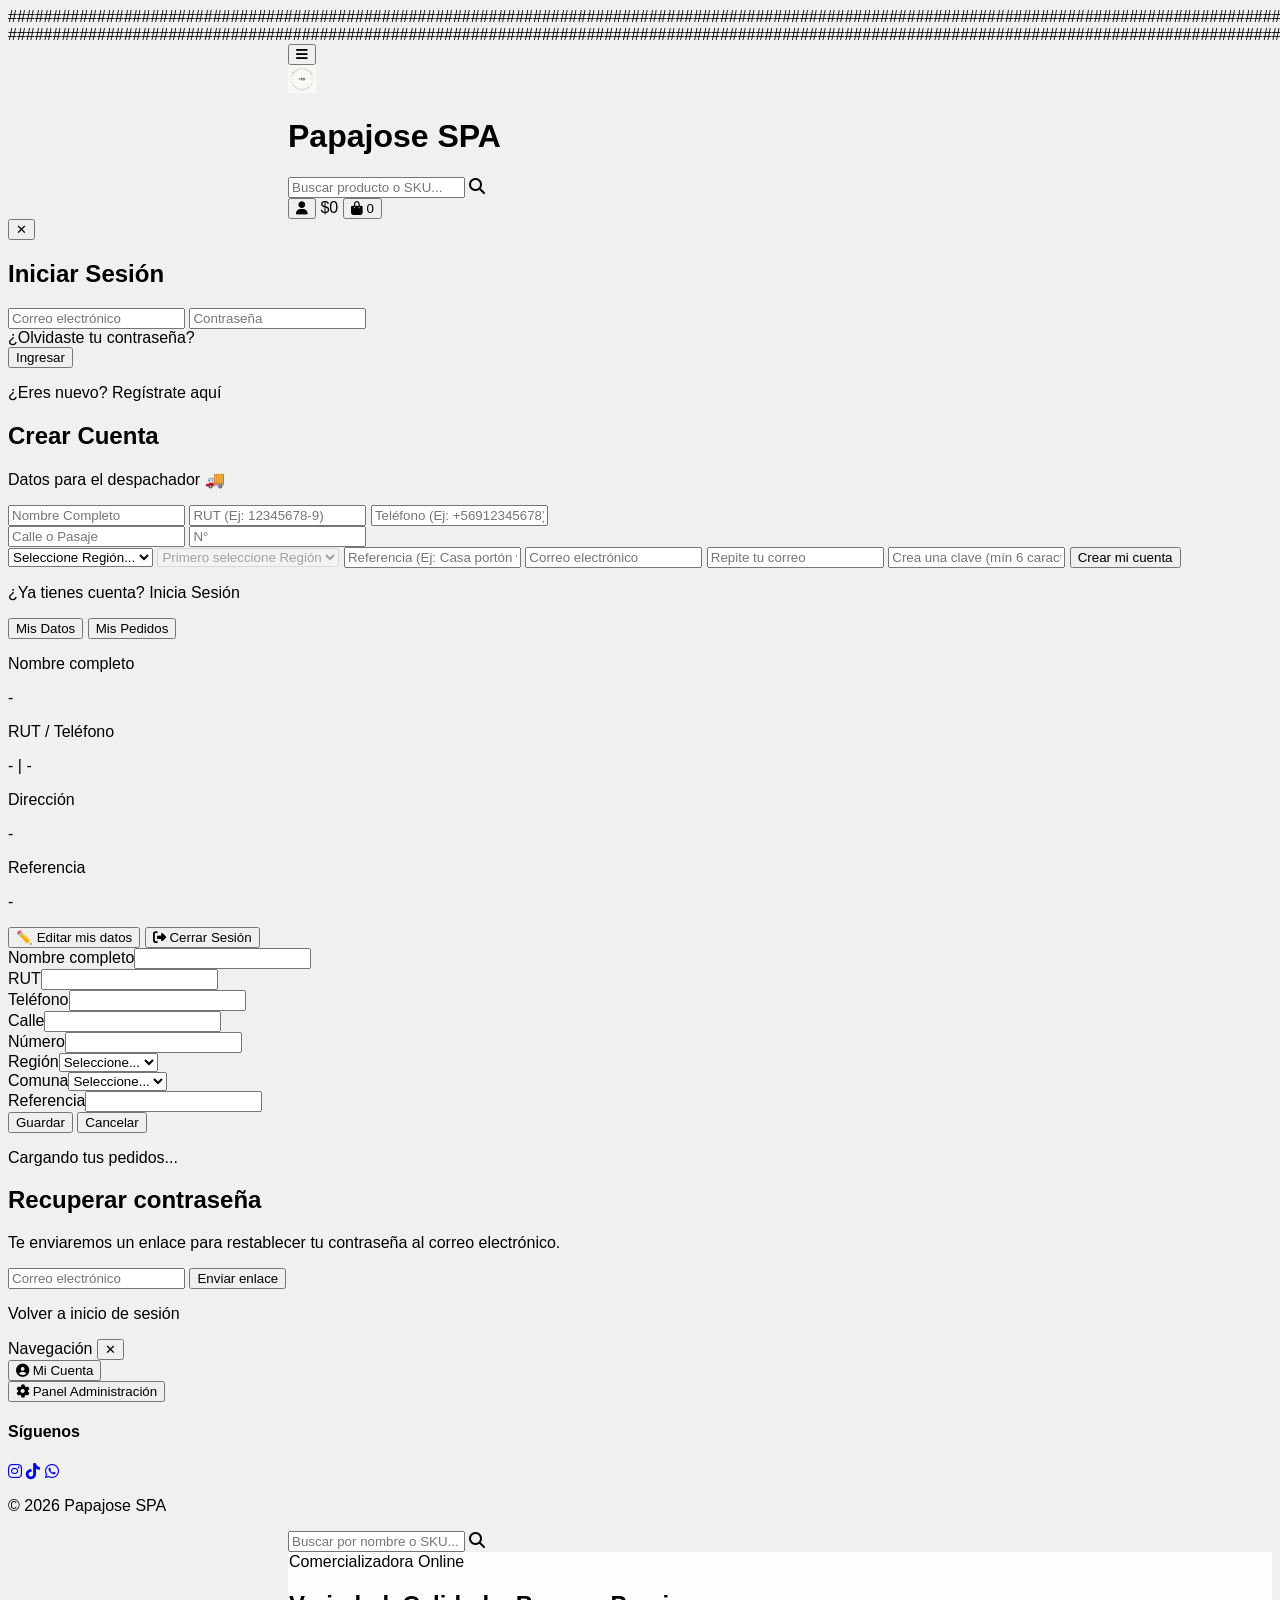
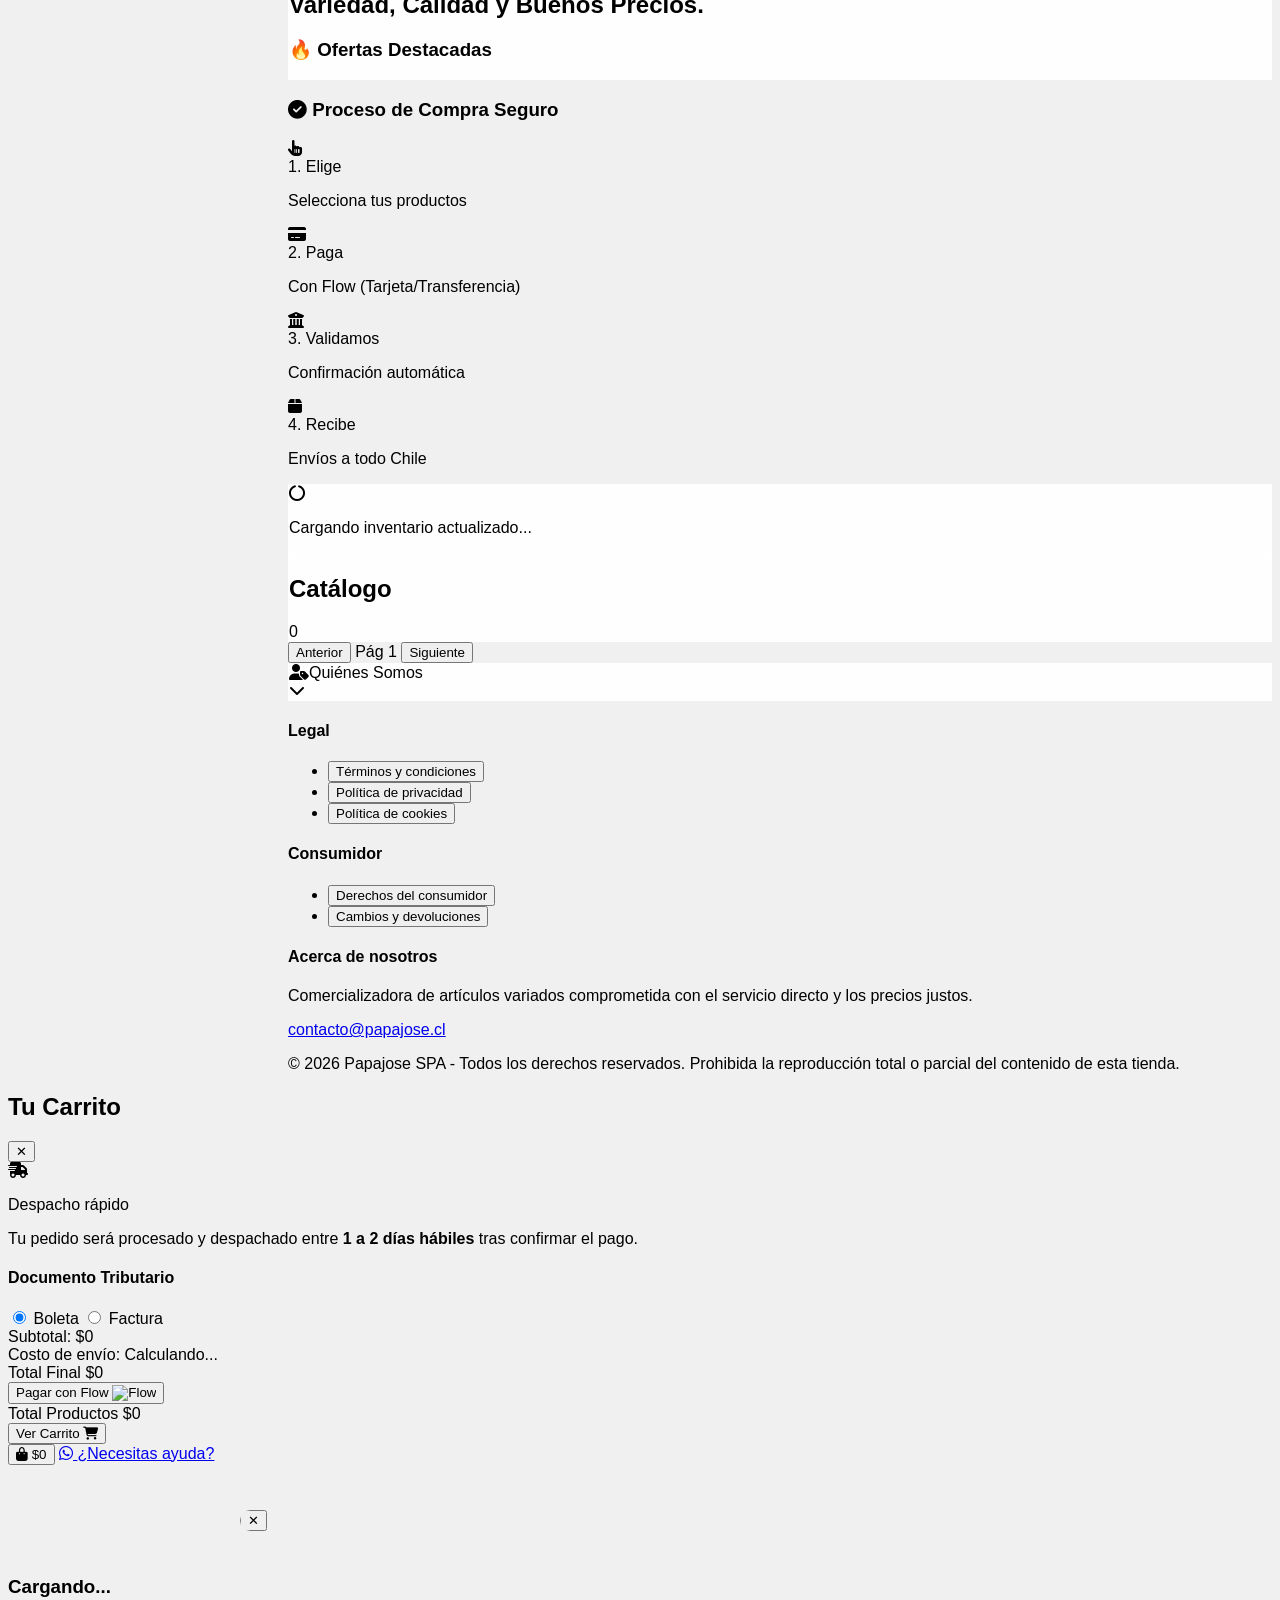
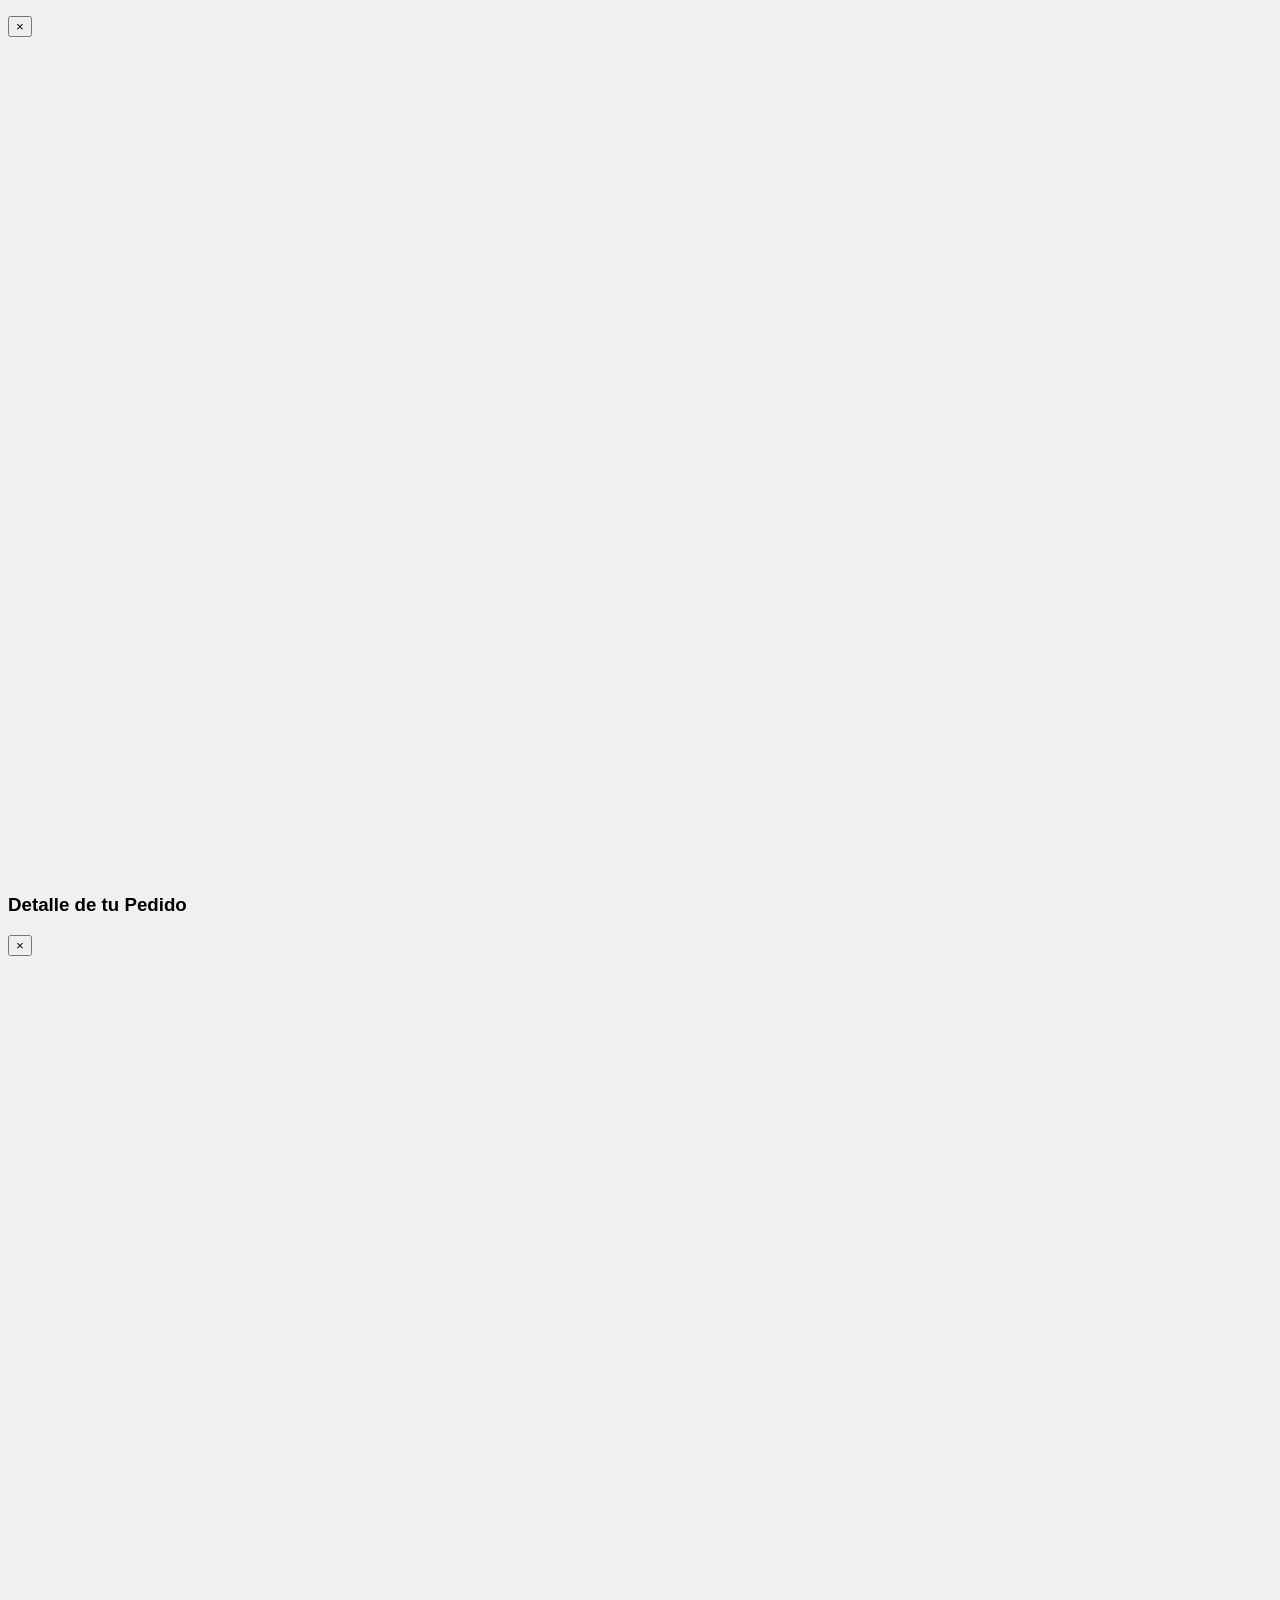
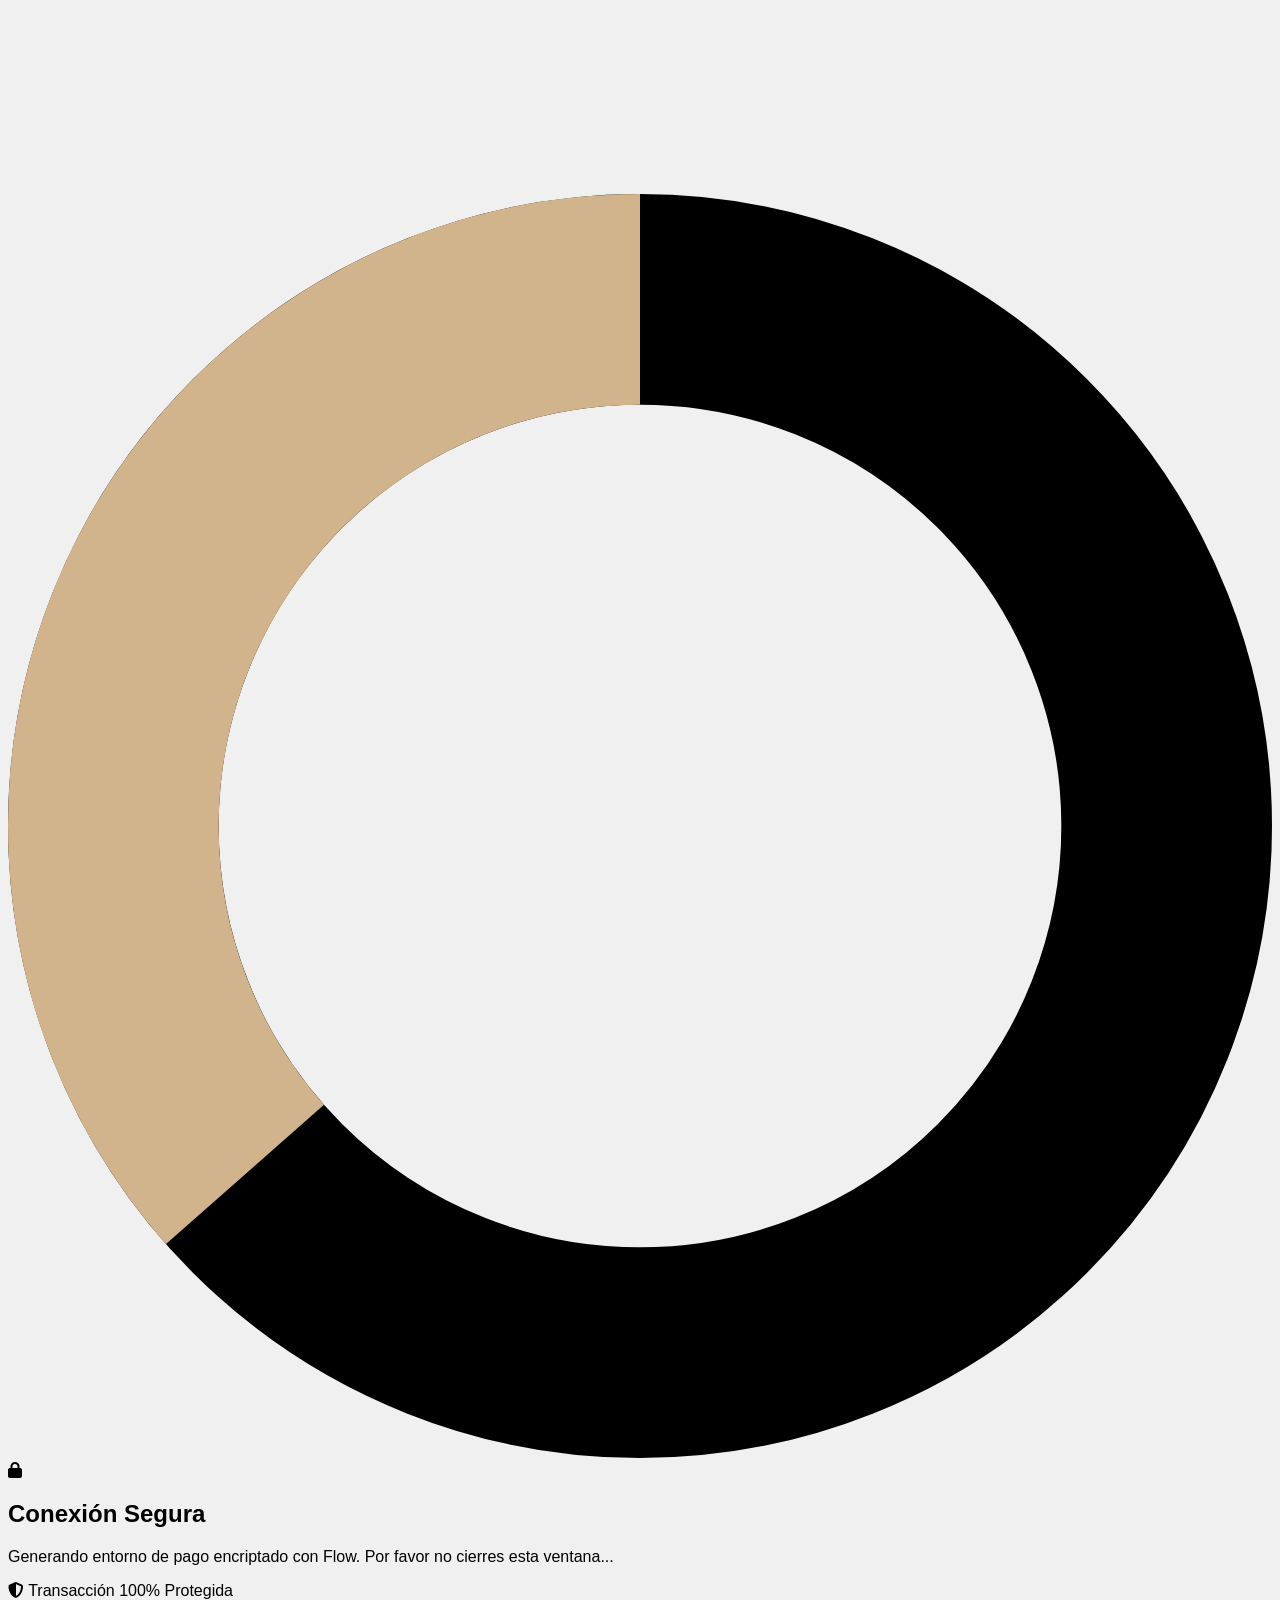
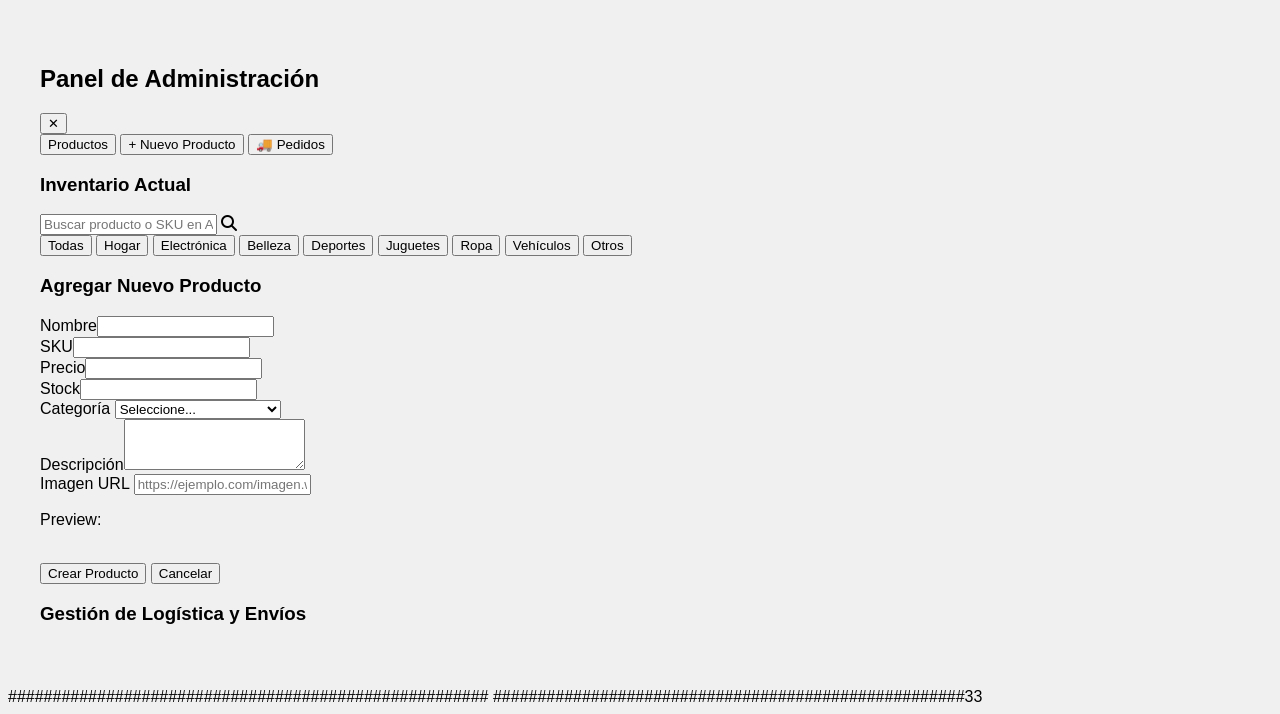
==== commit f57c4bb7: "Update index.html" ====
--- a/index.html
+++ b/index.html
@@ -28,131 +28,15 @@
     
     <script src="https://cdn.jsdelivr.net/npm/@supabase/supabase-js@2"></script>
 
-    <style>
-        /* ========== ESTILOS GLOBALES ========== */
-        :root { 
-            --beige: #D2B48C; 
-            --soft-bg: #FAFAF9; 
-            --dark-text: #1a1a1a; 
-            --pastel-menu: #FFFBF2; 
-        }
-        
-        body { 
-            font-family: 'Segoe UI', sans-serif; 
-            color: var(--dark-text);
-            background-color: #f0f0f0;
-            background-image: url('imagenes/fondo.webp');
-            background-size: cover;
-            background-position: center;
-        }
-
-        body.locked {
-            overflow: hidden !important;
-            height: 100vh;
-        }
-
-        /* Layout desktop */
-        @media (min-width: 1024px) {
-            body { background-attachment: fixed; } 
-            .layout-desktop { margin-left: 280px; } 
-            .header-desktop-adjust { padding-left: 280px; }
-            .destacados-grid-pc { display: grid; grid-template-columns: repeat(3, 1fr); gap: 20px; }
-        }
-        
-        /* Optimización móvil */
-        @media (max-width: 1023px) {
-            body { background-attachment: scroll; } 
-            
-            .mobile-slider { 
-                display: flex; overflow-x: auto; scroll-snap-type: x mandatory; gap: 1rem; padding-bottom: 1rem; scrollbar-width: none; 
-                -webkit-overflow-scrolling: touch;
-            }
-            .mobile-slider::-webkit-scrollbar { display: none; }
-            
-            .slider-card { 
-                flex: 0 0 85%; 
-                scroll-snap-align: center;
-                transform: translateZ(0); will-change: transform; 
-            }
-            
-            body { padding-bottom: 120px; } 
-            
-            .sticky-search-container {
-                position: sticky; top: 80px; z-index: 40;
-                background-color: rgba(255, 255, 255, 0.98);
-                padding: 10px 16px 15px 16px; margin-left: -16px; margin-right: -16px; margin-bottom: 20px;
-                border-bottom: 1px solid #f3f4f6; box-shadow: 0 4px 6px -1px rgba(0, 0, 0, 0.05);
-            }
-
-            input, select, textarea { font-size: 16px !important; }
-            button, a { touch-action: manipulation; }
-        }
-
-        /* Componentes reutilizables */
-        .glass-panel {
-            background-color: rgba(255, 255, 255, 0.92);
-            backdrop-filter: blur(5px);
-            border: 1px solid rgba(255,255,255,0.5);
-        }
-
-        .menu-bg-color { background-color: var(--pastel-menu); }
-        .fade-in-up { animation: fadeInUp 0.5s ease-out forwards; }
-        @keyframes fadeInUp { from { opacity: 0; transform: translateY(20px); } to { opacity: 1; transform: translateY(0); } }
-        .no-stock { filter: grayscale(100%); opacity: 0.7; }
-        
-        details > summary { list-style: none; }
-        details > summary::-webkit-details-marker { display: none; }
-        
-        .toast-enter { transform: translate(-50%, 100%); opacity: 0; }
-        .toast-visible { transform: translate(-50%, 0); opacity: 1; }
-
-        .overlay-base {
-            position: fixed; inset: 0; background-color: rgba(0,0,0,0.5); backdrop-filter: blur(2px);
-            opacity: 0; visibility: hidden; transition: opacity 0.3s ease;
-        }
-        .overlay-base.open { opacity: 1; visibility: visible; }
-        
-        #menu-overlay { z-index: 145; } 
-        #cart-overlay { z-index: 155; } 
-
-        #cart-sidebar, #left-sidebar { will-change: transform; transition: transform 0.3s cubic-bezier(0.25, 1, 0.5, 1); }
-        #mobile-sticky-bar { transition: transform 0.3s ease; }
-
-        @media (min-width: 768px) {
-            .product-modal-desktop { max-width: 800px; max-height: 85vh; margin: 5vh auto; border-radius: 24px; overflow: hidden; box-shadow: 0 25px 50px -12px rgba(0, 0, 0, 0.25); }
-        }
-
-        html { scroll-behavior: smooth; }
-
-        .img-placeholder {
-            background: linear-gradient(45deg, #f0f0f0 25%, #e0e0e0 25%, #e0e0e0 50%, #f0f0f0 50%, #f0f0f0 75%, #e0e0e0 75%);
-            background-size: 20px 20px;
-        }
-
-        .modal-body-scroll { -webkit-overflow-scrolling: touch; overscroll-behavior: contain; }
-
-        /* MODIFICACIÓN PUNTO 2: Modales a pantalla completa con altura dinámica (dvh) y scroll táctil */
-        .modal-full-screen {
-            width: 100vw !important; max-width: 100vw !important; 
-            height: 100dvh !important; max-height: 100dvh !important; 
-            border-radius: 0 !important; margin: 0 !important;
-        }
-        .legal-scroll-container {
-            -webkit-overflow-scrolling: touch;
-            overflow-y: auto;
-            height: 100%;
-        }
-
-        .admin-modal-full {
-            width: 100%; max-width: 1200px; max-height: 90vh;
-            margin: 5vh auto; border-radius: 24px; overflow: hidden; 
-        }
-        @media (max-width: 640px) {
-            .admin-modal-full {
-                max-width: 100%; max-height: 100dvh; margin: 0; border-radius: 0;
-            }
-        }
-    </style>
+    
+    
+####################################################################################################################################################################################
+    <link rel="stylesheet" href="css/estilos.css">
+  
+####################################################################################################################################################################################
+
+
+    
 </head>
 <body class="font-sans antialiased overflow-x-hidden">
 
@@ -644,1816 +528,13 @@
             <div class="flex items-center gap-3" id="toast-content"></div>
         </div>
     </div>
-    <script>
-        // =========================================================================
-        // CONFIGURACIÓN Y VARIABLES GLOBALES
-        // =========================================================================
-        const FLOW_MODE = 'sandbox'; // Cambiar a 'live' en producción
-        const SITE_URL = 'https://chikifritzasgmad.github.io/mi-tienda/'; 
-        const WHATSAPP_NUM = "56936416743";
-
-        // Función mejorada de escape HTML (seguridad XSS)
-        function escapeHTML(str) {
-            if (str === null || str === undefined) return '';
-            return String(str)
-                .replace(/&/g, '&amp;')
-                .replace(/</g, '&lt;')
-                .replace(/>/g, '&gt;')
-                .replace(/"/g, '&quot;')
-                .replace(/'/g, '&#39;')
-                .replace(/`/g, '&#96;');
-        }
-
-        // Supabase
-        const supabaseUrl = 'https://elwzheytotfsxzrcsioz.supabase.co';
-        const supabaseKey = 'eyJhbGciOiJIUzI1NiIsInR5cCI6IkpXVCJ9.eyJpc3MiOiJzdXBhYmFzZSIsInJlZiI6ImVsd3poZXl0b3Rmc3h6cmNzaW96Iiwicm9sZSI6ImFub24iLCJpYXQiOjE3NzExNzE0MzIsImV4cCI6MjA4Njc0NzQzMn0.0WLFkRsWPdYJSL_Oo6TtK0t5P_0cv9pJi95uXm9TKTg';
-        const supabaseClient = window.supabase.createClient(supabaseUrl, supabaseKey);
-        
-        // Regiones y comunas (completo)
-        const regionesYComunas = {
-            "Arica y Parinacota": ["Arica", "Camarones", "Putre", "General Lagos"],
-            "Tarapacá": ["Iquique", "Alto Hospicio", "Pozo Almonte", "Camiña", "Colchane", "Huara", "Pica"],
-            "Antofagasta": ["Antofagasta", "Mejillones", "Sierra Gorda", "Taltal", "Calama", "Ollagüe", "San Pedro de Atacama", "Tocopilla", "María Elena"],
-            "Atacama": ["Copiapó", "Caldera", "Tierra Amarilla", "Chañaral", "Diego de Almagro", "Vallenar", "Alto del Carmen", "Freirina", "Huasco"],
-            "Coquimbo": ["La Serena", "Coquimbo", "Andacollo", "La Higuera", "Paihuano", "Vicuña", "Illapel", "Canela", "Los Vilos", "Salamanca", "Ovalle", "Combarbalá", "Monte Patria", "Punitaqui", "Río Hurtado"],
-            "Valparaíso": ["Valparaíso", "Casablanca", "Concón", "Juan Fernández", "Puchuncaví", "Quintero", "Viña del Mar", "Isla de Pascua", "Los Andes", "Cabildo", "La Ligua", "Petorca", "Zapallar", "Quillota", "Calera", "Hijuelas", "La Cruz", "Nogales", "San Antonio", "Cartagena", "El Quisco", "El Tabo", "Santo Domingo", "Algarrobo", "San Felipe", "Catemu", "Llaillay", "Panquehue", "Putaendo", "Santa María", "Quilpué", "Limache", "Olmué", "Villa Alemana"],
-            "Metropolitana": ["Santiago", "Cerrillos", "Cerro Navia", "Conchalí", "El Bosque", "Estación Central", "Huechuraba", "Independencia", "La Cisterna", "La Florida", "La Granja", "La Pintana", "La Reina", "Las Condes", "Lo Barnechea", "Lo Espejo", "Lo Prado", "Macul", "Maipú", "Ñuñoa", "Pedro Aguirre Cerda", "Peñalolén", "Providencia", "Pudahuel", "Quilicura", "Quinta Normal", "Recoleta", "Renca", "San Joaquín", "San Miguel", "San Ramón", "Vitacura", "Puente Alto", "Pirque", "San José de Maipo", "Colina", "Lampa", "Tiltil", "San Bernardo", "Buin", "Calera de Tango", "Paine", "Melipilla", "Alhué", "Curacaví", "María Pinto", "San Pedro", "Talagante", "El Monte", "Isla de Maipo", "Padre Hurtado", "Peñaflor"],
-            "O'Higgins": ["Rancagua", "Codegua", "Coinco", "Coltauco", "Doñihue", "Graneros", "Las Cabras", "Machalí", "Malloa", "Mostazal", "Olivar", "Peumo", "Pichidegua", "Quinta de Tilcoco", "Rengo", "Requínoa", "San Vicente", "Pichilemu", "La Estrella", "Litueche", "Marchihue", "Navidad", "Paredones", "San Fernando", "Chépica", "Chimbarongo", "Lolol", "Nancagua", "Palmilla", "Peralillo", "Placilla", "Pumanque", "Santa Cruz"],
-            "Maule": ["Talca", "Constitución", "Curepto", "Empedrado", "Maule", "Pelarco", "Pencahue", "Río Claro", "San Clemente", "San Rafael", "Cauquenes", "Chanco", "Pelluhue", "Curicó", "Hualañé", "Licantén", "Molina", "Rauco", "Romeral", "Sagrada Familia", "Teno", "Vichuquén", "Linares", "Colbún", "Longaví", "Parral", "Retiro", "San Javier", "Villa Alegre", "Yerbas Buenas"],
-            "Ñuble": ["Chillán", "Bulnes", "Cobquecura", "Coelemu", "Coihueco", "Chillán Viejo", "El Carmen", "Ninhue", "Ñiquén", "Pemuco", "Pinto", "Portezuelo", "Quillón", "Quirihue", "Ránquil", "San Carlos", "San Fabián", "San Ignacio", "San Nicolás", "Treguaco", "Yungay"],
-            "Biobío": ["Concepción", "Coronel", "Chiguayante", "Florida", "Hualqui", "Lota", "Penco", "San Pedro de la Paz", "Santa Juana", "Talcahuano", "Tomé", "Hualpén", "Lebu", "Arauco", "Cañete", "Contulmo", "Curanilahue", "Los Álamos", "Tirúa", "Los Ángeles", "Antuco", "Cabrero", "Laja", "Mulchén", "Nacimiento", "Negrete", "Quilaco", "Quilleco", "San Rosendo", "Santa Bárbara", "Tucapel", "Yumbel", "Alto Biobío"],
-            "Araucanía": ["Temuco", "Carahue", "Cunco", "Curarrehue", "Freire", "Galvarino", "Gorbea", "Lautaro", "Loncoche", "Melipeuco", "Nueva Imperial", "Padre las Casas", "Perquenco", "Pitrufquén", "Pucón", "Saavedra", "Teodoro Schmidt", "Toltén", "Vilcún", "Villarrica", "Cholchol", "Angol", "Collipulli", "Curacautín", "Ercilla", "Lonquimay", "Los Sauces", "Lumaco", "Purén", "Renaico", "Traiguén", "Victoria"],
-            "Los Ríos": ["Valdivia", "Corral", "Lanco", "Los Lagos", "Máfil", "Mariquina", "Paillaco", "Panguipulli", "La Unión", "Futrono", "Lago Ranco", "Río Bueno"],
-            "Los Lagos": ["Puerto Montt", "Calbuco", "Cochamó", "Fresia", "Frutillar", "Los Muermos", "Llanquihue", "Maullín", "Puerto Varas", "Castro", "Ancud", "Chonchi", "Curaco de Vélez", "Dalcahue", "Puqueldón", "Queilén", "Quellón", "Quemchi", "Quinchao", "Osorno", "Puerto Octay", "Purranque", "Puyehue", "Río Negro", "San Juan de la Costa", "San Pablo", "Chaitén", "Futaleufú", "Hualaihué", "Palena"],
-            "Aysén": ["Coyhaique", "Lago Verde", "Aysén", "Cisnes", "Guaitecas", "Cochrane", "O'Higgins", "Tortel", "Chile Chico"],
-            "Magallanes": ["Punta Arenas", "Laguna Blanca", "Río Verde", "San Gregorio", "Cabo de Hornos", "Antártica", "Porvenir", "Primavera", "Timaukel", "Natales", "Torres del Paine"]
-        };
-
-        // Variables de estado
-        let db = []; 
-        let adminDb = []; 
-        let cart = JSON.parse(localStorage.getItem('papajose_cart')) || [];
-        let currentPage = 1;
-        const itemsPerPage = 20;
-        let totalProductos = 0; 
-        let filtroActual = 'todas';
-        let busquedaActual = '';
-        let lastSearch = '';
-        
-        let hasOpenedCartAutomatically = false; 
-        let searchTimeout; 
-        let costoEnvio = 3500; 
-        let totalPagarFinal = 0;
-        
-        let currentUser = null;
-        let userProfile = null;
-        let productoEnEdicion = null;
-
-        let filtroAdminCategoria = '';
-        let filtroAdminTexto = '';
-
-        const PLACEHOLDER_SVG = "data:image/svg+xml,%3Csvg xmlns='http://www.w3.org/2000/svg' viewBox='0 0 400 400'%3E%3Crect width='400' height='400' fill='%23f0f0f0'/%3E%3Ctext x='50%25' y='50%25' font-family='Arial' font-size='14' text-anchor='middle' dy='.3em' fill='%23999'%3ESin Foto%3C/text%3E%3C/svg%3E";
-
-        // =========================================================================
-        // EVENTOS INICIALES
-        // =========================================================================
-        window.addEventListener('popstate', function(event) {
-            const modal = document.getElementById('product-modal');
-            const authModal = document.getElementById('auth-modal');
-            const cartSidebar = document.getElementById('cart-sidebar');
-            const leftSidebar = document.getElementById('left-sidebar');
-            const adminModal = document.getElementById('admin-modal');
-            const stickyBar = document.getElementById('mobile-sticky-bar');
-
-            if (!modal.classList.contains('hidden')) { modal.classList.add('hidden'); document.body.classList.remove('locked'); }
-            if (!authModal.classList.contains('hidden')) { closeAuthModal(); }
-            if (adminModal && !adminModal.classList.contains('hidden')) { closeAdminModal(); }
-            if (cartSidebar.classList.contains('translate-x-0')) { forceCloseCart(); }
-            if (!leftSidebar.classList.contains('-translate-x-full')) {
-                leftSidebar.classList.add('-translate-x-full');
-                document.getElementById('menu-overlay').classList.remove('open');
-                document.body.classList.remove('locked');
-                if(cart.length > 0 && window.innerWidth < 1024) stickyBar.classList.remove('translate-y-full');
-            }
-        });
-
-        window.addEventListener('DOMContentLoaded', () => { 
-            verificarSesion();
-            cargarProductosPagina(1); 
-            updateCartUI();
-            initSwipeGestures();
-            generarMenuCategorias();
-            cargarSelectoresRegion(); 
-            
-            // Preview de imagen en admin
-            document.getElementById('producto-imagen-url').addEventListener('input', function(e) {
-                const url = e.target.value;
-                const previewDiv = document.getElementById('imagen-actual');
-                const previewImg = document.getElementById('imagen-preview');
-                
-                if(url && url.startsWith('http')) {
-                    previewImg.src = url;
-                    previewDiv.classList.remove('hidden');
-                } else {
-                    previewDiv.classList.add('hidden');
-                }
-            });
-        });
-
-        // =========================================================================
-        // FUNCIONES DE REGIONES Y COMUNAS
-        // =========================================================================
-        function cargarSelectoresRegion() {
-            const selectReg = document.getElementById('reg-region');
-            const selectEdit = document.getElementById('edit-region');
-            
-            let opciones = '<option value="">Seleccione Región...</option>';
-            for (let region in regionesYComunas) {
-                opciones += `<option value="${region}">${region}</option>`;
-            }
-            
-            if(selectReg) selectReg.innerHTML = opciones;
-            if(selectEdit) selectEdit.innerHTML = opciones;
-        }
-
-        function actualizarComunas(prefijo) {
-            const selectRegion = document.getElementById(`${prefijo}-region`);
-            const selectComuna = document.getElementById(`${prefijo}-comuna`);
-            const regionElegida = selectRegion.value;
-
-            if (regionElegida && regionesYComunas[regionElegida]) {
-                let opciones = '<option value="">Seleccione Comuna...</option>';
-                regionesYComunas[regionElegida].forEach(comuna => {
-                    opciones += `<option value="${comuna}">${comuna}</option>`;
-                });
-                selectComuna.innerHTML = opciones;
-                selectComuna.disabled = false;
-            } else {
-                selectComuna.innerHTML = '<option value="">Primero seleccione Región</option>';
-                selectComuna.disabled = true;
-            }
-            actualizarOpcionEnvioSegunDireccion();
-        }
-
-        // =========================================================================
-        // FUNCIONES DE PRODUCTOS Y CATÁLOGO
-        // =========================================================================
-        async function cargarProductosPagina(page) {
-            document.getElementById('loading-msg').classList.remove('hidden');
-            document.getElementById('seccion-catalogo').classList.add('hidden');
-
-            const from = (page - 1) * itemsPerPage;
-            const to = from + itemsPerPage - 1;
-
-            try {
-                let query = supabaseClient.from('products').select('*', { count: 'exact' });
-
-                if (busquedaActual.length > 0) {
-                    query = query.or(`producto.ilike.%${busquedaActual}%,numero_producto.ilike.%${busquedaActual}%`);
-                    query = query.order('id', { ascending: false });
-                } else {
-                    if (filtroActual !== 'todas') {
-                        query = query.eq('categoria', filtroActual);
-                    }
-                    query = query.order('destacado', { ascending: false }); 
-                }
-
-                query = query.range(from, to);
-
-                const { data, count, error } = await query;
-                if (error) throw error;
-
-                totalProductos = count || 0;
-
-                db = data.map(p => ({
-                    id: p.id,
-                    sku: p.numero_producto || 'S/N',
-                    nombre: p.producto,
-                    desc: p.descripcion || 'Sin descripción',
-                    cat: p.categoria || 'Otros',
-                    precio: Number(p.precio) || 0,
-                    img: p.foto || '',
-                    disponible: (p.stock || 0) > 0,
-                    destacado: p.destacado || 0,
-                    stock: p.stock || 0
-                }));
-
-                renderGrid(db, page);
-                renderPaginationControls(page); 
-                renderDestacados(db);
-
-                document.getElementById('loading-msg').classList.add('hidden');
-                document.getElementById('seccion-catalogo').classList.remove('hidden');
-
-            } catch (error) {
-                console.error(error);
-                mostrarToast("Error cargando productos", "error");
-            }
-        }
-
-        function renderGrid(lista, page) {
-            const contenedor = document.getElementById('grid-productos');
-            const cantidad = document.getElementById('cantidad-productos');
-            cantidad.innerText = totalProductos; 
-            
-            if(lista.length === 0) { 
-                contenedor.innerHTML = `<div class="col-span-full py-10 text-center text-gray-500 bg-white/80 rounded-xl p-6"><p>No se encontraron productos.</p></div>`; 
-                document.getElementById('pagination-controls').classList.add('hidden');
-                return; 
-            }
-            
-            contenedor.innerHTML = lista.map(p => cardHTML(p)).join(''); 
-        }
-
-        function renderPaginationControls(page) {
-            const controls = document.getElementById('pagination-controls');
-            const totalPages = Math.ceil(totalProductos / itemsPerPage);
-            if (totalPages <= 1) { 
-                controls.classList.add('hidden'); 
-                return; 
-            }
-            controls.classList.remove('hidden');
-            document.getElementById('page-indicator').innerText = `Pág ${page} de ${totalPages}`;
-            document.getElementById('btn-prev').disabled = page === 1;
-            document.getElementById('btn-next').disabled = page === totalPages;
-        }
-
-        function changePage(direction) {
-            const newPage = currentPage + direction;
-            if (newPage >= 1 && newPage <= Math.ceil(totalProductos / itemsPerPage)) {
-                currentPage = newPage;
-                cargarProductosPagina(currentPage);
-                window.scrollTo({
-                    top: document.getElementById('seccion-catalogo').getBoundingClientRect().top + window.pageYOffset - 120, 
-                    behavior: 'smooth'
-                });
-            }
-        }
-
-        function resetAndScrollToTop() {
-            window.scrollTo({ top: 0, behavior: 'smooth' });
-            filtroActual = 'todas';
-            busquedaActual = '';
-            currentPage = 1;
-            
-            document.querySelectorAll('#nav-categorias button').forEach(b => {
-                b.className = "w-full text-left px-5 py-3 rounded-xl hover:bg-gray-50 font-medium text-gray-600 flex items-center gap-3 transition-all group";
-            });
-            const btnTodas = document.getElementById('btn-todas');
-            if (btnTodas) {
-                btnTodas.className = "w-full text-left px-5 py-3 rounded-xl bg-gray-50 font-bold text-beige flex items-center gap-3 transition-all group border-l-4 border-beige";
-            }
-
-            document.getElementById('titulo-grid').innerText = 'Catálogo';
-            
-            const searchDesktop = document.getElementById('search-desktop');
-            const searchMobile = document.getElementById('search-mobile');
-            if(searchDesktop) searchDesktop.value = '';
-            if(searchMobile) searchMobile.value = '';
-            
-            cargarProductosPagina(1);
-            mostrarToast("Volviendo al inicio", "info");
-        }
-
-        function buscar(query) {
-            if (query === lastSearch) return;
-            lastSearch = query;
-            clearTimeout(searchTimeout); 
-            
-            searchTimeout = setTimeout(() => {
-                busquedaActual = query.toLowerCase();
-                currentPage = 1;
-                
-                if (busquedaActual.length > 0) {
-                    document.querySelectorAll('#nav-categorias button').forEach(b => {
-                        b.className = "w-full text-left px-5 py-3 rounded-xl hover:bg-gray-50 font-medium text-gray-600 flex items-center gap-3 transition-all group";
-                    });
-                    document.getElementById('titulo-grid').innerText = `Resultados para "${query}"`;
-                } else {
-                    document.getElementById('titulo-grid').innerText = filtroActual === 'todas' ? 'Catálogo' : filtroActual;
-                }
-                
-                cargarProductosPagina(1);
-            }, 500);
-        }
-
-        function filtrar(cat, btnElement) {
-            if(window.innerWidth < 1024 && !document.getElementById('left-sidebar').classList.contains('-translate-x-full')) {
-                toggleMobileMenu();
-            }
-
-            document.querySelectorAll('#nav-categorias button').forEach(b => {
-                b.className = "w-full text-left px-5 py-3 rounded-xl hover:bg-gray-50 font-medium text-gray-600 flex items-center gap-3 transition-all group";
-            });
-            if(btnElement) {
-                btnElement.className = "w-full text-left px-5 py-3 rounded-xl bg-gray-50 font-bold text-beige flex items-center gap-3 transition-all group border-l-4 border-beige";
-            }
-            filtroActual = cat;
-            busquedaActual = ''; 
-            
-            const searchDesktop = document.getElementById('search-desktop');
-            const searchMobile = document.getElementById('search-mobile');
-            if(searchDesktop) searchDesktop.value = '';
-            if(searchMobile) searchMobile.value = '';
-            
-            document.getElementById('titulo-grid').innerText = cat === 'todas' ? 'Catálogo' : cat;
-            
-            currentPage = 1;
-            cargarProductosPagina(1);
-            window.scrollTo({ top: document.getElementById('seccion-catalogo').getBoundingClientRect().top + window.pageYOffset - 110, behavior: 'smooth' });
-        }
-
-        function generarMenuCategorias() {
-            const nav = document.getElementById('nav-categorias');
-            nav.innerHTML = ''; 
-            const btnTodas = document.createElement('button');
-            
-            btnTodas.className = (filtroActual === 'todas') 
-                ? "w-full text-left px-5 py-3 rounded-xl bg-gray-50 font-bold text-beige flex items-center gap-3 transition-all group border-l-4 border-beige"
-                : "w-full text-left px-5 py-3 rounded-xl hover:bg-gray-50 font-medium text-gray-600 flex items-center gap-3 transition-all group";
-                
-            btnTodas.id = "btn-todas";
-            btnTodas.onclick = () => filtrar('todas', btnTodas);
-            btnTodas.innerHTML = `<i class="fa fa-border-all text-beige group-hover:scale-110 transition w-5 text-center"></i> Todo`;
-            nav.appendChild(btnTodas);
-            
-            const categoriasManuales = [
-                "Hogar", "Electrónica y accesorios", "Belleza e Higiene", 
-                "Deportes y Outdoor", "Juguetes", "Ropa y Accesorios", 
-                "Vehiculos", "Otros"
-            ];
-
-            categoriasManuales.forEach(cat => {
-                const btn = document.createElement('button');
-                btn.className = "w-full text-left px-5 py-3 rounded-xl hover:bg-gray-50 font-medium text-gray-600 flex items-center gap-3 transition-all group";
-                btn.onclick = () => filtrar(cat, btn);
-                btn.innerHTML = `<i class="fa fa-chevron-right text-gray-300 text-xs group-hover:text-beige transition"></i> ${cat}`;
-                nav.appendChild(btn);
-            });
-        }
-
-        function renderDestacados(lista) {
-            const destacados = lista.filter(p => p.destacado === 1 && p.disponible).slice(0, 6); 
-            const container = document.getElementById('hero-destacados-container');
-            const section = document.getElementById('hero-section');
-            
-            if (destacados.length === 0) {
-                section.classList.add('hidden'); 
-                return;
-            }
-            section.classList.remove('hidden'); 
-            container.innerHTML = destacados.map(p => `
-                <div class="slider-card bg-white rounded-2xl border border-gray-200 overflow-hidden relative h-full flex flex-col shadow-sm cursor-pointer hover:shadow-md transition-all" onclick="openProduct(${p.id})">
-                    <div class="relative h-48 md:h-56 bg-white p-2">
-                        <img src="${escapeHTML(p.img)}" class="w-full h-full object-contain" alt="${escapeHTML(p.nombre)}" loading="lazy" width="200" height="200" onerror="this.onerror=null; this.src='${PLACEHOLDER_SVG}'; this.classList.add('img-placeholder')">
-                        <div class="absolute top-2 left-2 bg-black text-white px-2 py-1 rounded text-[10px] font-bold uppercase shadow-sm">Destacado</div>
-                    </div>
-                    <div class="p-3 flex flex-col flex-1">
-                        <h3 class="font-bold text-gray-800 text-xs md:text-sm mb-1 line-clamp-2">${escapeHTML(p.nombre)}</h3>
-                        <span class="text-sm md:text-lg font-black text-gray-900 mt-auto">$${p.precio.toLocaleString()}</span>
-                    </div>
-                </div>
-            `).join('');
-        }
-
-        // =========================================================================
-        // SISTEMA DE USUARIOS Y PERFILES
-        // =========================================================================
-        async function verificarSesion() {
-            const { data: { user }, error } = await supabaseClient.auth.getUser();
-            
-            if (error || !user) {
-                await supabaseClient.auth.signOut();
-                currentUser = null;
-                userProfile = null;
-            } else {
-                currentUser = user;
-                await cargarPerfil(currentUser.id);
-            }
-            actualizarBotonesUsuario();
-            
-            supabaseClient.auth.onAuthStateChange(async (event, session) => {
-                if (session && session.user) {
-                    if (!currentUser || currentUser.id !== session.user.id) {
-                        currentUser = session.user;
-                        await cargarPerfil(currentUser.id);
-                        await sincronizarCarritoConBD();
-                    }
-                } else {
-                    currentUser = null;
-                    userProfile = null;
-                    cart = [];
-                    localStorage.removeItem('papajose_cart');
-                    updateCartUI();
-                }
-                actualizarBotonesUsuario();
-            });
-        }
-
-        async function cargarPerfil(userId) {
-            const { data, error } = await supabaseClient
-                .from('profiles')
-                .select('*')
-                .eq('id', userId)
-                .maybeSingle();
-            
-            if (!error && data) { 
-                userProfile = data; 
-                userProfile.esAdmin = (data.rol === 'admin');
-                actualizarOpcionEnvioSegunDireccion();
-            } else {
-                userProfile = null;
-            }
-            return userProfile;
-        }
-
-        function actualizarBotonesUsuario() {
-            const icon = document.getElementById('user-icon');
-            const mobileTxt = document.getElementById('mobile-menu-user-txt');
-            const adminMenuItem = document.getElementById('admin-menu-item');
-            
-            if (currentUser) {
-                icon.classList.replace('fa-user', 'fa-user-check');
-                icon.classList.replace('text-gray-400', 'text-beige');
-                if(mobileTxt) mobileTxt.innerText = "Mi Perfil";
-                
-                if (userProfile?.esAdmin) {
-                    if(adminMenuItem) adminMenuItem.classList.remove('hidden');
-                } else {
-                    if(adminMenuItem) adminMenuItem.classList.add('hidden');
-                }
-            } else {
-                icon.classList.replace('fa-user-check', 'fa-user');
-                icon.classList.replace('text-beige', 'text-gray-400');
-                if(mobileTxt) mobileTxt.innerText = "Mi Cuenta";
-                if(adminMenuItem) adminMenuItem.classList.add('hidden');
-            }
-        }
-
-        function openAuthModal() {
-            history.pushState({modal: 'auth'}, null, "");
-            const modal = document.getElementById('auth-modal');
-            modal.classList.remove('hidden');
-            modal.classList.add('flex');
-            document.body.classList.add('locked');
-            
-            if (currentUser && userProfile) {
-                document.getElementById('auth-login-view').classList.add('hidden');
-                document.getElementById('auth-register-view').classList.add('hidden');
-                document.getElementById('auth-logged-view').classList.remove('hidden');
-                document.getElementById('auth-recover-view')?.classList.add('hidden');
-                switchUserTab('perfil');
-                
-                const dirCompleta = `${userProfile.calle || ''} ${userProfile.numero_casa || ''}, ${userProfile.comuna || ''}, ${userProfile.region || ''}`;
-                
-                document.getElementById('display-nombre').innerText = escapeHTML(userProfile.nombre || '-');
-                document.getElementById('display-rut').innerText = escapeHTML(userProfile.rut || '-');
-                document.getElementById('display-telefono').innerText = escapeHTML(userProfile.telefono || '-');
-                document.getElementById('display-direccion').innerText = dirCompleta.trim().length > 3 ? dirCompleta : (userProfile.direccion_defecto || '-');
-                document.getElementById('display-referencia').innerText = escapeHTML(userProfile.referencia || '-');
-                
-                document.getElementById('edit-nombre').value = userProfile.nombre || '';
-                document.getElementById('edit-rut').value = userProfile.rut || '';
-                document.getElementById('edit-telefono').value = userProfile.telefono || '';
-                document.getElementById('edit-calle').value = userProfile.calle || '';
-                document.getElementById('edit-numero').value = userProfile.numero_casa || '';
-                
-                if(userProfile.region) {
-                    document.getElementById('edit-region').value = userProfile.region;
-                    actualizarComunas('edit');
-                    if(userProfile.comuna) document.getElementById('edit-comuna').value = userProfile.comuna;
-                }
-                
-                document.getElementById('edit-referencia').value = userProfile.referencia || '';
-            } else {
-                document.getElementById('auth-logged-view').classList.add('hidden');
-                document.getElementById('auth-register-view').classList.add('hidden');
-                document.getElementById('auth-login-view').classList.remove('hidden');
-                document.getElementById('auth-recover-view')?.classList.add('hidden');
-            }
-        }
-
-        function closeAuthModal() {
-            const modal = document.getElementById('auth-modal');
-            modal.classList.add('hidden');
-            modal.classList.remove('flex');
-            document.body.classList.remove('locked');
-            if(history.state && history.state.modal === 'auth') history.back();
-        }
-
-        function toggleAuthView() {
-            const login = document.getElementById('auth-login-view');
-            const reg = document.getElementById('auth-register-view');
-            if(login.classList.contains('hidden')) {
-                login.classList.remove('hidden'); 
-                reg.classList.add('hidden');
-            } else {
-                login.classList.add('hidden'); 
-                reg.classList.remove('hidden');
-            }
-            document.getElementById('auth-recover-view')?.classList.add('hidden');
-        }
-
-        function mostrarRecuperarPass() {
-            document.getElementById('auth-login-view').classList.add('hidden');
-            document.getElementById('auth-register-view').classList.add('hidden');
-            document.getElementById('auth-logged-view').classList.add('hidden');
-            document.getElementById('auth-recover-view').classList.remove('hidden');
-        }
-
-        function volverALogin() {
-            document.getElementById('auth-recover-view').classList.add('hidden');
-            document.getElementById('auth-login-view').classList.remove('hidden');
-        }
-
-        async function enviarRecuperacion(e) {
-            e.preventDefault();
-            const email = document.getElementById('recover-email').value;
-            const btn = document.getElementById('btn-recover-submit');
-            btn.innerText = "Enviando...";
-            btn.disabled = true;
-
-            const { error } = await supabaseClient.auth.resetPasswordForEmail(email, {
-                redirectTo: window.location.origin,
-            });
-
-            if (error) {
-                mostrarToast("Error: " + error.message, "error");
-            } else {
-                mostrarToast("¡Revisa tu correo! Te enviamos un enlace.", "success");
-                setTimeout(() => volverALogin(), 2000);
-            }
-            btn.innerText = "Enviar enlace";
-            btn.disabled = false;
-        }
-
-        function switchUserTab(tab) {
-            const btnPerfil = document.getElementById('tab-mi-perfil');
-            const btnPedidos = document.getElementById('tab-mis-pedidos');
-            const viewPerfil = document.getElementById('user-perfil-view');
-            const viewPedidos = document.getElementById('user-pedidos-view');
-
-            if(tab === 'perfil') {
-                btnPerfil.classList.add('text-beige', 'border-beige');
-                btnPerfil.classList.remove('text-gray-500');
-                btnPedidos.classList.remove('text-beige', 'border-beige');
-                btnPedidos.classList.add('text-gray-500');
-                
-                viewPerfil.classList.remove('hidden');
-                viewPedidos.classList.add('hidden');
-                cancelEditProfile();
-            } else {
-                btnPedidos.classList.add('text-beige', 'border-beige');
-                btnPedidos.classList.remove('text-gray-500');
-                btnPerfil.classList.remove('text-beige', 'border-beige');
-                btnPerfil.classList.add('text-gray-500');
-                
-                viewPerfil.classList.add('hidden');
-                viewPedidos.classList.remove('hidden');
-                cargarMisPedidos();
-            }
-        }
-
-        async function cargarMisPedidos() {
-            const contenedor = document.getElementById('lista-mis-pedidos');
-            contenedor.innerHTML = '<p class="text-center text-sm text-gray-400 mt-6"><i class="fa fa-spinner fa-spin text-beige"></i> Buscando pedidos...</p>';
-            
-            try {
-                const { data, error } = await supabaseClient
-                    .from('orders')
-                    .select('*')
-                    .eq('user_id', currentUser.id)
-                    .order('created_at', { ascending: false });
-                
-                if (error) throw error;
-
-                if (data.length === 0) {
-                    contenedor.innerHTML = '<p class="text-center text-sm text-gray-400 mt-6"><i class="fa fa-box-open mb-2 text-2xl"></i><br>Aún no tienes pedidos.</p>';
-                    return;
-                }
-
-                contenedor.innerHTML = data.map(pedido => {
-                    let bgEstado = 'bg-yellow-100 text-yellow-800';
-                    if (pedido.estado && pedido.estado.toLowerCase().includes('pagado')) bgEstado = 'bg-green-100 text-green-800';
-                    else if (pedido.estado && pedido.estado.toLowerCase().includes('pendiente de pago flow')) bgEstado = 'bg-blue-100 text-blue-800';
-                    else if (pedido.estado && pedido.estado.toLowerCase().includes('rechazado')) bgEstado = 'bg-red-100 text-red-800';
-                    else if (pedido.estado && pedido.estado.toLowerCase().includes('expirado')) bgEstado = 'bg-gray-100 text-gray-800';
-
-                    const fecha = new Date(pedido.created_at).toLocaleDateString('es-CL');
-                    
-                    return `
-                    <div class="border border-gray-200 rounded-xl p-4 bg-white shadow-sm">
-                        <div class="flex justify-between items-start mb-2">
-                            <div>
-                                <span class="font-bold text-gray-800">Pedido #${pedido.id}</span>
-                                <p class="text-[10px] text-gray-400">${escapeHTML(fecha)}</p>
-                            </div>
-                            <span class="text-[10px] font-bold px-2 py-1 rounded-md ${bgEstado}">${escapeHTML(pedido.estado || 'Pendiente')}</span>
-                        </div>
-                        <div class="border-t border-gray-100 mt-2 pt-2 flex justify-between items-center">
-                            <span class="text-xs text-gray-500">Envío: ${escapeHTML(pedido.tipo_envio?.toUpperCase() || '')}</span>
-                            <span class="font-black text-gray-900">$${(pedido.total || 0).toLocaleString()}</span>
-                        </div>
-                        <div class="mt-3 text-right">
-                            <button onclick="verDetallePedido(${pedido.id})" class="text-beige font-bold text-xs underline hover:no-underline bg-gray-50 px-3 py-1.5 rounded-lg border border-gray-200">Ver detalle completo</button>
-                        </div>
-                    </div>`;
-                }).join('');
-
-            } catch (err) {
-                console.error(err);
-                contenedor.innerHTML = '<p class="text-center text-sm text-red-400 mt-6">Error al cargar el historial.</p>';
-            }
-        }
-
-        async function verDetallePedido(orderId) {
-            const modalContent = document.getElementById('order-detail-content');
-            modalContent.innerHTML = '<p class="text-center text-gray-500"><i class="fa fa-spinner fa-spin"></i> Cargando detalles...</p>';
-            document.getElementById('order-detail-modal').classList.remove('hidden');
-            document.getElementById('order-detail-modal').classList.add('flex');
-            document.body.classList.add('locked');
-
-            try {
-                const { data: pedido, error: pedidoError } = await supabaseClient
-                    .from('orders')
-                    .select('*, profiles:user_id ( nombre, telefono )')
-                    .eq('id', orderId)
-                    .single();
-
-                if (pedidoError) throw pedidoError;
-
-                const { data: items, error: itemsError } = await supabaseClient
-                    .from('order_items')
-                    .select('*, product:product_id ( producto, foto )')
-                    .eq('order_id', orderId);
-
-                if (itemsError) throw itemsError;
-
-                const fecha = new Date(pedido.created_at).toLocaleString('es-CL');
-                const cliente = pedido.profiles || { nombre: 'Desconocido', telefono: '' };
-
-                let colorEstado = 'text-yellow-600 bg-yellow-50 border-yellow-200';
-                let iconEstado = 'fa-clock';
-                const estLower = (pedido.estado || '').toLowerCase();
-                
-                if (estLower.includes('pagado')) { colorEstado = 'text-green-600 bg-green-50 border-green-200'; iconEstado = 'fa-check-circle'; }
-                else if (estLower.includes('reparto')) { colorEstado = 'text-indigo-600 bg-indigo-50 border-indigo-200'; iconEstado = 'fa-truck-fast'; }
-                else if (estLower.includes('entregado')) { colorEstado = 'text-green-800 bg-green-100 border-green-300'; iconEstado = 'fa-box-open'; }
-                else if (estLower.includes('rechazado') || estLower.includes('expirado')) { colorEstado = 'text-red-600 bg-red-50 border-red-200'; iconEstado = 'fa-times-circle'; }
-
-                let itemsHTML = '';
-                let subtotal = 0;
-                items.forEach(item => {
-                    const subtotalItem = item.cantidad * item.precio_historico;
-                    subtotal += subtotalItem;
-                    itemsHTML += `
-                        <div class="flex gap-4 py-4 border-b border-gray-100 items-center">
-                            <div class="w-16 h-16 bg-white border border-gray-200 rounded-lg overflow-hidden shrink-0 flex items-center justify-center">
-                                <img src="${escapeHTML(item.product?.foto || PLACEHOLDER_SVG)}" class="max-w-full max-h-full object-contain" alt="Producto">
-                            </div>
-                            <div class="flex-1">
-                                <p class="font-bold text-sm text-gray-800 leading-tight">${escapeHTML(item.product?.producto || 'Producto')}</p>
-                                <p class="text-xs text-gray-500 mt-1">Cant: ${item.cantidad} x $${item.precio_historico.toLocaleString()}</p>
-                            </div>
-                            <div class="font-black text-gray-900">$${subtotalItem.toLocaleString()}</div>
-                        </div>
-                    `;
-                });
-
-                modalContent.innerHTML = `
-                    <div class="bg-white rounded-2xl shadow-sm border border-gray-200 overflow-hidden mb-6">
-                        <div class="p-6 border-b border-gray-100 bg-gray-50 flex justify-between items-center flex-wrap gap-4">
-                            <div>
-                                <p class="text-xs text-gray-500 font-bold uppercase tracking-wider mb-1">Orden de Compra</p>
-                                <h4 class="text-2xl font-black text-gray-900">#${pedido.id}</h4>
-                                <p class="text-xs text-gray-500 mt-1"><i class="fa fa-calendar-alt"></i> ${fecha}</p>
-                            </div>
-                            <div class="px-4 py-2 rounded-xl border ${colorEstado} flex items-center gap-2 font-bold text-sm">
-                                <i class="fa ${iconEstado}"></i> ${escapeHTML(pedido.estado)}
-                            </div>
-                        </div>
-                        
-                        <div class="p-6">
-                            <h4 class="font-black text-lg mb-4 text-gray-800">Resumen de Productos</h4>
-                            <div class="mb-6">
-                                ${itemsHTML}
-                            </div>
-                            
-                            <div class="bg-gray-50 rounded-xl p-4 border border-gray-100 space-y-2">
-                                <div class="flex justify-between text-sm text-gray-600">
-                                    <span>Subtotal</span>
-                                    <span>$${subtotal.toLocaleString()}</span>
-                                </div>
-                                <div class="flex justify-between text-sm text-gray-600 pb-2 border-b border-gray-200">
-                                    <span>Envío (${escapeHTML(pedido.tipo_envio?.toUpperCase() || '')})</span>
-                                    <span>$${(pedido.costo_envio || 0).toLocaleString()}</span>
-                                </div>
-                                <div class="flex justify-between text-lg font-black text-gray-900 pt-2">
-                                    <span>Total Pagado</span>
-                                    <span>$${(pedido.total || 0).toLocaleString()}</span>
-                                </div>
-                            </div>
-                        </div>
-                    </div>
-
-                    <div class="grid grid-cols-1 md:grid-cols-2 gap-6">
-                        <div class="bg-white rounded-2xl shadow-sm border border-gray-200 p-6">
-                            <h4 class="font-black text-md mb-4 text-gray-800"><i class="fa fa-map-location-dot text-beige mr-2"></i> Datos de Despacho</h4>
-                            <p class="text-sm font-bold text-gray-900 mb-1">${escapeHTML(cliente.nombre)}</p>
-                            <p class="text-sm text-gray-600 mb-1"><i class="fa fa-phone w-4 text-gray-400"></i> ${escapeHTML(cliente.telefono)}</p>
-                            <p class="text-sm text-gray-600 mt-3 bg-gray-50 p-3 rounded-lg border border-gray-100">${escapeHTML(pedido.direccion_envio)}</p>
-                        </div>
-                        <div class="bg-white rounded-2xl shadow-sm border border-gray-200 p-6">
-                            <h4 class="font-black text-md mb-4 text-gray-800"><i class="fa fa-file-invoice text-beige mr-2"></i> Documento Tributario</h4>
-                            <div class="flex items-center gap-3">
-                                <div class="w-12 h-12 bg-gray-50 rounded-xl flex items-center justify-center text-gray-400 text-xl border border-gray-100">
-                                    <i class="fa fa-receipt"></i>
-                                </div>
-                                <div>
-                                    <p class="text-sm font-bold text-gray-900">Solicitaste: ${escapeHTML(pedido.tipo_doc || '')}</p>
-                                    <p class="text-xs text-gray-500 mt-1">Será enviado a tu correo.</p>
-                                </div>
-                            </div>
-                        </div>
-                    </div>
-                `;
-
-            } catch (error) {
-                console.error(error);
-                modalContent.innerHTML = '<p class="text-center text-red-500 font-bold p-8">Error al cargar detalle del pedido. Intenta nuevamente.</p>';
-            }
-        }
-
-        function cerrarDetallePedido() {
-            document.getElementById('order-detail-modal').classList.add('hidden');
-            document.getElementById('order-detail-modal').classList.remove('flex');
-            document.body.classList.remove('locked');
-        }
-
-        async function registrarUsuario(e) {
-            e.preventDefault();
-            const email = document.getElementById('reg-email').value;
-            const emailConfirm = document.getElementById('reg-email-confirm').value;
-            if(email !== emailConfirm) { mostrarToast("Los correos no coinciden", "error"); return; }
-            
-            const btn = document.getElementById('btn-reg-submit');
-            btn.innerText = "Creando cuenta..."; 
-            btn.disabled = true;
-            
-            const pass = document.getElementById('reg-pass').value;
-            const nombre = document.getElementById('reg-nombre').value;
-            const rut = document.getElementById('reg-rut').value;
-            const telefono = document.getElementById('reg-telefono').value;
-            
-            const calle = document.getElementById('reg-calle').value;
-            const num = document.getElementById('reg-numero').value;
-            const region = document.getElementById('reg-region').value;
-            const comuna = document.getElementById('reg-comuna').value;
-            const ref = document.getElementById('reg-referencia').value;
-
-            const direccionCompatibilidad = `${calle} ${num}, ${comuna}, ${region}`;
-
-            try {
-                const { data: authData, error: authErr } = await supabaseClient.auth.signUp({ email, password: pass });
-                if (authErr) throw authErr;
-                
-                if (authData.user) {
-                    const { error: profileErr } = await supabaseClient.from('profiles').insert({
-                        id: authData.user.id,
-                        nombre, rut, telefono, 
-                        calle: calle,
-                        numero_casa: num,
-                        region: region,
-                        comuna: comuna,
-                        direccion_defecto: direccionCompatibilidad, 
-                        referencia: ref, 
-                        rol: 'cliente'
-                    });
-                    if (profileErr) throw profileErr;
-                }
-                mostrarToast("¡Cuenta creada con éxito!");
-                closeAuthModal();
-            } catch (error) {
-                mostrarToast("Error: " + (error.message || "No se pudo crear"), "error");
-            } finally {
-                btn.innerText = "Crear mi cuenta"; 
-                btn.disabled = false;
-            }
-        }
-        
-        async function iniciarSesion(e) {
-            e.preventDefault();
-            const btn = document.getElementById('btn-login-submit');
-            btn.innerText = "Ingresando..."; 
-            btn.disabled = true;
-            const email = document.getElementById('login-email').value;
-            const pass = document.getElementById('login-pass').value;
-            const { data, error } = await supabaseClient.auth.signInWithPassword({ email, password: pass });
-            if (error) { 
-                mostrarToast("Correo o contraseña incorrectos", "error"); 
-            } else { 
-                currentUser = data.user;
-                await cargarPerfil(currentUser.id);
-                mostrarToast("¡Bienvenido de vuelta!"); 
-                closeAuthModal(); 
-            }
-            btn.innerText = "Ingresar"; 
-            btn.disabled = false;
-        }
-
-        function showEditProfile() {
-            document.getElementById('profile-readonly').classList.add('hidden');
-            document.getElementById('profile-edit').classList.remove('hidden');
-        }
-
-        function cancelEditProfile() {
-            document.getElementById('profile-readonly').classList.remove('hidden');
-            document.getElementById('profile-edit').classList.add('hidden');
-        }
-
-        async function actualizarPerfil(e) {
-            e.preventDefault();
-            const btn = document.getElementById('btn-update-profile');
-            btn.innerText = "Guardando...";
-            btn.disabled = true;
-
-            const calle = document.getElementById('edit-calle').value;
-            const num = document.getElementById('edit-numero').value;
-            const region = document.getElementById('edit-region').value;
-            const comuna = document.getElementById('edit-comuna').value;
-            const direccionCompatibilidad = `${calle} ${num}, ${comuna}, ${region}`;
-
-            const updates = {
-                nombre: document.getElementById('edit-nombre').value,
-                rut: document.getElementById('edit-rut').value,
-                telefono: document.getElementById('edit-telefono').value,
-                calle: calle,
-                numero_casa: num,
-                region: region,
-                comuna: comuna,
-                direccion_defecto: direccionCompatibilidad,
-                referencia: document.getElementById('edit-referencia').value
-            };
-
-            const { error } = await supabaseClient.from('profiles').update(updates).eq('id', currentUser.id);
-            if (error) {
-                mostrarToast("Error al actualizar: " + error.message, "error");
-            } else {
-                mostrarToast("Perfil actualizado correctamente", "success");
-                await cargarPerfil(currentUser.id);
-                openAuthModal();
-            }
-            btn.innerText = "Guardar cambios";
-            btn.disabled = false;
-        }
-
-        async function cerrarSesion() {
-            await supabaseClient.auth.signOut();
-            currentUser = null;
-            userProfile = null;
-            actualizarBotonesUsuario();
-            document.getElementById('login-form').reset();
-            document.getElementById('edit-profile-form').reset();
-            document.getElementById('auth-logged-view').classList.add('hidden');
-            document.getElementById('auth-login-view').classList.remove('hidden');
-            
-            cart = [];
-            localStorage.removeItem('papajose_cart');
-            actualizarOpcionEnvioSegunDireccion();
-            updateCartUI();
-            
-            mostrarToast("Sesión cerrada", "info");
-            closeAuthModal();
-        }
-
-        // =========================================================================
-        // LÓGICA DE ENVÍO
-        // =========================================================================
-        function esRegionMetropolitana(direccionOrRegion) {
-            if (!direccionOrRegion) return false;
-            const lower = direccionOrRegion.toLowerCase();
-            return lower.includes('metropolitana') || lower.includes('rm') || lower.includes('santiago');
-        }
-
-        function actualizarOpcionEnvioSegunDireccion() {
-            let esRM = false;
-            let comunaSeleccionada = '';
-            
-            const selectorRegRegion = document.getElementById('reg-region');
-            const selectorEditRegion = document.getElementById('edit-region');
-            
-            if (selectorEditRegion && selectorEditRegion.value && !document.getElementById('profile-edit').classList.contains('hidden')) {
-                esRM = esRegionMetropolitana(selectorEditRegion.value);
-                comunaSeleccionada = document.getElementById('edit-comuna').value;
-            } else if (selectorRegRegion && selectorRegRegion.value && !document.getElementById('auth-register-view').classList.contains('hidden')) {
-                esRM = esRegionMetropolitana(selectorRegRegion.value);
-                comunaSeleccionada = document.getElementById('reg-comuna').value;
-            } else if (userProfile) {
-                esRM = esRegionMetropolitana(userProfile.region || userProfile.direccion_defecto);
-                comunaSeleccionada = userProfile.comuna || '';
-            }
-
-            if (esRM) {
-                costoEnvio = 3500;
-            } else {
-                costoEnvio = 0;
-            }
-
-            const envioMontoEl = document.getElementById('cart-envio-monto');
-            const envioLabelEl = document.getElementById('cart-envio-label');
-            
-            if (envioMontoEl && envioLabelEl) {
-                if (userProfile || (selectorRegRegion && selectorRegRegion.value)) {
-                    if (esRM) {
-                        envioLabelEl.innerText = "Envío RM:";
-                        envioMontoEl.innerText = `+$${costoEnvio.toLocaleString()}`;
-                    } else {
-                        envioLabelEl.innerText = "Envío a Regiones:";
-                        envioMontoEl.innerText = "Por Pagar (Starken)";
-                    }
-                } else {
-                    envioLabelEl.innerText = "Costo de envío:";
-                    envioMontoEl.innerText = "Inicia sesión para calcular";
-                }
-            }
-            calcularTotal();
-        }
-
-        // =========================================================================
-        // CARRITO Y CHECKOUT
-        // =========================================================================
-        async function addToCart(id) {
-            const p = db.find(x => x.id === id);
-            if (!p || p.stock <= 0) { mostrarToast("Producto agotado", "error"); return; }
-            let item = cart.find(i => i.id === id);
-            const cantidadActual = item ? item.qty : 0;
-            if (cantidadActual + 1 > p.stock) { mostrarToast(`Solo hay ${p.stock} unidades disponibles`, "error"); return; }
-            
-            if (item) item.qty++;
-            else cart.push({ ...p, qty: 1 });
-            
-            if (currentUser) {
-                await syncCartToDB();
-            } else {
-                localStorage.setItem('papajose_cart', JSON.stringify(cart));
-            }
-            
-            updateCartUI();
-            mostrarToast("¡Agregado al carrito!");
-            
-            const badge = document.getElementById('cart-badge');
-            badge.classList.add('scale-125');
-            setTimeout(() => badge.classList.remove('scale-125'), 200);
-            document.getElementById('cart-icon').classList.replace('text-gray-400', 'text-beige');
-            
-            if (window.innerWidth >= 1024 && !hasOpenedCartAutomatically) {
-                if (document.getElementById('cart-sidebar').classList.contains('translate-x-full')) { 
-                    toggleCart(); 
-                    hasOpenedCartAutomatically = true; 
-                }
-            }
-        }
-
-        async function cambiarCantidad(id, n) {
-            let item = cart.find(x => x.id === id);
-            if(!item) return;
-            const p = db.find(x => x.id === id);
-            const nuevaCantidad = item.qty + n;
-            if (n > 0 && nuevaCantidad > p.stock) { mostrarToast(`Máximo ${p.stock} unidades`, "error"); return; }
-            
-            item.qty += n;
-            if(item.qty <= 0) await removeFromCart(id); 
-            else {
-                if (currentUser) await syncCartToDB();
-                else localStorage.setItem('papajose_cart', JSON.stringify(cart));
-                updateCartUI();
-            }
-        }
-
-        async function removeFromCart(id) {
-            cart = cart.filter(i => i.id !== id);
-            if (currentUser) {
-                await supabaseClient
-                    .from('cart_items')
-                    .delete()
-                    .eq('user_id', currentUser.id)
-                    .eq('product_id', id);
-            } else {
-                localStorage.setItem('papajose_cart', JSON.stringify(cart));
-            }
-            updateCartUI();
-            if(cart.length === 0) {
-                document.getElementById('cart-icon').classList.replace('text-beige', 'text-gray-400');
-                forceCloseCart();
-            }
-        }
-
-        function toggleCart() {
-            const sidebar = document.getElementById('cart-sidebar');
-            const overlay = document.getElementById('cart-overlay');
-            const stickyBar = document.getElementById('mobile-sticky-bar');
-            const isOpen = sidebar.classList.contains('translate-x-0');
-            
-            if (cart.length === 0 && !isOpen) { mostrarToast("Tu carrito está vacío", "info"); return; }
-            
-            if (!isOpen) { 
-                history.pushState({modal: 'cart'}, null, "");
-                sidebar.classList.remove('translate-x-full'); 
-                sidebar.classList.add('translate-x-0'); 
-                overlay.classList.add('open'); 
-                document.body.classList.add('locked');
-                if(window.innerWidth < 1024) stickyBar.classList.add('hidden');
-                
-                if(currentUser && userProfile) actualizarOpcionEnvioSegunDireccion();
-            } else history.back();
-        }
-        
-        function toggleMobileMenu() { 
-            const sidebar = document.getElementById('left-sidebar');
-            if (sidebar.classList.contains('-translate-x-full')) { 
-                history.pushState({modal: 'menu'}, null, ""); 
-                sidebar.classList.remove('-translate-x-full'); 
-                document.getElementById('menu-overlay').classList.add('open'); 
-                document.body.classList.add('locked');
-            } else history.back(); 
-        }
-
-        function handleBackAction() { history.back(); }
-
-        function forceCloseCart() {
-            const sidebar = document.getElementById('cart-sidebar');
-            const overlay = document.getElementById('cart-overlay');
-            const stickyBar = document.getElementById('mobile-sticky-bar');
-            sidebar.classList.remove('translate-x-0'); 
-            sidebar.classList.add('translate-x-full'); 
-            overlay.classList.remove('open'); 
-            document.body.classList.remove('locked');
-            if(cart.length === 0) stickyBar.classList.add('hidden'); 
-            else if(window.innerWidth < 1024) stickyBar.classList.remove('translate-y-full');
-        }
-
-        function updateCartUI() {
-            try { localStorage.setItem('papajose_cart', JSON.stringify(cart)); } catch (e) {}
-            const totalItems = cart.reduce((acc, item) => acc + item.qty, 0);
-            const badge = document.getElementById('cart-badge');
-            badge.innerText = totalItems;
-            badge.classList.toggle('scale-0', totalItems === 0);
-            
-            const list = document.getElementById('cart-items');
-            const stickyBar = document.getElementById('mobile-sticky-bar');
-            const floatingBtn = document.getElementById('desktop-floating-cart');
-            
-            if (cart.length === 0) {
-                list.innerHTML = `<div class="text-center text-gray-300 mt-20 flex flex-col items-center"><i class="fa fa-shopping-bag text-5xl mb-4 opacity-20"></i><p class="text-sm">Tu carrito está vacío</p></div>`;
-                stickyBar.classList.add('hidden'); 
-                floatingBtn.classList.add('hidden');
-                document.getElementById('header-total').classList.remove('opacity-100');
-            } else {
-                list.innerHTML = cart.map((p) => `
-                    <div class="flex gap-4 items-center bg-gray-50 p-3 rounded-xl border border-gray-100 hover:border-beige/20 transition-all">
-                        <img src="${escapeHTML(p.img)}" class="w-14 h-14 rounded object-contain bg-white border" alt="${escapeHTML(p.nombre)}" width="56" height="56" onerror="this.onerror=null; this.src='${PLACEHOLDER_SVG}'; this.classList.add('img-placeholder')">
-                        <div class="flex-1 min-w-0">
-                            <h4 class="font-bold text-xs text-gray-800 truncate">${escapeHTML(p.nombre)}</h4>
-                            <p class="text-[10px] text-gray-500 mb-1">SKU: ${escapeHTML(p.sku)}</p>
-                            <p class="text-xs font-black text-gray-900">$${(p.precio * p.qty).toLocaleString()}</p>
-                        </div>
-                        <div class="flex flex-col items-center bg-white rounded border border-gray-200">
-                            <button onclick="cambiarCantidad(${p.id}, 1)" class="w-6 h-6 flex items-center justify-center text-gray-500 hover:text-black text-xs">+</button>
-                            <span class="text-xs font-bold">${p.qty}</span>
-                            <button onclick="cambiarCantidad(${p.id}, -1)" class="w-6 h-6 flex items-center justify-center text-gray-500 hover:text-red-500 text-xs">-</button>
-                        </div>
-                    </div>
-                `).join('');
-                if(window.innerWidth < 1024) {
-                    if(document.getElementById('cart-sidebar').classList.contains('translate-x-full')) { 
-                        stickyBar.classList.remove('hidden'); 
-                        stickyBar.classList.remove('translate-y-full'); 
-                    }
-                }
-                if(window.innerWidth >= 1024) floatingBtn.classList.remove('hidden');
-            }
-            calcularTotal();
-        }
-
-        function calcularTotal() {
-            let subtotal = cart.reduce((sum, item) => sum + (item.precio * item.qty), 0);
-            
-            let envio = 0;
-            if (userProfile) {
-                 envio = costoEnvio; 
-            }
-
-            totalPagarFinal = subtotal + envio;
-            
-            const subtotalFmt = `$${subtotal.toLocaleString()}`;
-            document.getElementById('mobile-total-sticky').innerText = subtotalFmt;
-            document.getElementById('desktop-floating-total').innerText = subtotalFmt;
-            document.getElementById('header-total').innerText = subtotalFmt;
-            
-            const subEl = document.getElementById('cart-subtotal');
-            if (subEl) subEl.innerText = subtotalFmt;
-
-            document.getElementById('cart-total').innerText = `$${totalPagarFinal.toLocaleString()}`;
-            
-            if(cart.length > 0) document.getElementById('header-total').classList.add('opacity-100'); 
-            else document.getElementById('header-total').classList.remove('opacity-100');
-        }
-
-        async function sincronizarCarritoConBD() {
-            if (!currentUser) return;
-            
-            const { data: dbCart, error } = await supabaseClient
-                .from('cart_items')
-                .select('product_id, quantity')
-                .eq('user_id', currentUser.id);
-                
-            if (error) {
-                console.error("Error al obtener carrito de BD:", error);
-                return;
-            }
-            
-            const dbCartMap = new Map();
-            dbCart.forEach(item => dbCartMap.set(item.product_id, item.quantity));
-            
-            const mergedCart = [];
-            const processed = new Set();
-            
-            for (let item of cart) {
-                const dbQty = dbCartMap.get(item.id) || 0;
-                const p = db.find(x => x.id === item.id);
-                const maxStock = p ? p.stock : Infinity;
-                const finalQty = Math.min(item.qty + dbQty, maxStock);
-                if (finalQty > 0) {
-                    mergedCart.push({ ...item, qty: finalQty });
-                }
-                processed.add(item.id);
-            }
-            
-            for (let [prodId, qty] of dbCartMap.entries()) {
-                if (!processed.has(prodId)) {
-                    const p = db.find(x => x.id === prodId);
-                    if (p && p.stock > 0) {
-                        mergedCart.push({ 
-                            id: p.id,
-                            sku: p.sku,
-                            nombre: p.nombre,
-                            precio: p.precio,
-                            img: p.img,
-                            disponible: p.disponible,
-                            stock: p.stock,
-                            qty: Math.min(qty, p.stock)
-                        });
-                    }
-                }
-            }
-            
-            cart = mergedCart;
-            localStorage.setItem('papajose_cart', JSON.stringify(cart));
-            
-            await supabaseClient
-                .from('cart_items')
-                .delete()
-                .eq('user_id', currentUser.id);
-                
-            if (cart.length > 0) {
-                const inserts = cart.map(item => ({
-                    user_id: currentUser.id,
-                    product_id: item.id,
-                    quantity: item.qty
-                }));
-                await supabaseClient.from('cart_items').insert(inserts);
-            }
-            
-            updateCartUI();
-        }
-
-        async function syncCartToDB() {
-            if (!currentUser) return;
-            
-            await supabaseClient
-                .from('cart_items')
-                .delete()
-                .eq('user_id', currentUser.id);
-            
-            if (cart.length > 0) {
-                const inserts = cart.map(item => ({
-                    user_id: currentUser.id,
-                    product_id: item.id,
-                    quantity: item.qty
-                }));
-                await supabaseClient.from('cart_items').insert(inserts);
-            }
-        }
-
-        function mostrarLoaderPago(mostrar) {
-            const loader = document.getElementById('payment-loader-modal');
-            if (mostrar) {
-                forceCloseCart();
-                closeAuthModal();
-                loader.classList.remove('hidden');
-                loader.classList.add('flex');
-                setTimeout(() => loader.classList.remove('opacity-0'), 10);
-                document.body.classList.add('locked');
-            } else {
-                loader.classList.add('opacity-0');
-                setTimeout(() => {
-                    loader.classList.add('hidden');
-                    loader.classList.remove('flex');
-                    document.body.classList.remove('locked');
-                }, 300);
-            }
-        }
-
-        async function procesarCheckout() {
-            if(cart.length === 0) return;
-            if(!currentUser) { mostrarToast("Debes iniciar sesión para pedir", "info"); openAuthModal(); return; }
-            if (!userProfile) { mostrarToast("Cargando tu perfil...", "info"); await cargarPerfil(currentUser.id); }
-            if (!userProfile || !userProfile.calle || !userProfile.rut || !userProfile.telefono) {
-                mostrarToast("Completa tus datos de envío en Mi Cuenta", "error");
-                openAuthModal();
-                return;
-            }
-
-            mostrarLoaderPago(true);
-
-            try {
-                let tipoEnvioCalculado = esRegionMetropolitana(userProfile.region || userProfile.direccion_defecto) ? "rm" : "regiones";
-                
-                let tipoDocTexto = "Boleta";
-                for(const r of document.getElementsByName('tipo_doc')) { if(r.checked) tipoDocTexto = r.value; }
-                
-                const dirEnvio = `${userProfile.calle} ${userProfile.numero_casa}, ${userProfile.comuna}, ${userProfile.region}` + (userProfile.referencia ? ` | Ref: ${userProfile.referencia}` : '');
-                
-                const items = cart.map(item => ({ product_id: item.id, cantidad: item.qty }));
-                
-                const payload = {
-                    tipoEnvioTexto: tipoEnvioCalculado,
-                    costoEnvio: costoEnvio,
-                    tipoDocTexto: tipoDocTexto,
-                    dirEnvio: dirEnvio,
-                    items: items
-                };
-
-                const { data: { session } } = await supabaseClient.auth.getSession();
-                
-                const response = await fetch('https://elwzheytotfsxzrcsioz.supabase.co/functions/v1/create-flow-payment', {
-                    method: 'POST',
-                    headers: {
-                        'Content-Type': 'application/json',
-                        'Authorization': `Bearer ${session.access_token}`
-                    },
-                    body: JSON.stringify(payload)
-                });
-
-                const result = await response.json();
-
-                if (!response.ok) throw new Error(result.error || 'Error al comunicarse con Flow');
-                if (result.error) throw new Error(result.error);
-
-                await supabaseClient.from('cart_items').delete().eq('user_id', currentUser.id);
-                localStorage.setItem('papajose_pending_order', result.order_id);
-
-                window.location.href = result.url;
-
-            } catch (error) {
-                console.error(error);
-                mostrarLoaderPago(false);
-                mostrarToast("Error: " + (error.message || "No se pudo conectar con el banco."), "error");
-            }
-        }
-
-        // =========================================================================
-        // TARJETAS Y MODAL DE PRODUCTO
-        // =========================================================================
-        function cardHTML(p) {
-            const btnClass = p.disponible ? "bg-gray-900 text-white hover:bg-beige" : "bg-gray-200 text-gray-400 cursor-not-allowed";
-            const btnText = p.disponible ? "Agregar" : "Agotado";
-            const action = p.disponible ? `addToCart(${p.id})` : "";
-            const imageClass = p.disponible ? "" : "no-stock";
-            return `
-                <div class="bg-white rounded-2xl border border-gray-100 hover:border-beige/50 transition-all duration-300 group hover:shadow-lg relative flex flex-col h-full overflow-hidden shadow-sm">
-                    <div class="relative h-48 md:h-56 bg-white p-2 cursor-pointer" onclick="openProduct(${p.id})">
-                        <img src="${escapeHTML(p.img)}" class="w-full h-full object-contain group-hover:scale-105 transition duration-500 ${imageClass}" alt="${escapeHTML(p.nombre)}" loading="lazy" width="200" height="200" onerror="this.onerror=null; this.src='${PLACEHOLDER_SVG}'; this.classList.add('img-placeholder')">
-                        <span class="absolute bottom-0 left-0 bg-gray-100 px-2 py-1 text-[10px] font-bold text-gray-600 uppercase tracking-wider rounded-tr-lg">${escapeHTML(p.cat.substring(0,15))}</span>
-                        ${!p.disponible ? '<span class="absolute top-2 right-2 bg-red-500 text-white px-2 py-1 text-[10px] font-bold rounded">AGOTADO</span>' : ''}
-                    </div>
-                    <div class="p-4 flex flex-col grow">
-                        <h4 class="font-medium text-gray-800 text-sm mb-1 leading-snug line-clamp-2 grow">${escapeHTML(p.nombre)}</h4>
-                        <p class="text-[10px] text-gray-400 font-mono mb-2">SKU: ${escapeHTML(p.sku)}</p>
-                        <p class="text-[10px] text-gray-500">Stock: <span class="font-bold ${p.stock <= 3 ? 'text-red-500' : 'text-green-600'}">${p.stock}</span></p>
-                        <div class="flex items-center justify-between mt-auto pt-2 border-t border-gray-50">
-                            <span class="font-black text-lg text-gray-900">$${p.precio.toLocaleString()}</span>
-                            <button onclick="${action}" class="text-xs font-bold px-3 py-2 rounded-lg transition uppercase ${btnClass}">${btnText}</button>
-                        </div>
-                    </div>
-                </div>`;
-        }
-
-        function openProduct(id) {
-            history.pushState({modal: 'product'}, null, "");
-            const p = db.find(x => x.id === id);
-            const modal = document.getElementById('product-modal');
-            const btnState = p.disponible ? '' : 'disabled class="opacity-50 cursor-not-allowed bg-gray-300"';
-            const btnTxt = p.disponible ? 'Agregar al Pedido' : 'Agotado';
-            const action = p.disponible ? `addToCart(${p.id}); closeProductModal()` : '';
-            document.getElementById('modal-content').innerHTML = `
-                <div class="flex flex-col h-full relative">
-                    <div class="flex-1 overflow-y-auto p-6 md:p-8 modal-body-scroll">
-                        <div class="grid grid-cols-1 lg:grid-cols-2 gap-8 pb-4">
-                            <div class="flex items-center justify-center bg-gray-50 rounded-2xl p-4 md:p-8">
-                                <img src="${escapeHTML(p.img)}" class="max-h-72 w-full object-contain ${p.disponible ? '' : 'no-stock'}" alt="${escapeHTML(p.nombre)}" width="300" height="300" onerror="this.onerror=null; this.src='${PLACEHOLDER_SVG}'; this.classList.add('img-placeholder')">
-                                ${!p.disponible ? '<div class="absolute inset-0 flex items-center justify-center bg-black/10"><span class="bg-red-500 text-white px-4 py-2 font-bold rounded-lg">SIN STOCK</span></div>' : ''}
-                            </div>
-                            <div class="flex flex-col justify-start">
-                                <span class="text-beige font-bold uppercase tracking-widest mb-2 text-xs">${escapeHTML(p.cat)}</span>
-                                <h1 class="text-2xl md:text-3xl font-black text-gray-900 mb-2 leading-tight">${escapeHTML(p.nombre)}</h1>
-                                <p class="text-sm font-mono text-gray-400 mb-4">SKU: ${escapeHTML(p.sku)}</p>
-                                <p class="text-gray-600 leading-relaxed mb-6 font-medium">${escapeHTML(p.desc)}</p>
-                                <p class="text-sm text-gray-500">Stock disponible: <span class="font-bold ${p.stock <= 3 ? 'text-red-500' : 'text-green-600'}">${p.stock}</span></p>
-                            </div>
-                        </div>
-                    </div>
-                    <div class="p-4 md:p-6 bg-white border-t border-gray-100 shadow-[0_-5px_20px_rgba(0,0,0,0.05)] z-10 shrink-0">
-                        <div class="flex items-center justify-between gap-4">
-                            <div class="flex flex-col">
-                                <span class="text-[10px] text-gray-400 font-bold uppercase">Precio</span>
-                                <span class="text-2xl md:text-3xl font-black text-gray-900">$${p.precio.toLocaleString()}</span>
-                            </div>
-                            <button onclick="${action}" ${btnState} class="flex-1 md:flex-none md:w-1/2 bg-black text-white py-3 md:py-4 rounded-xl font-bold uppercase tracking-widest hover:bg-beige transition shadow-lg text-sm truncate px-2">${btnTxt}</button>
-                        </div>
-                    </div>
-                </div>`;
-            modal.classList.remove('hidden'); 
-            document.body.classList.add('locked');
-        }
-
-        function closeProductModal() { 
-            document.getElementById('product-modal').classList.add('hidden'); 
-            document.body.classList.remove('locked'); 
-            history.back(); 
-        }
-
-        // =========================================================================
-        // ADMINISTRADOR
-        // =========================================================================
-        function openAdminModal() {
-            history.pushState({modal: 'admin'}, null, "");
-            document.getElementById('admin-modal').classList.remove('hidden');
-            document.body.classList.add('locked');
-            cargarProductosAdmin();
-            cancelarEdicion();
-        }
-
-        function closeAdminModal() {
-            document.getElementById('admin-modal').classList.add('hidden');
-            document.body.classList.remove('locked');
-            if(history.state && history.state.modal === 'admin') history.back();
-        }
-
-        function switchAdminTab(tab) {
-            if (!userProfile?.esAdmin) {
-                mostrarToast("Acceso no autorizado", "error");
-                closeAdminModal();
-                return;
-            }
-            
-            document.getElementById('admin-productos-view').classList.toggle('hidden', tab !== 'productos');
-            document.getElementById('admin-nuevo-view').classList.toggle('hidden', tab !== 'nuevo');
-            document.getElementById('admin-pedidos-view').classList.toggle('hidden', tab !== 'pedidos');
-            
-            const tabs = ['productos', 'nuevo', 'pedidos'];
-            tabs.forEach(t => {
-                const btn = document.getElementById(`tab-${t}`);
-                if (t === tab) {
-                    btn.classList.add('text-beige', 'border-beige');
-                    btn.classList.remove('text-gray-500');
-                } else {
-                    btn.classList.remove('text-beige', 'border-beige');
-                    btn.classList.add('text-gray-500');
-                }
-            });
-
-            if (tab === 'pedidos') cargarPedidosLogistica();
-        }
-
-        function cancelarEdicion() {
-            document.getElementById('producto-form').reset();
-            document.getElementById('producto-id').value = '';
-            document.getElementById('imagen-actual').classList.add('hidden');
-            document.getElementById('btn-guardar-producto').innerText = 'Crear Producto';
-            document.getElementById('form-titulo').innerText = 'Agregar Nuevo Producto';
-            productoEnEdicion = null;
-            switchAdminTab('productos');
-        }
-
-        async function cargarProductosAdmin() {
-            const { data, error } = await supabaseClient.from('products').select('*').order('id', { ascending: false });
-            if (error) { mostrarToast("Error al cargar", "error"); return; }
-            
-            adminDb = data;
-            aplicarFiltrosAdmin();
-        }
-
-        function aplicarFiltrosAdmin() {
-            let filtrados = adminDb;
-            
-            if (filtroAdminCategoria) {
-                filtrados = filtrados.filter(p => p.categoria === filtroAdminCategoria);
-            }
-            
-            if (filtroAdminTexto) {
-                const texto = filtroAdminTexto.toLowerCase();
-                filtrados = filtrados.filter(p => 
-                    p.producto.toLowerCase().includes(texto) || 
-                    (p.numero_producto && p.numero_producto.toLowerCase().includes(texto))
-                );
-            }
-            
-            renderListaAdmin(filtrados);
-            
-            document.querySelectorAll('#admin-category-filters button').forEach(btn => {
-                const cat = btn.getAttribute('data-categoria');
-                if (cat === filtroAdminCategoria) {
-                    btn.classList.add('bg-beige', 'text-white', 'border-beige');
-                    btn.classList.remove('bg-white', 'text-gray-700');
-                } else {
-                    btn.classList.remove('bg-beige', 'text-white', 'border-beige');
-                    btn.classList.add('bg-white', 'text-gray-700');
-                }
-            });
-        }
-
-        function filtrarAdmin(query) {
-            filtroAdminTexto = query;
-            aplicarFiltrosAdmin();
-        }
-
-        function filtrarAdminPorCategoria(categoria) {
-            filtroAdminCategoria = categoria;
-            aplicarFiltrosAdmin();
-        }
-
-        function renderListaAdmin(lista) {
-            const container = document.getElementById('admin-productos-list');
-            if(lista.length === 0) {
-                container.innerHTML = '<p class="text-gray-500 text-sm">No se encontraron productos.</p>';
-                return;
-            }
-            container.innerHTML = lista.map(p => `
-                <div class="bg-gray-50 p-4 rounded-xl border border-gray-200 flex items-center justify-between">
-                    <div class="flex items-center gap-4">
-                        <img src="${escapeHTML(p.foto)}" class="w-12 h-12 rounded object-cover border bg-white" width="48" height="48" onerror="this.src='${PLACEHOLDER_SVG}'">
-                        <div>
-                            <p class="font-bold text-sm text-gray-800">${escapeHTML(p.producto)}</p>
-                            <p class="text-[10px] text-gray-500">SKU: ${escapeHTML(p.numero_producto)} | Stock: ${p.stock} | Precio: $${p.precio} | Cat: ${escapeHTML(p.categoria)}</p>
-                        </div>
-                    </div>
-                    <div class="flex gap-2 shrink-0">
-                        <button onclick="editarProducto(${p.id})" class="bg-blue-500 hover:bg-blue-600 text-white px-3 py-1.5 rounded-lg text-xs font-bold transition"><i class="fa fa-pen"></i></button>
-                        <button onclick="eliminarProducto(${p.id})" class="bg-red-500 hover:bg-red-600 text-white px-3 py-1.5 rounded-lg text-xs font-bold transition"><i class="fa fa-trash"></i></button>
-                    </div>
-                </div>
-            `).join('');
-        }
-
-        function editarProducto(id) {
-            const data = adminDb.find(x => x.id === id);
-            if (!data) return;
-            
-            productoEnEdicion = id;
-            document.getElementById('producto-id').value = id;
-            document.getElementById('producto-nombre').value = data.producto;
-            document.getElementById('producto-sku').value = data.numero_producto || '';
-            document.getElementById('producto-precio').value = data.precio;
-            document.getElementById('producto-stock').value = data.stock;
-            document.getElementById('producto-categoria').value = data.categoria || '';
-            document.getElementById('producto-desc').value = data.descripcion || '';
-            document.getElementById('producto-imagen-url').value = data.foto || '';
-            
-            if (data.foto) {
-                document.getElementById('imagen-preview').src = data.foto;
-                document.getElementById('imagen-actual').classList.remove('hidden');
-            } else {
-                document.getElementById('imagen-actual').classList.add('hidden');
-            }
-            document.getElementById('btn-guardar-producto').innerText = 'Guardar Cambios';
-            document.getElementById('form-titulo').innerText = `Editar: ${escapeHTML(data.producto)}`;
-            switchAdminTab('nuevo');
-        }
-
-        async function guardarProducto(e) {
-            e.preventDefault();
-            const btn = document.getElementById('btn-guardar-producto');
-            btn.innerText = "Guardando...";
-            btn.disabled = true;
-
-            const nombre = document.getElementById('producto-nombre').value;
-            const sku = document.getElementById('producto-sku').value;
-            const precio = parseFloat(document.getElementById('producto-precio').value);
-            const stock = parseInt(document.getElementById('producto-stock').value);
-            const categoria = document.getElementById('producto-categoria').value;
-            const desc = document.getElementById('producto-desc').value;
-            const imagenUrl = document.getElementById('producto-imagen-url').value;
-            const productoId = document.getElementById('producto-id').value;
-
-            if (precio < 0) { mostrarToast("El precio no puede ser negativo", "error"); btn.innerText = productoId ? "Guardar Cambios" : "Crear Producto"; btn.disabled = false; return; }
-            if (stock < 0) { mostrarToast("El stock no puede ser negativo", "error"); btn.innerText = productoId ? "Guardar Cambios" : "Crear Producto"; btn.disabled = false; return; }
-
-            try {
-                const productoData = {
-                    producto: nombre,
-                    numero_producto: sku,
-                    precio: precio,
-                    stock: stock,
-                    categoria: categoria,
-                    descripcion: desc,
-                    foto: imagenUrl,
-                    estado_stock: stock > 0 ? 'Con Stock' : 'Sin Stock',
-                    destacado: 0
-                };
-
-                if (productoId) {
-                    const { error } = await supabaseClient.from('products').update(productoData).eq('id', productoId);
-                    if (error) throw error;
-                    mostrarToast("Producto actualizado", "success");
-                } else {
-                    const { error } = await supabaseClient.from('products').insert(productoData);
-                    if (error) throw error;
-                    mostrarToast("Producto creado", "success");
-                }
-
-                cancelarEdicion();
-                cargarProductosAdmin();
-                cargarProductosPagina(currentPage);
-            } catch (err) {
-                mostrarToast("Error: " + err.message, "error");
-            } finally {
-                btn.innerText = productoId ? "Guardar Cambios" : "Crear Producto";
-                btn.disabled = false;
-            }
-        }
-
-        async function eliminarProducto(id) {
-            if (!confirm("¿Estás seguro de eliminar este producto?")) return;
-            const { error } = await supabaseClient.from('products').delete().eq('id', id);
-            if (error) {
-                mostrarToast("Error al eliminar", "error");
-            } else {
-                mostrarToast("Producto eliminado", "success");
-                cargarProductosAdmin();
-                cargarProductosPagina(currentPage);
-            }
-        }
-
-        // =========================================================================
-        // PEDIDOS EN ADMIN (optimizado)
-        // =========================================================================
-        async function cargarPedidosLogistica() {
-            const container = document.getElementById('admin-lista-pedidos');
-            container.innerHTML = '<p class="text-gray-500 text-sm"><i class="fa fa-spinner fa-spin text-beige"></i> Cargando pedidos...</p>';
-            
-            try {
-                const { data: pedidos, error } = await supabaseClient
-                    .from('orders')
-                    .select(`*, profiles:user_id ( nombre, telefono )`)
-                    .order('created_at', { ascending: false });
-                    
-                if (error) throw error;
-                
-                if (!pedidos || pedidos.length === 0) {
-                    container.innerHTML = '<p class="text-gray-500 text-sm">No hay pedidos registrados aún.</p>';
-                    return;
-                }
-
-                const pedidosIds = pedidos.map(p => p.id);
-                const { data: items, error: itemsError } = await supabaseClient
-                    .from('order_items')
-                    .select('*, product:product_id ( producto, foto )')
-                    .in('order_id', pedidosIds);
-                if (itemsError) throw itemsError;
-
-                const itemsPorPedido = {};
-                items.forEach(item => {
-                    if (!itemsPorPedido[item.order_id]) itemsPorPedido[item.order_id] = [];
-                    itemsPorPedido[item.order_id].push(item);
-                });
-
-                container.innerHTML = pedidos.map(pedido => {
-                    const fecha = new Date(pedido.created_at).toLocaleString('es-CL');
-                    const cliente = pedido.profiles || { nombre: 'Desconocido', telefono: '' };
-                    const borderColor = {
-                        'Pendiente de pago': 'border-red-300',
-                        'Pendiente de Pago Flow': 'border-blue-300',
-                        'Pagado': 'border-yellow-300',
-                        'En preparación': 'border-purple-300',
-                        'En reparto': 'border-indigo-300',
-                        'Entregado': 'border-green-300',
-                        'Rechazado': 'border-gray-300',
-                        'Expirado': 'border-gray-400'
-                    }[pedido.estado] || 'border-gray-200';
-                    
-                    const productosList = itemsPorPedido[pedido.id] 
-                        ? `<div class="mt-3 text-xs bg-gray-50 p-2 rounded-lg">
-                            <p class="font-bold text-gray-600 mb-1">Productos:</p>
-                            ${itemsPorPedido[pedido.id].map(item => 
-                                `<div class="flex justify-between text-gray-700">
-                                    <span>${item.cantidad}x ${escapeHTML(item.product?.producto || 'Producto')}</span>
-                                    <span class="font-mono">$${(item.cantidad * item.precio_historico).toLocaleString()}</span>
-                                </div>`
-                            ).join('')}
-                           </div>`
-                        : '';
-                    
-                    return `
-                    <div class="bg-white border-2 ${borderColor} rounded-xl p-4 shadow-sm flex flex-col md:flex-row justify-between gap-4 hover:shadow-md transition">
-                        <div class="flex-1">
-                            <div class="flex items-center gap-3 mb-2">
-                                <span class="font-black text-lg">#${pedido.id}</span>
-                                <span class="text-[10px] text-gray-400 bg-gray-100 px-2 py-1 rounded">${fecha}</span>
-                                <span class="text-xs font-bold text-gray-700">${escapeHTML(cliente.nombre)}</span>
-                                ${cliente.telefono ? `<span class="text-xs text-gray-500">📞 ${escapeHTML(cliente.telefono)}</span>` : ''}
-                            </div>
-                            <p class="text-sm font-bold text-gray-800"><i class="fa fa-map-marker-alt text-beige w-4"></i> ${escapeHTML(pedido.direccion_envio)}</p>
-                            <p class="text-xs text-gray-500 mt-1"><i class="fa fa-truck text-gray-400 w-4"></i> Envío: ${escapeHTML(pedido.tipo_envio?.toUpperCase() || '')} | Doc: ${escapeHTML(pedido.tipo_doc || '')}</p>
-                            <p class="text-sm font-black text-gray-900 mt-2">Total: $${(pedido.total || 0).toLocaleString()}</p>
-                            ${productosList}
-                        </div>
-                        <div class="flex flex-col justify-center border-t md:border-t-0 md:border-l border-gray-100 pt-3 md:pt-0 md:pl-4">
-                            <label class="text-[10px] font-bold text-gray-500 uppercase mb-1">Estado del Envío</label>
-                            <select onchange="cambiarEstadoPedido(${pedido.id}, this.value)" class="p-2 bg-gray-50 border border-gray-200 rounded-lg text-sm font-bold outline-none cursor-pointer focus:ring-1 focus:ring-beige">
-                                <option value="Pendiente de pago" ${pedido.estado === 'Pendiente de pago' ? 'selected' : ''}>⏳ Pendiente de pago</option>
-                                <option value="Pendiente de Pago Flow" ${pedido.estado === 'Pendiente de Pago Flow' ? 'selected' : ''}>🔄 Pendiente Flow</option>
-                                <option value="Pagado" ${pedido.estado === 'Pagado' ? 'selected' : ''}>✅ Pagado</option>
-                                <option value="En preparación" ${pedido.estado === 'En preparación' ? 'selected' : ''}>📦 En preparación</option>
-                                <option value="En reparto" ${pedido.estado === 'En reparto' ? 'selected' : ''}>🚚 En reparto</option>
-                                <option value="Entregado" ${pedido.estado === 'Entregado' ? 'selected' : ''}>🎉 Entregado</option>
-                                <option value="Rechazado" ${pedido.estado === 'Rechazado' ? 'selected' : ''}>❌ Rechazado</option>
-                                <option value="Expirado" ${pedido.estado === 'Expirado' ? 'selected' : ''}>⏰ Expirado</option>
-                            </select>
-                        </div>
-                    </div>`;
-                }).join('');
-                
-            } catch (error) {
-                console.error(error);
-                container.innerHTML = '<p class="text-red-500 text-sm">Error al cargar pedidos.</p>';
-                mostrarToast("Error cargando pedidos", "error");
-            }
-        }
-
-        async function cambiarEstadoPedido(id, nuevoEstado) {
-            if (nuevoEstado === 'Entregado') {
-                if (!confirm("¿Confirmas que el pedido ha sido entregado?")) {
-                    cargarPedidosLogistica();
-                    return;
-                }
-            }
-            const { error } = await supabaseClient.from('orders').update({ estado: nuevoEstado }).eq('id', id);
-            if (error) { mostrarToast("Error al actualizar", "error"); } 
-            else { mostrarToast(`Pedido #${id} actualizado`, "success"); cargarPedidosLogistica(); }
-        }
-
-        // =========================================================================
-        // TOAST Y UTILIDADES
-        // =========================================================================
-        function mostrarToast(msg, type = 'success') {
-            const t = document.getElementById('toast-modal');
-            const c = document.getElementById('toast-content');
-            let color = type === 'error' ? 'bg-red-500' : (type === 'info' ? 'bg-blue-500' : 'bg-green-500');
-            let icon = type === 'error' ? 'times' : (type === 'info' ? 'info' : 'check');
-            c.innerHTML = `<div class="w-6 h-6 ${color} rounded-full flex items-center justify-center text-xs text-white"><i class="fa fa-${icon}"></i></div><span class="font-bold text-sm">${msg}</span>`;
-            t.classList.remove('hidden'); 
-            setTimeout(() => t.classList.add('toast-visible'), 10);
-            setTimeout(() => { t.classList.remove('toast-visible'); setTimeout(() => t.classList.add('hidden'), 300); }, 2500);
-        }
-
-        function initSwipeGestures() {
-            let touchStartX = 0, touchStartY = 0;
-            document.addEventListener('touchstart', function(e) { 
-                touchStartX = e.changedTouches[0].screenX; touchStartY = e.changedTouches[0].screenY; 
-            }, {passive: true});
-            document.addEventListener('touchend', function(e) {
-                const diffX = touchStartX - e.changedTouches[0].screenX; 
-                const diffY = Math.abs(touchStartY - e.changedTouches[0].screenY); 
-                if (diffY < 30 && Math.abs(diffX) > 50) {
-                    if (diffX > 0 && document.getElementById('cart-sidebar').classList.contains('translate-x-0')) { forceCloseCart(); }
-                    else if (diffX < 0 && !document.getElementById('left-sidebar').classList.contains('-translate-x-full')) { handleBackAction(); }
-                }
-            }, {passive: true});
-        }
-
-        // =========================================================================
-        // FUNCIONES LEGALES
-        // =========================================================================
-        function abrirLegal(tipo) {
-            const titulo = document.getElementById('legal-modal-title');
-            const contenido = document.getElementById('legal-modal-content');
-            let texto = '';
-
-            switch(tipo) {
-                case 'terminos':
-                    titulo.innerText = 'Términos y condiciones';
-                    texto = `
-                        <div class="mb-8">
-                            <h4 class="text-lg font-bold text-gray-900 mb-3 border-b pb-2">1. Aceptación de los términos</h4>
-                            <p>Al acceder y utilizar este sitio web, usted acepta cumplir con estos términos y condiciones. Si no está de acuerdo, no utilice este sitio.</p>
-                        </div>
-                        <div class="mb-8">
-                            <h4 class="text-lg font-bold text-gray-900 mb-3 border-b pb-2">2. Uso del sitio</h4>
-                            <p>Este sitio es para uso personal y no comercial. No puede modificar, copiar, distribuir ni transmitir ningún contenido sin autorización previa.</p>
-                        </div>
-                        <div class="mb-8">
-                            <h4 class="text-lg font-bold text-gray-900 mb-3 border-b pb-2">3. Propiedad intelectual</h4>
-                            <p>Todos los contenidos, logos, imágenes y diseños son propiedad de Papajose SPA o de sus respectivos titulares.</p>
-                        </div>
-                        <div class="mb-8">
-                            <h4 class="text-lg font-bold text-gray-900 mb-3 border-b pb-2">4. Precios y disponibilidad</h4>
-                            <p>Los precios están sujetos a cambio sin previo aviso. La disponibilidad de productos puede variar y está sujeta a confirmación en el momento del pago.</p>
-                        </div>
-                        <div class="mb-8">
-                            <h4 class="text-lg font-bold text-gray-900 mb-3 border-b pb-2">5. Envíos y entregas</h4>
-                            <p>Los plazos de entrega son estimados (1 a 2 días hábiles) y pueden sufrir demoras por causas externas. No nos responsabilizamos por pérdidas o daños ocasionados por la empresa de transporte externa una vez entregado el paquete a ellos.</p>
-                        </div>`;
-                    break;
-                case 'privacidad':
-                    titulo.innerText = 'Política de privacidad';
-                    texto = `
-                        <div class="mb-8">
-                            <h4 class="text-lg font-bold text-gray-900 mb-3 border-b pb-2">1. Datos personales</h4>
-                            <p>Recopilamos su nombre, correo, teléfono y dirección con el único fin de procesar pedidos y coordinar la logística de envío.</p>
-                        </div>
-                        <div class="mb-8">
-                            <h4 class="text-lg font-bold text-gray-900 mb-3 border-b pb-2">2. Uso de la información</h4>
-                            <p>Sus datos serán utilizados únicamente para la gestión de compras, envíos y comunicaciones relacionadas. No compartiremos, venderemos ni arrendaremos su información con terceros sin su consentimiento explícito, excepto cuando sea estrictamente necesario para el cumplimiento de obligaciones legales o logísticas (ej. empresa de transporte).</p>
-                        </div>
-                        <div class="mb-8">
-                            <h4 class="text-lg font-bold text-gray-900 mb-3 border-b pb-2">3. Seguridad Transaccional</h4>
-                            <p>Todos los pagos son procesados externamente por la pasarela Flow. <strong>Papajose SPA no almacena ni tiene acceso a los datos de sus tarjetas de crédito o cuentas bancarias en ningún momento.</strong></p>
-                        </div>
-                        <div class="mb-8">
-                            <h4 class="text-lg font-bold text-gray-900 mb-3 border-b pb-2">4. Derechos ARCO</h4>
-                            <p>Puede solicitar acceso, rectificación, cancelación u oposición del uso de sus datos personales escribiendo directamente a contacto@papajose.cl</p>
-                        </div>`;
-                    break;
-                case 'cookies':
-                    titulo.innerText = 'Política de cookies';
-                    texto = `
-                        <div class="mb-8">
-                            <p>Este sitio utiliza cookies propias y de terceros estrictamente para mejorar la experiencia de navegación (mantener su sesión iniciada, recordar los artículos en su carrito de compras) y realizar análisis estadísticos anónimos sobre el tráfico del sitio web a través de Google Analytics.</p>
-                        </div>
-                        <div class="mb-8">
-                            <p>Al continuar navegando en nuestra tienda, usted acepta explícitamente el uso de estas cookies. Puede configurar su navegador de internet para rechazar todas las cookies o para que le avise cuando se envía una cookie. Sin embargo, si decide bloquear las cookies, es probable que no pueda completar el proceso de compra de manera exitosa.</p>
-                        </div>`;
-                    break;
-                case 'derechos':
-                    titulo.innerText = 'Derechos del consumidor';
-                    texto = `
-                        <div class="mb-8">
-                            <h4 class="text-lg font-bold text-gray-900 mb-3 border-b pb-2">Garantía legal (3x3)</h4>
-                            <p>De acuerdo con la Ley N° 19.496 sobre Protección de los Derechos de los Consumidores, todos nuestros productos nuevos cuentan con una garantía legal mínima de <strong>3 meses</strong>. Si el producto presenta fallas de fábrica que no sean imputables al consumidor, usted tiene el derecho irrenunciable a elegir entre: el cambio del producto, la reparación gratuita o la devolución de lo pagado.</p>
-                        </div>
-                        <div class="mb-8">
-                            <h4 class="text-lg font-bold text-gray-900 mb-3 border-b pb-2">Plazo de arrepentimiento (Derecho a Retracto)</h4>
-                            <p>Usted puede desistir de su compra (arrepentirse) dentro de los <strong>10 días</strong> siguientes a la recepción del producto, siempre y cuando éste se encuentre sin uso, en perfectas condiciones y con su embalaje, sellos y etiquetas originales intactos. En este caso, el costo de devolución (envío) será de exclusiva cuenta del cliente.</p>
-                        </div>
-                        <div class="mb-8">
-                            <h4 class="text-lg font-bold text-gray-900 mb-3 border-b pb-2">Canal de Reclamos</h4>
-                            <p>Para ejercer cualquiera de estos derechos, contáctenos de forma directa al correo contacto@papajose.cl o a nuestro canal de atención vía WhatsApp al +56936416743.</p>
-                        </div>`;
-                    break;
-                case 'cambios':
-                    titulo.innerText = 'Cambios y devoluciones';
-                    texto = `
-                        <div class="mb-8">
-                            <h4 class="text-lg font-bold text-gray-900 mb-3 border-b pb-2">Cambios por falla o defecto</h4>
-                            <p>Si el producto presenta fallas comprobables dentro de los 3 meses posteriores a la compra, puede solicitar un cambio sin costo adicional. En estos casos, Papajose SPA se hará cargo de los costos de transporte involucrados en el retiro del producto defectuoso y la entrega del nuevo producto o, en su defecto, coordinará el reembolso total.</p>
-                        </div>
-                        <div class="mb-8">
-                            <h4 class="text-lg font-bold text-gray-900 mb-3 border-b pb-2">Cambios por insatisfacción, talla o color</h4>
-                            <p>Como política de la empresa, sí aceptamos cambios por gusto, talla o color dentro de un plazo de 10 días, pero están sujetos a la disponibilidad de stock. En estos escenarios, <strong>el cliente deberá asumir los costos íntegros de envío de ida y vuelta</strong>. El producto a cambiar no debe presentar indicios de uso.</p>
-                        </div>
-                        <div class="mb-8">
-                            <h4 class="text-lg font-bold text-gray-900 mb-3 border-b pb-2">Proceso de Devolución de Dinero</h4>
-                            <p>Una vez que recibamos el producto devuelto y nuestro equipo verifique que cumple con las condiciones (sin uso, embalaje original), el reembolso se emitirá en un plazo máximo de 7 días hábiles al mismo medio de pago utilizado o mediante transferencia bancaria a la cuenta indicada por el cliente titular de la compra.</p>
-                        </div>`;
-                    break;
-                default:
-                    return;
-            }
-            contenido.innerHTML = texto;
-            
-            const modal = document.getElementById('legal-modal');
-            modal.classList.remove('hidden');
-            modal.classList.add('flex');
-            document.body.classList.add('locked');
-        }
-
-        function cerrarLegal() {
-            const modal = document.getElementById('legal-modal');
-            modal.classList.add('hidden');
-            modal.classList.remove('flex');
-            document.body.classList.remove('locked');
-        }
-    </script>
+
+
+######################################################
+<script src="js/main.js"></script>
+#####################################################33
+
+
 </body>
 </html>
+
--- a/css/estilos.css
+++ b/css/estilos.css
@@ -0,0 +1,125 @@
+<style>
+        /* ========== ESTILOS GLOBALES ========== */
+        :root { 
+            --beige: #D2B48C; 
+            --soft-bg: #FAFAF9; 
+            --dark-text: #1a1a1a; 
+            --pastel-menu: #FFFBF2; 
+        }
+        
+        body { 
+            font-family: 'Segoe UI', sans-serif; 
+            color: var(--dark-text);
+            background-color: #f0f0f0;
+            background-image: url('imagenes/fondo.webp');
+            background-size: cover;
+            background-position: center;
+        }
+
+        body.locked {
+            overflow: hidden !important;
+            height: 100vh;
+        }
+
+        /* Layout desktop */
+        @media (min-width: 1024px) {
+            body { background-attachment: fixed; } 
+            .layout-desktop { margin-left: 280px; } 
+            .header-desktop-adjust { padding-left: 280px; }
+            .destacados-grid-pc { display: grid; grid-template-columns: repeat(3, 1fr); gap: 20px; }
+        }
+        
+        /* Optimización móvil */
+        @media (max-width: 1023px) {
+            body { background-attachment: scroll; } 
+            
+            .mobile-slider { 
+                display: flex; overflow-x: auto; scroll-snap-type: x mandatory; gap: 1rem; padding-bottom: 1rem; scrollbar-width: none; 
+                -webkit-overflow-scrolling: touch;
+            }
+            .mobile-slider::-webkit-scrollbar { display: none; }
+            
+            .slider-card { 
+                flex: 0 0 85%; 
+                scroll-snap-align: center;
+                transform: translateZ(0); will-change: transform; 
+            }
+            
+            body { padding-bottom: 120px; } 
+            
+            .sticky-search-container {
+                position: sticky; top: 80px; z-index: 40;
+                background-color: rgba(255, 255, 255, 0.98);
+                padding: 10px 16px 15px 16px; margin-left: -16px; margin-right: -16px; margin-bottom: 20px;
+                border-bottom: 1px solid #f3f4f6; box-shadow: 0 4px 6px -1px rgba(0, 0, 0, 0.05);
+            }
+
+            input, select, textarea { font-size: 16px !important; }
+            button, a { touch-action: manipulation; }
+        }
+
+        /* Componentes reutilizables */
+        .glass-panel {
+            background-color: rgba(255, 255, 255, 0.92);
+            backdrop-filter: blur(5px);
+            border: 1px solid rgba(255,255,255,0.5);
+        }
+
+        .menu-bg-color { background-color: var(--pastel-menu); }
+        .fade-in-up { animation: fadeInUp 0.5s ease-out forwards; }
+        @keyframes fadeInUp { from { opacity: 0; transform: translateY(20px); } to { opacity: 1; transform: translateY(0); } }
+        .no-stock { filter: grayscale(100%); opacity: 0.7; }
+        
+        details > summary { list-style: none; }
+        details > summary::-webkit-details-marker { display: none; }
+        
+        .toast-enter { transform: translate(-50%, 100%); opacity: 0; }
+        .toast-visible { transform: translate(-50%, 0); opacity: 1; }
+
+        .overlay-base {
+            position: fixed; inset: 0; background-color: rgba(0,0,0,0.5); backdrop-filter: blur(2px);
+            opacity: 0; visibility: hidden; transition: opacity 0.3s ease;
+        }
+        .overlay-base.open { opacity: 1; visibility: visible; }
+        
+        #menu-overlay { z-index: 145; } 
+        #cart-overlay { z-index: 155; } 
+
+        #cart-sidebar, #left-sidebar { will-change: transform; transition: transform 0.3s cubic-bezier(0.25, 1, 0.5, 1); }
+        #mobile-sticky-bar { transition: transform 0.3s ease; }
+
+        @media (min-width: 768px) {
+            .product-modal-desktop { max-width: 800px; max-height: 85vh; margin: 5vh auto; border-radius: 24px; overflow: hidden; box-shadow: 0 25px 50px -12px rgba(0, 0, 0, 0.25); }
+        }
+
+        html { scroll-behavior: smooth; }
+
+        .img-placeholder {
+            background: linear-gradient(45deg, #f0f0f0 25%, #e0e0e0 25%, #e0e0e0 50%, #f0f0f0 50%, #f0f0f0 75%, #e0e0e0 75%);
+            background-size: 20px 20px;
+        }
+
+        .modal-body-scroll { -webkit-overflow-scrolling: touch; overscroll-behavior: contain; }
+
+        /* MODIFICACIÓN PUNTO 2: Modales a pantalla completa con altura dinámica (dvh) y scroll táctil */
+        .modal-full-screen {
+            width: 100vw !important; max-width: 100vw !important; 
+            height: 100dvh !important; max-height: 100dvh !important; 
+            border-radius: 0 !important; margin: 0 !important;
+        }
+        .legal-scroll-container {
+            -webkit-overflow-scrolling: touch;
+            overflow-y: auto;
+            height: 100%;
+        }
+
+        .admin-modal-full {
+            width: 100%; max-width: 1200px; max-height: 90vh;
+            margin: 5vh auto; border-radius: 24px; overflow: hidden; 
+        }
+        @media (max-width: 640px) {
+            .admin-modal-full {
+                max-width: 100%; max-height: 100dvh; margin: 0; border-radius: 0;
+            }
+        }
+    </style>
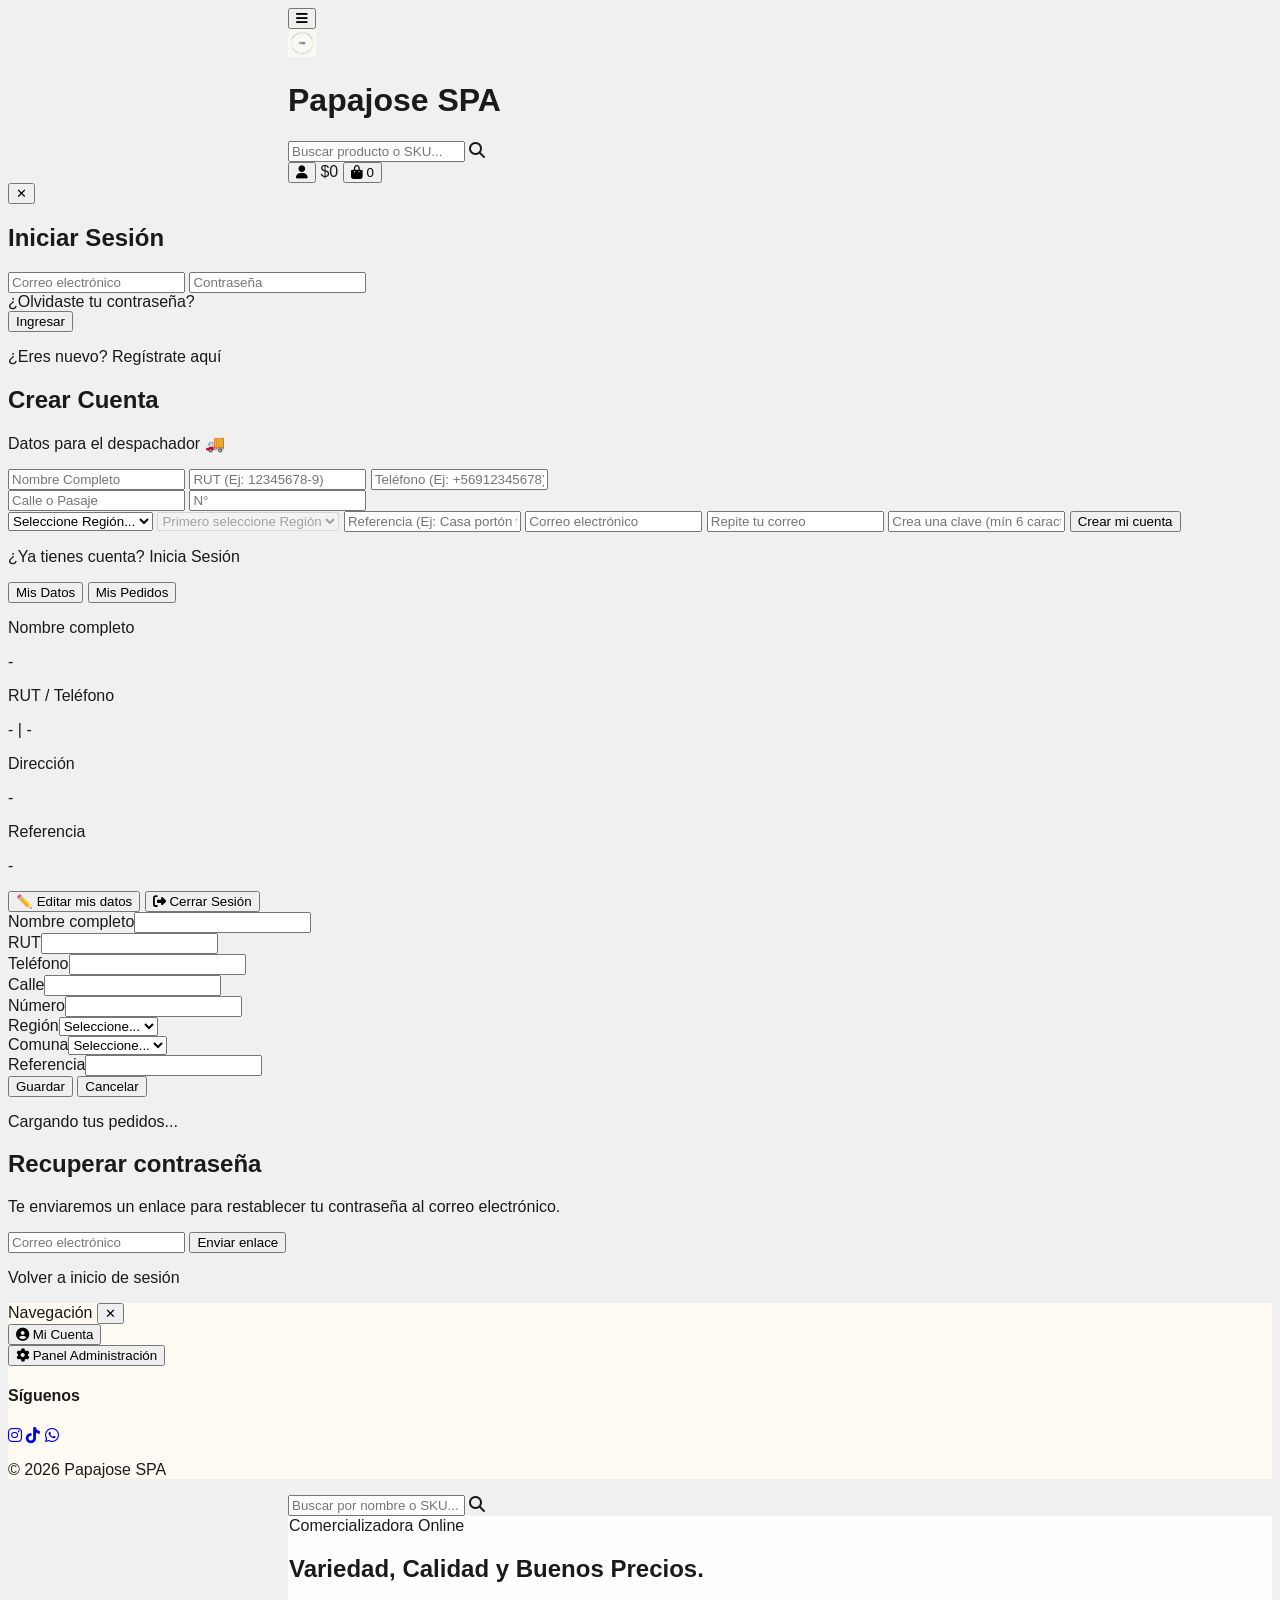
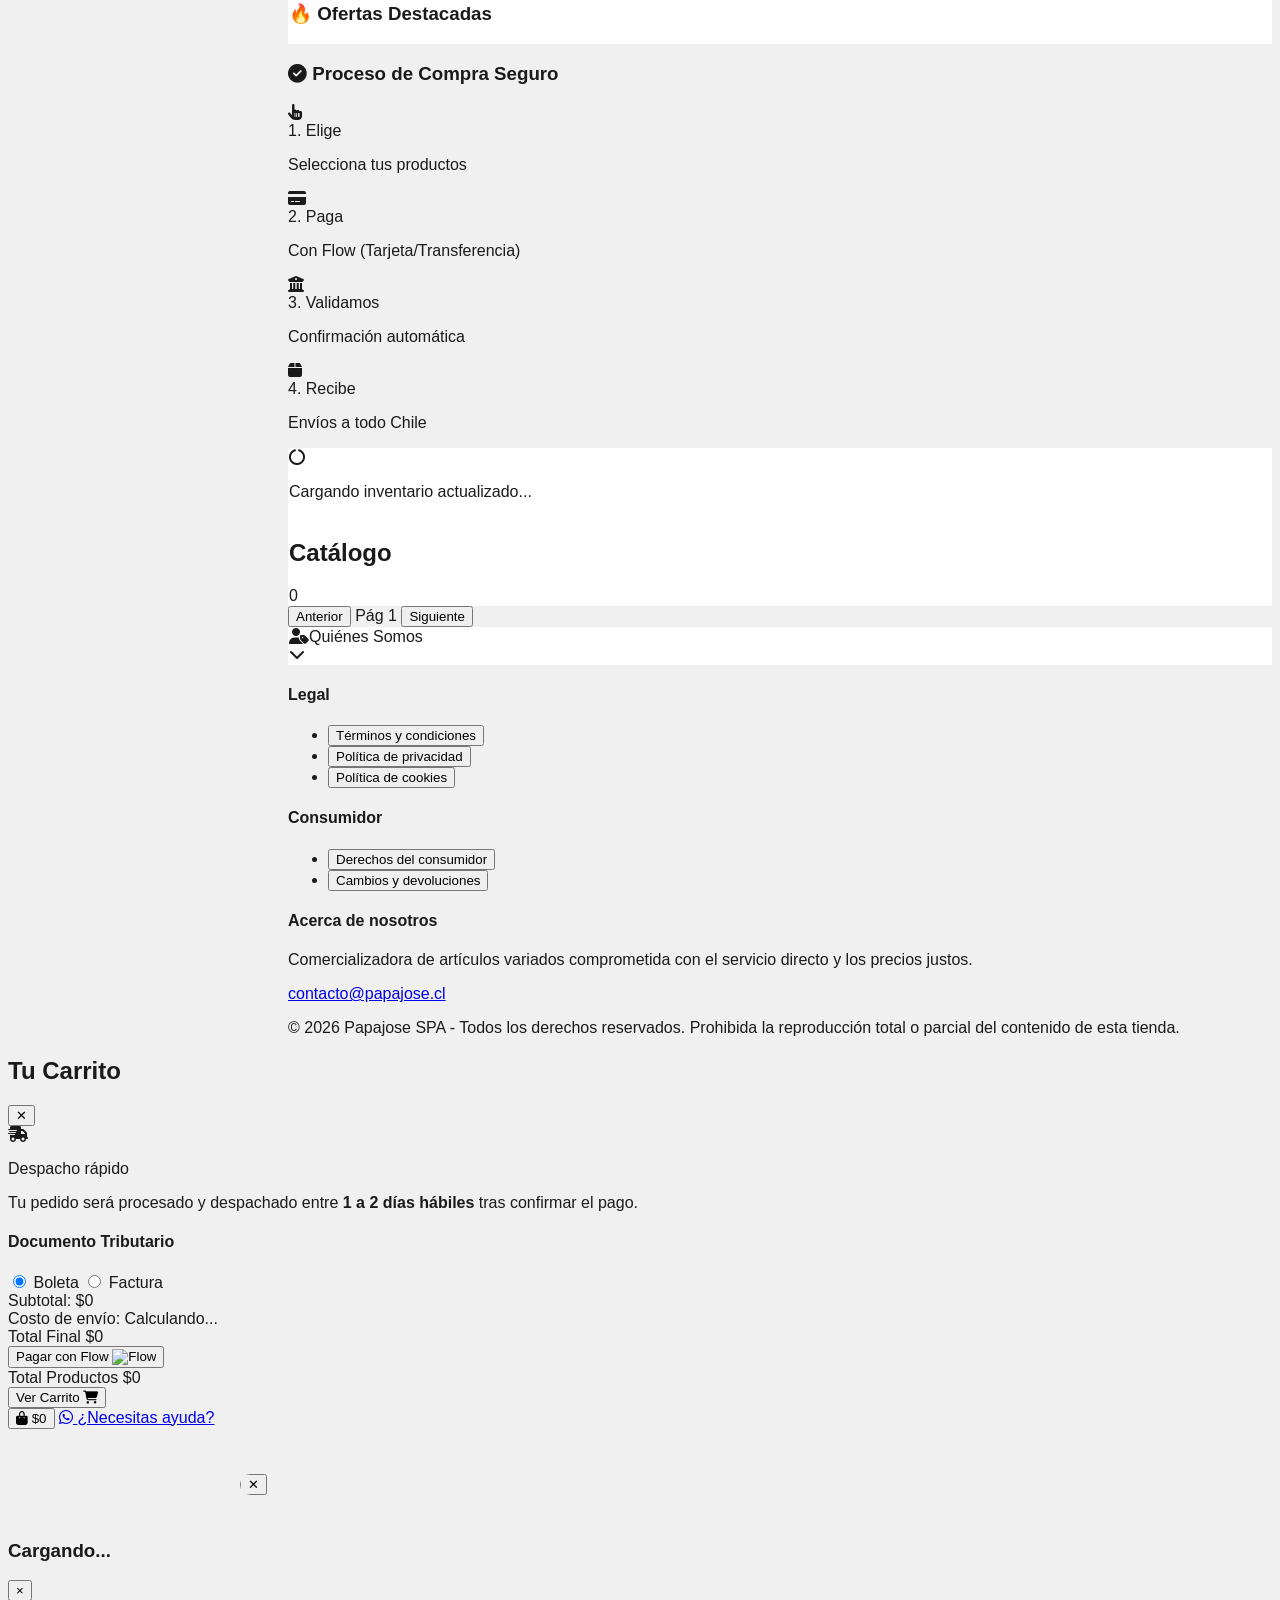
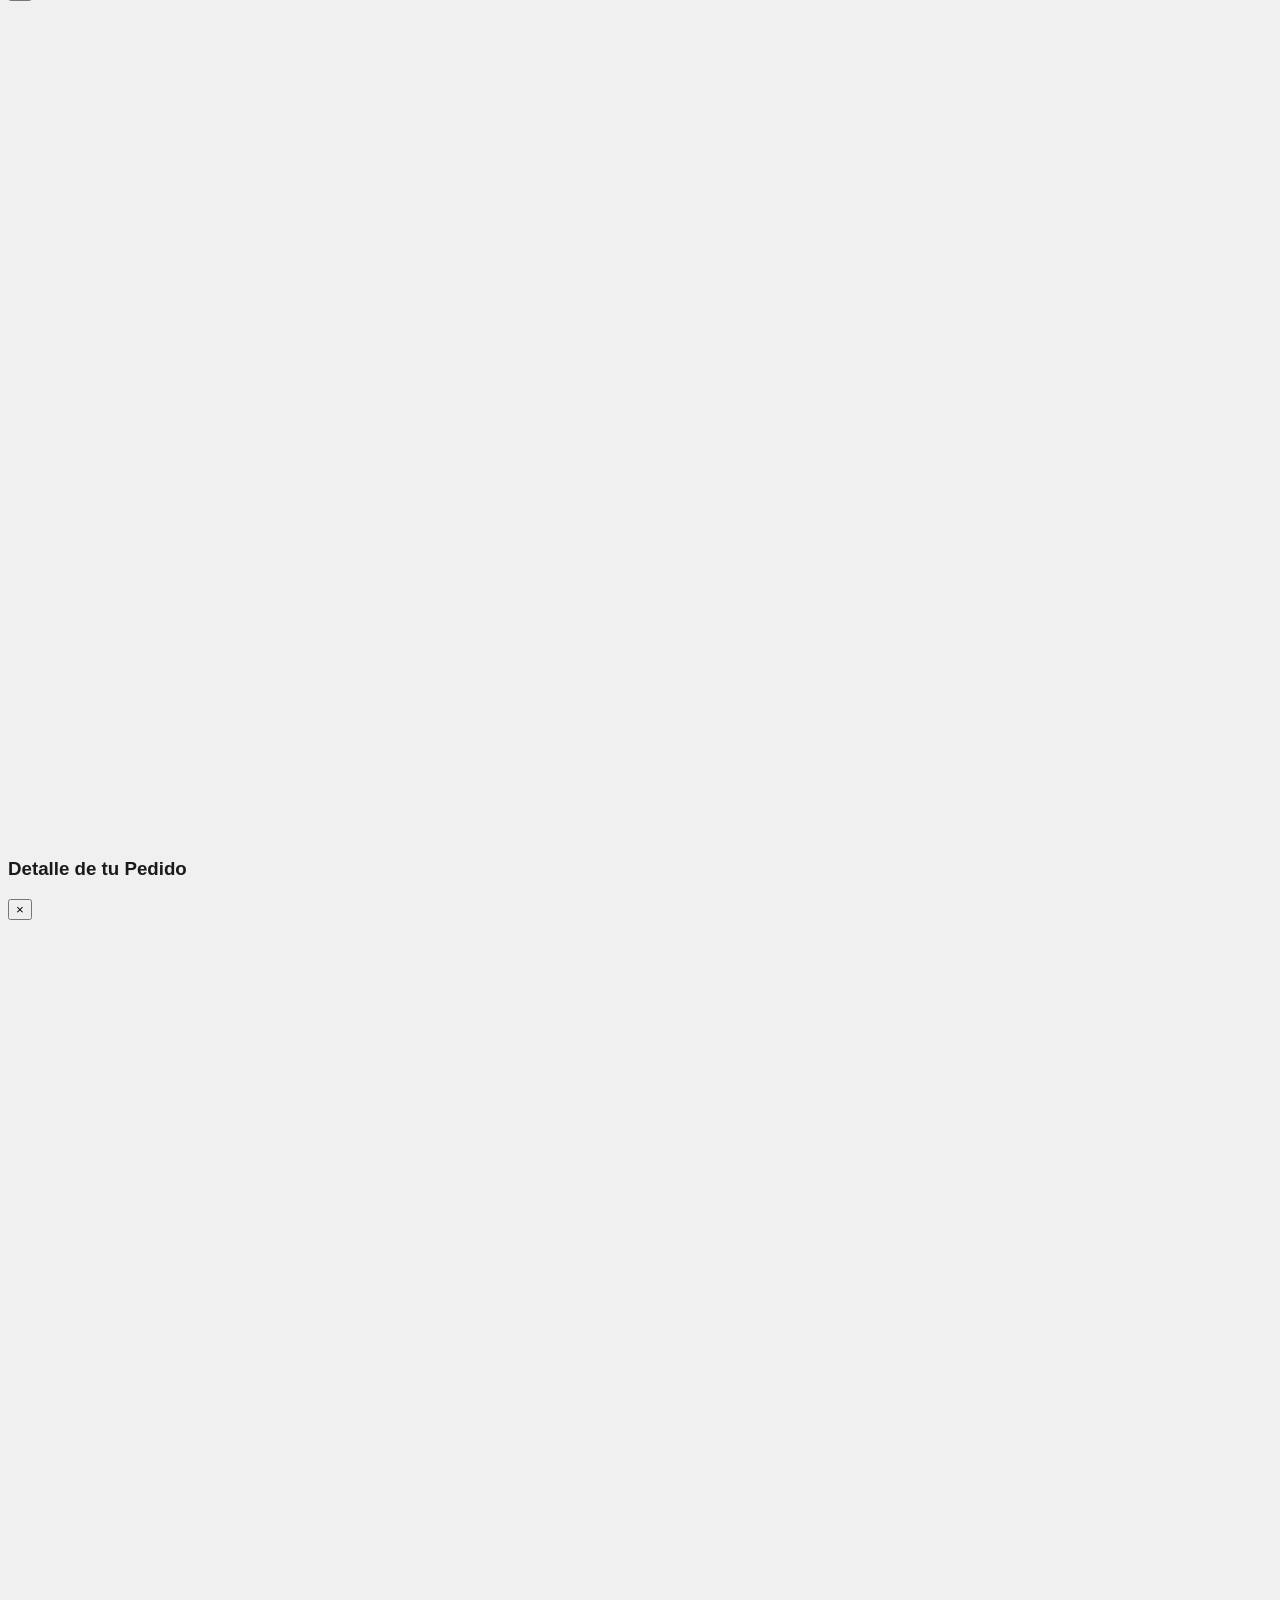
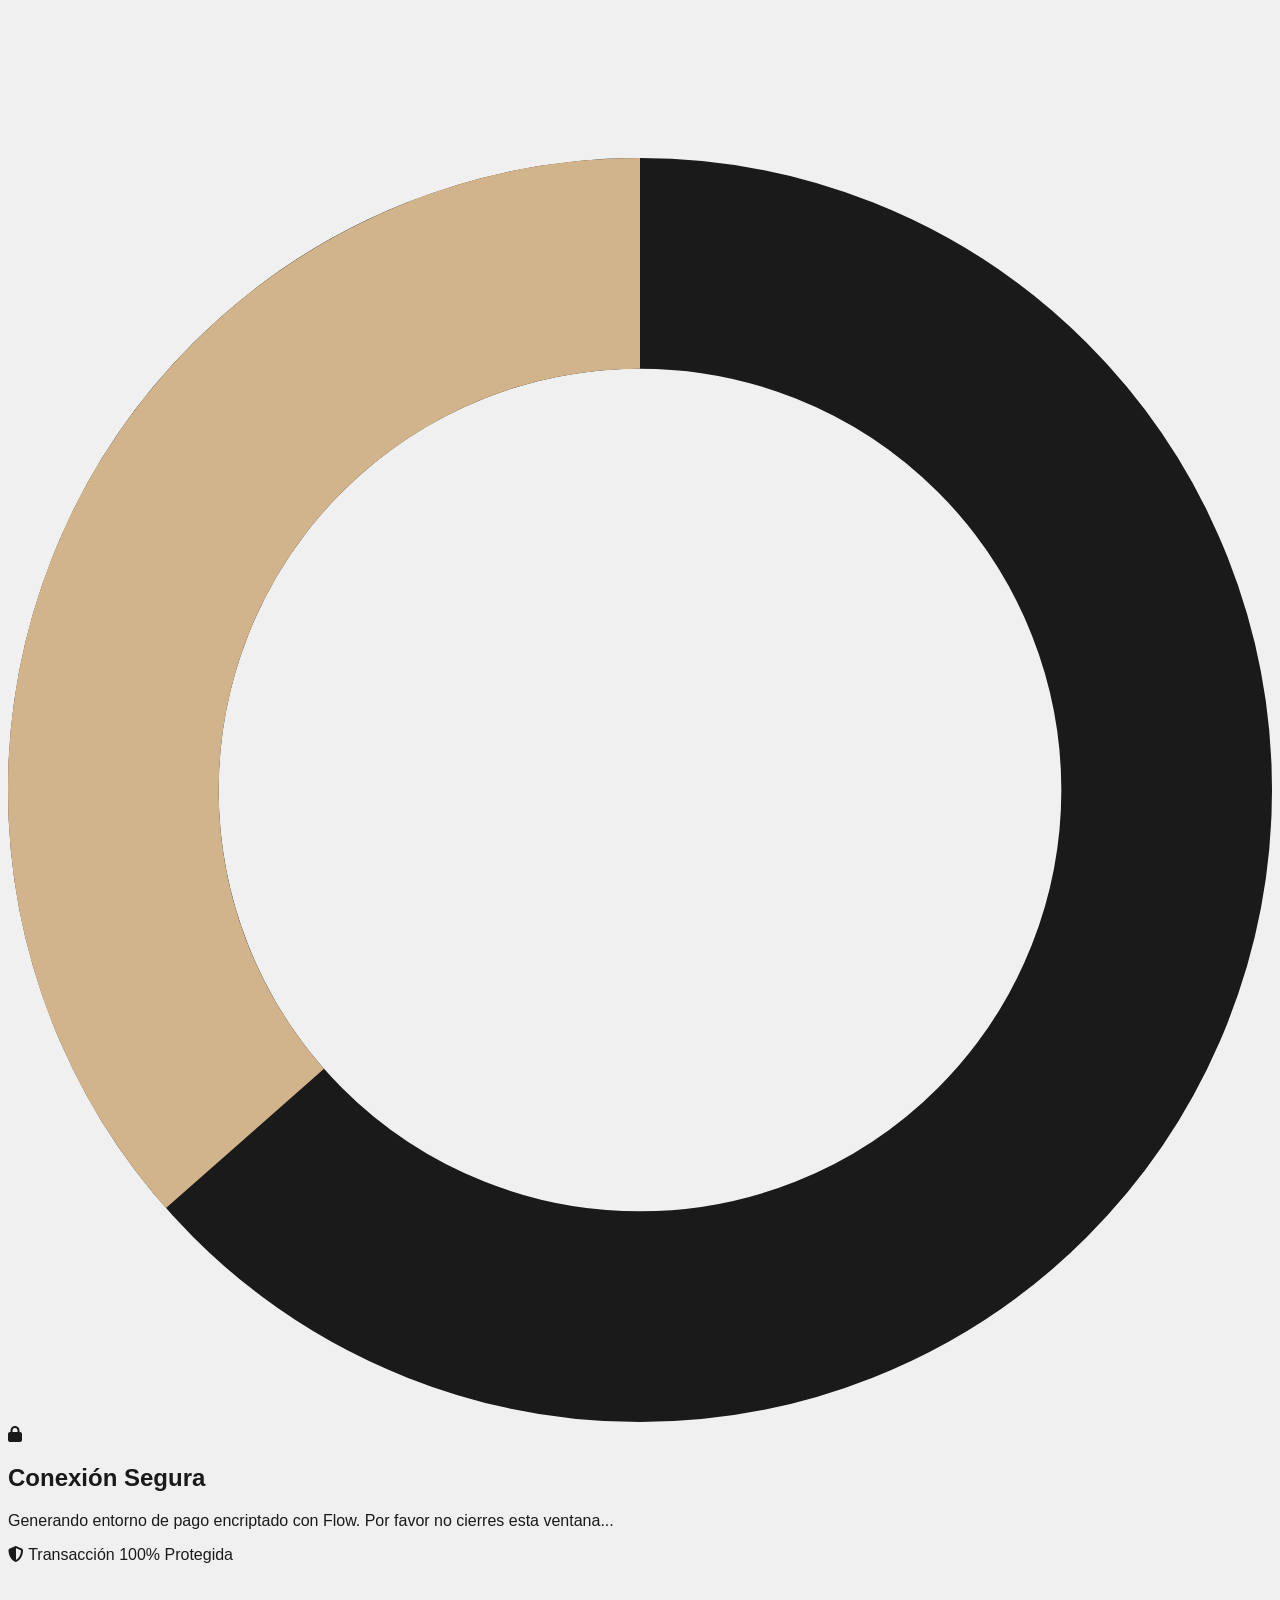
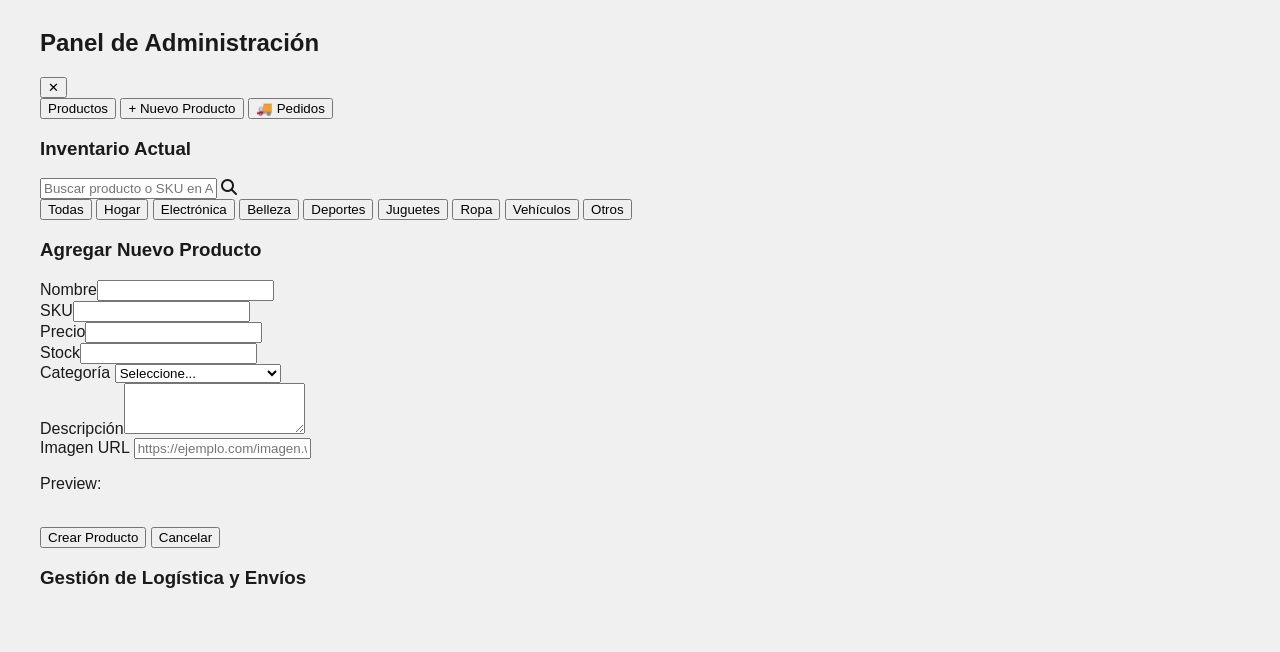
==== commit fb397b75: "Update index.html" ====
--- a/index.html
+++ b/index.html
@@ -29,13 +29,9 @@
     <script src="https://cdn.jsdelivr.net/npm/@supabase/supabase-js@2"></script>
 
     
-    
-####################################################################################################################################################################################
+
     <link rel="stylesheet" href="css/estilos.css">
   
-####################################################################################################################################################################################
-
-
     
 </head>
 <body class="font-sans antialiased overflow-x-hidden">
@@ -530,11 +526,12 @@
     </div>
 
 
-######################################################
+
 <script src="js/main.js"></script>
-#####################################################33
+
 
 
 </body>
 </html>
 
+
--- a/css/estilos.css
+++ b/css/estilos.css
@@ -1,4 +1,3 @@
-<style>
         /* ========== ESTILOS GLOBALES ========== */
         :root { 
             --beige: #D2B48C; 
@@ -122,4 +121,3 @@
                 max-width: 100%; max-height: 100dvh; margin: 0; border-radius: 0;
             }
         }
-    </style>
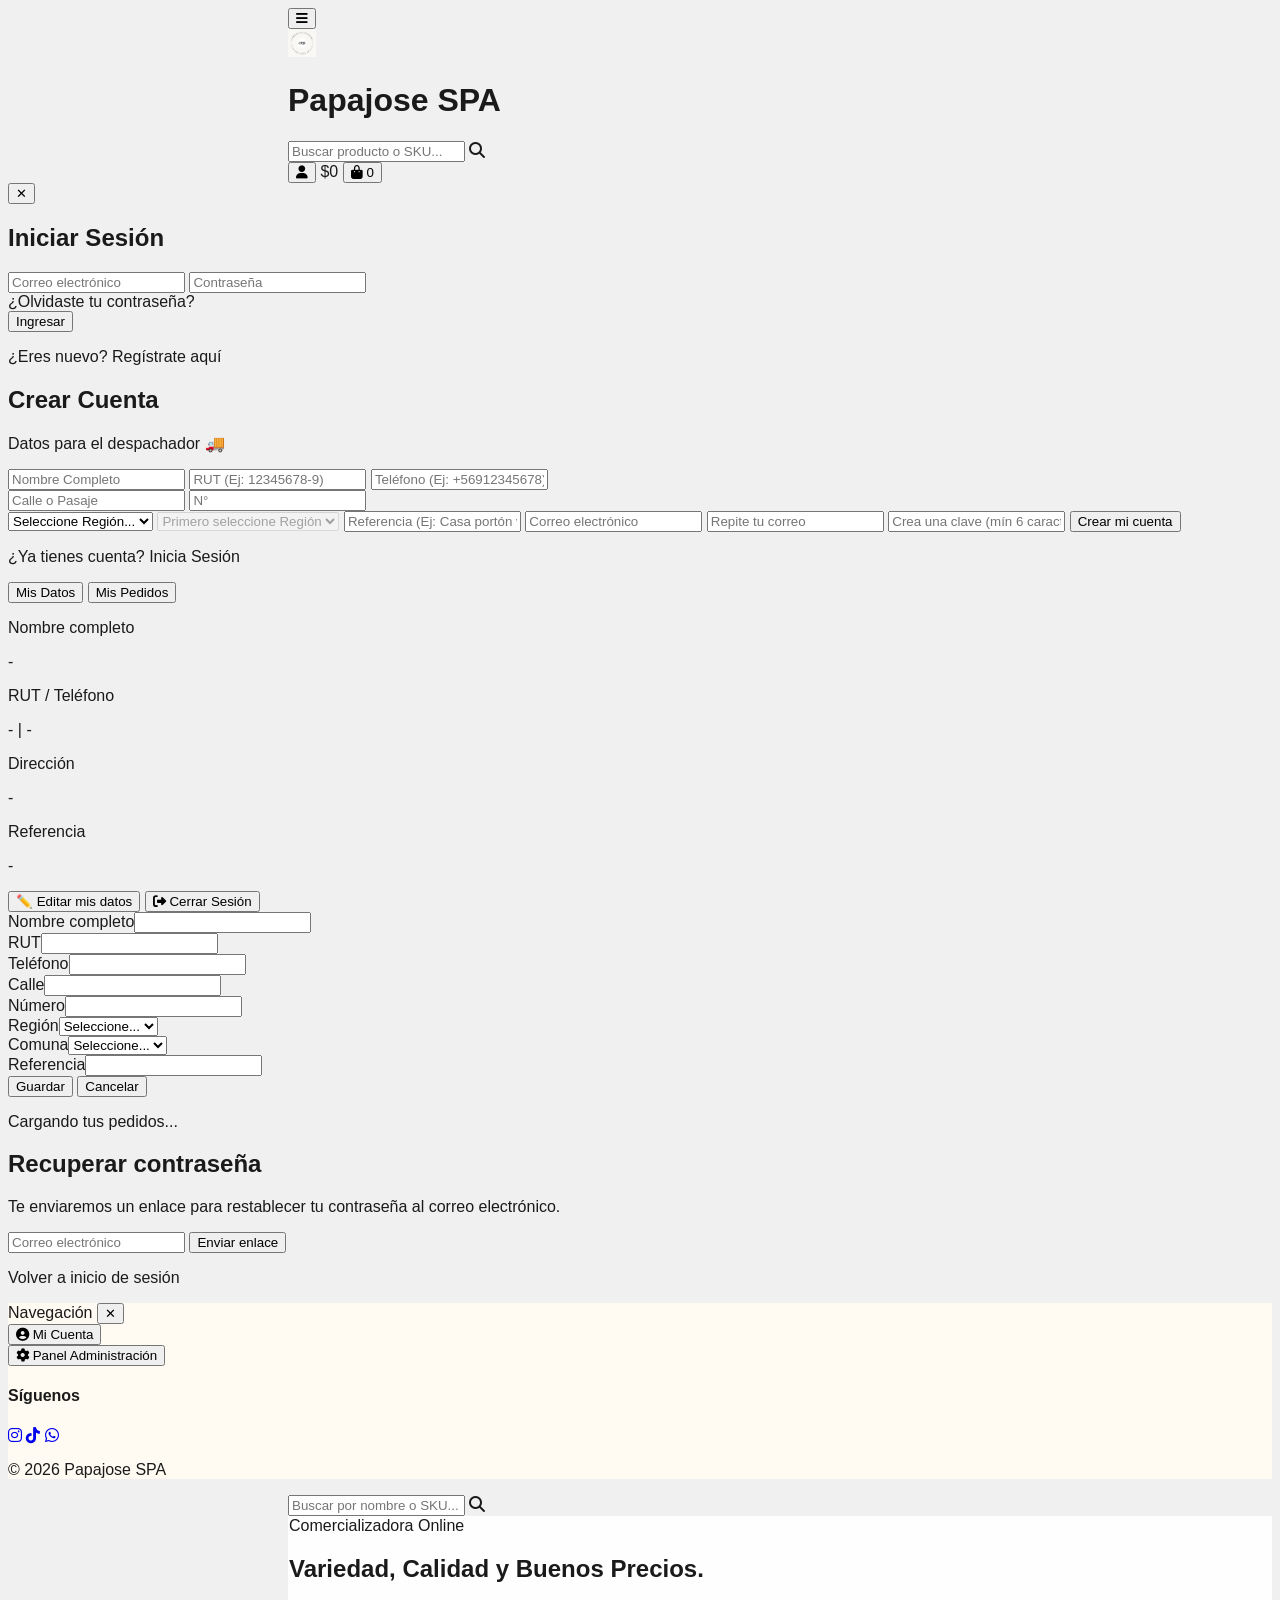
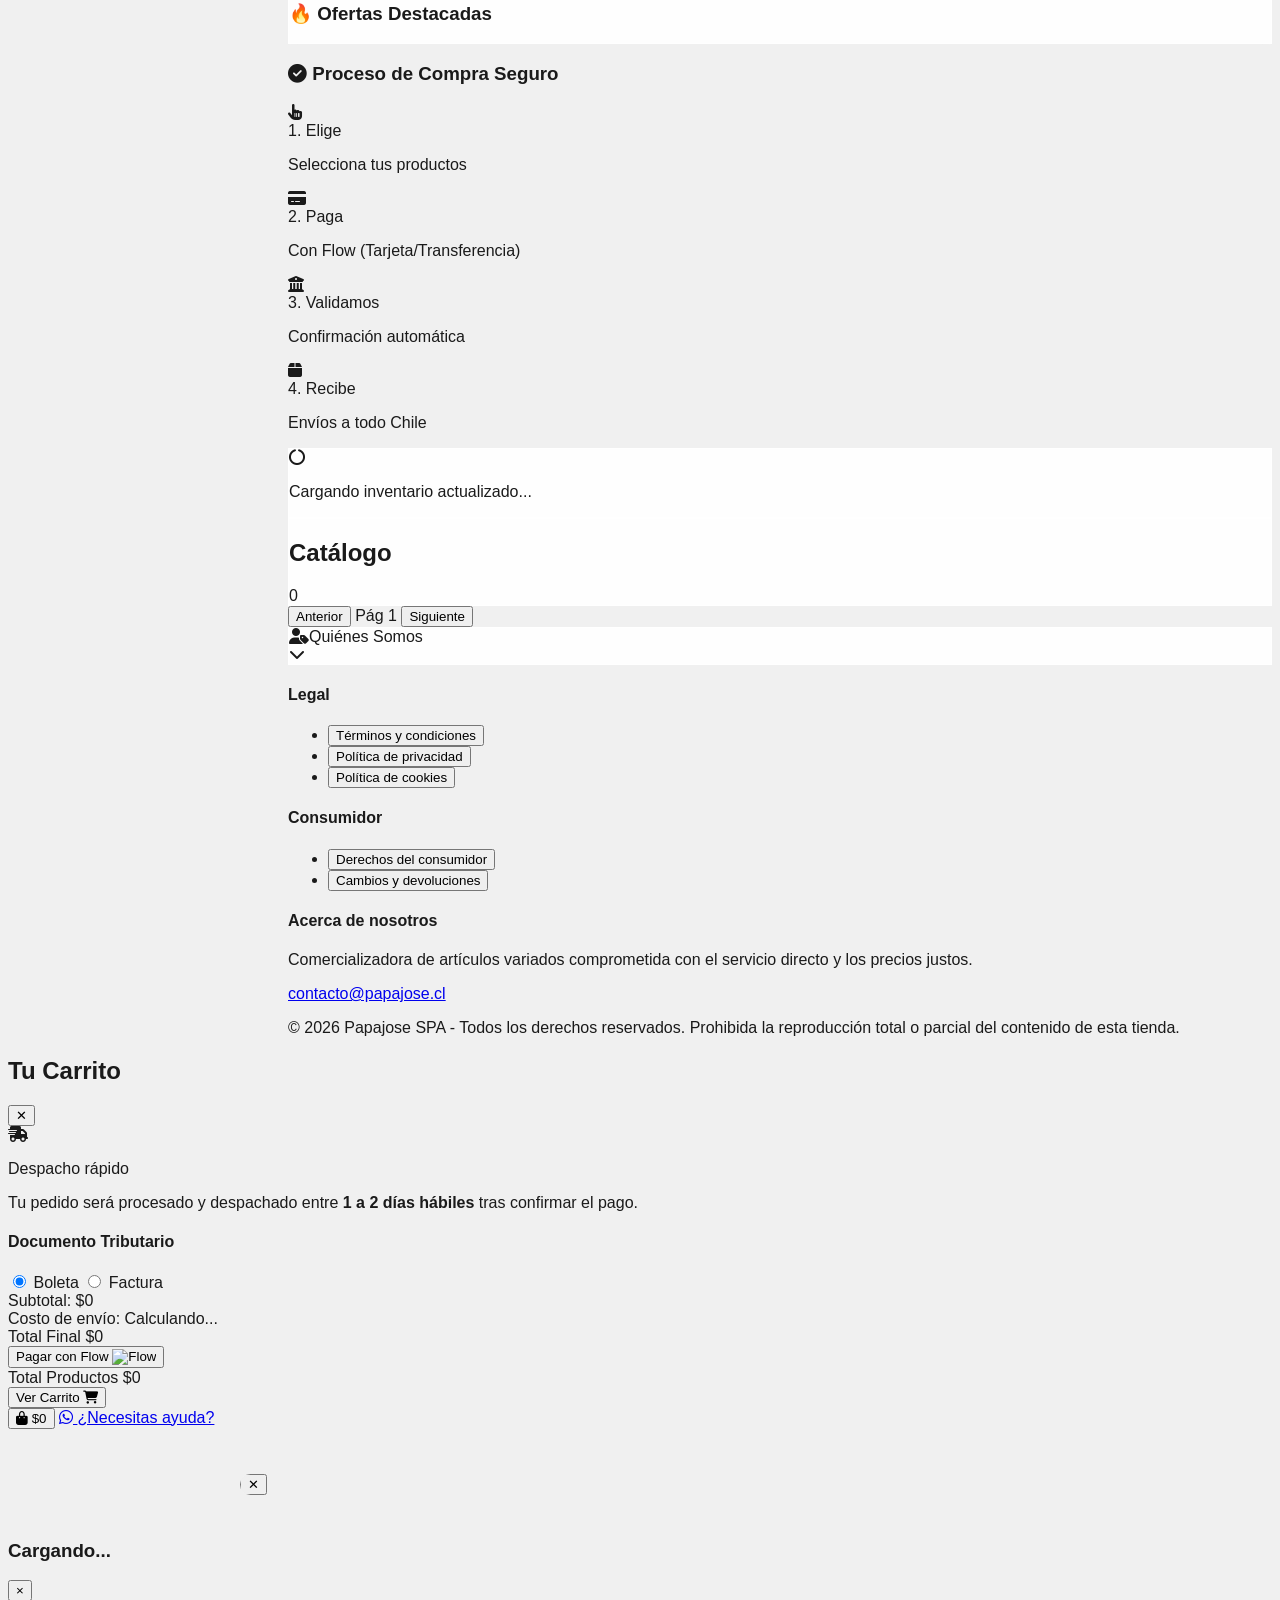
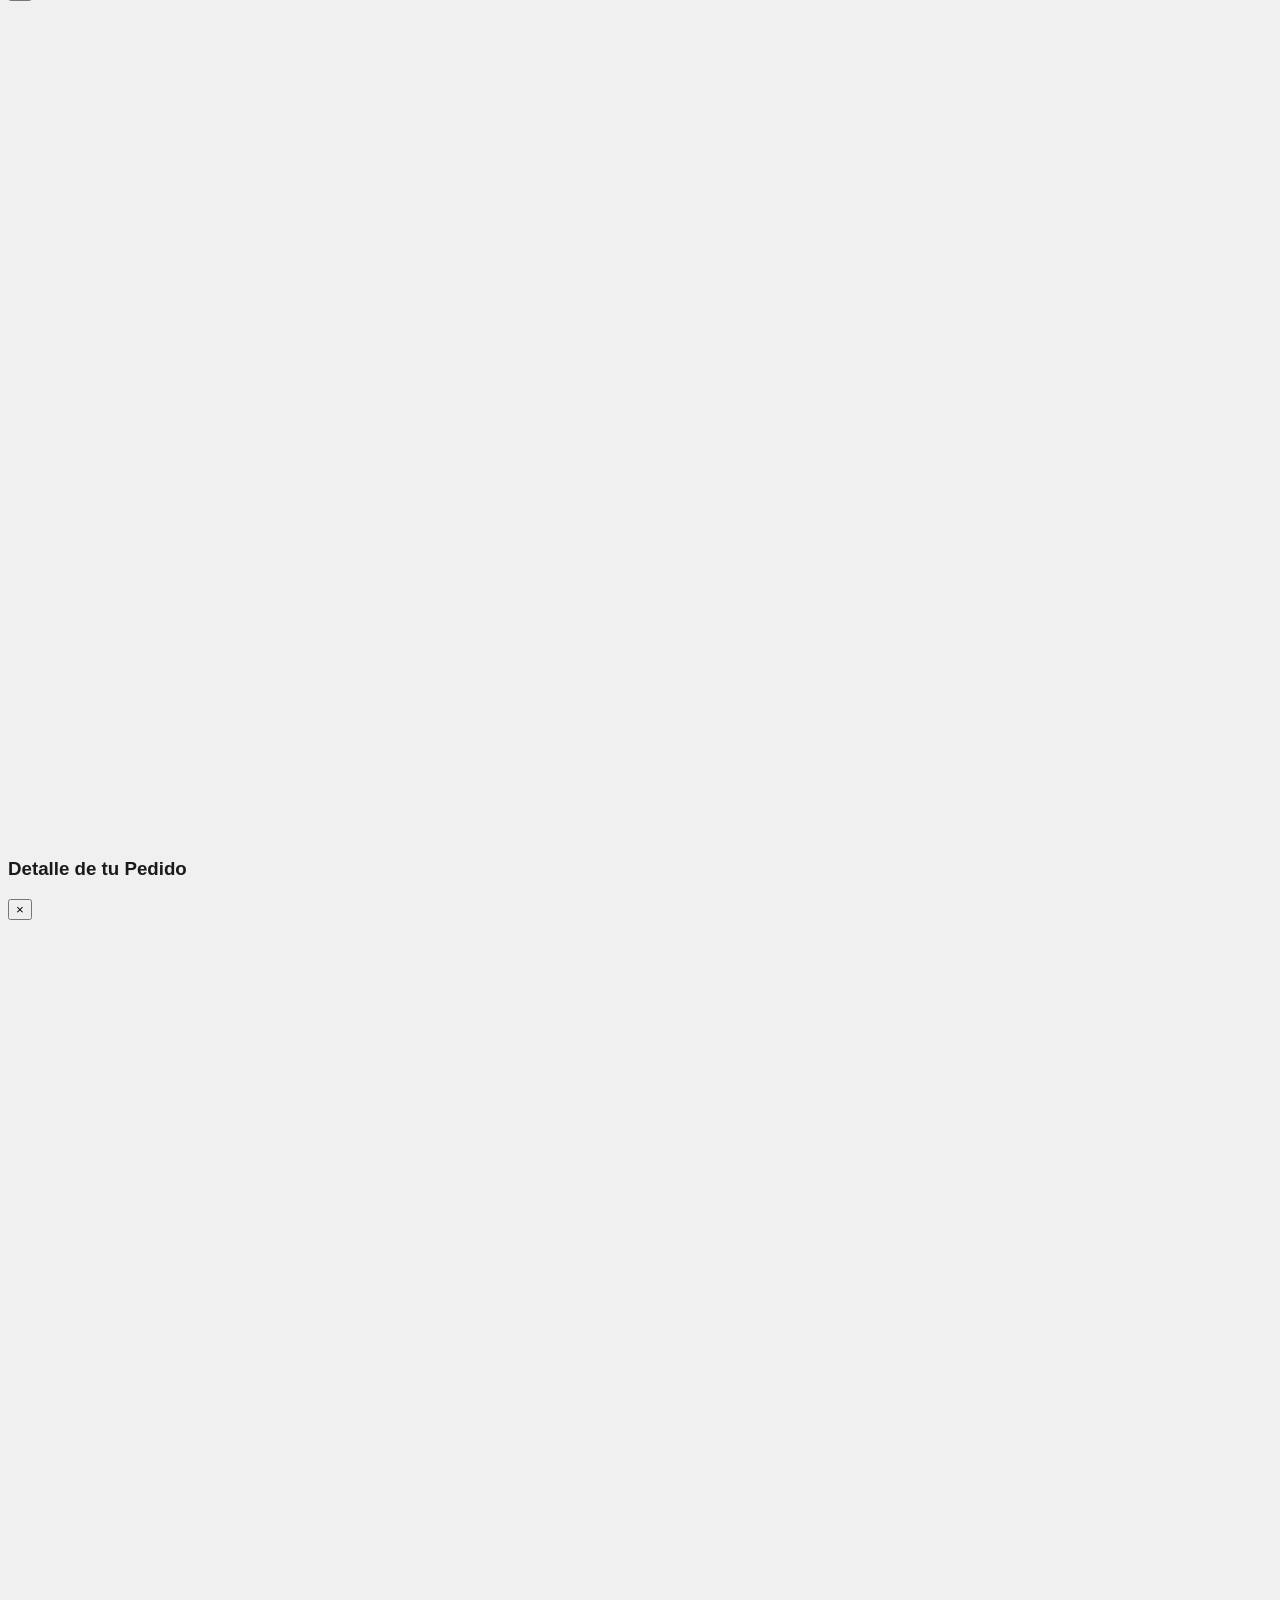
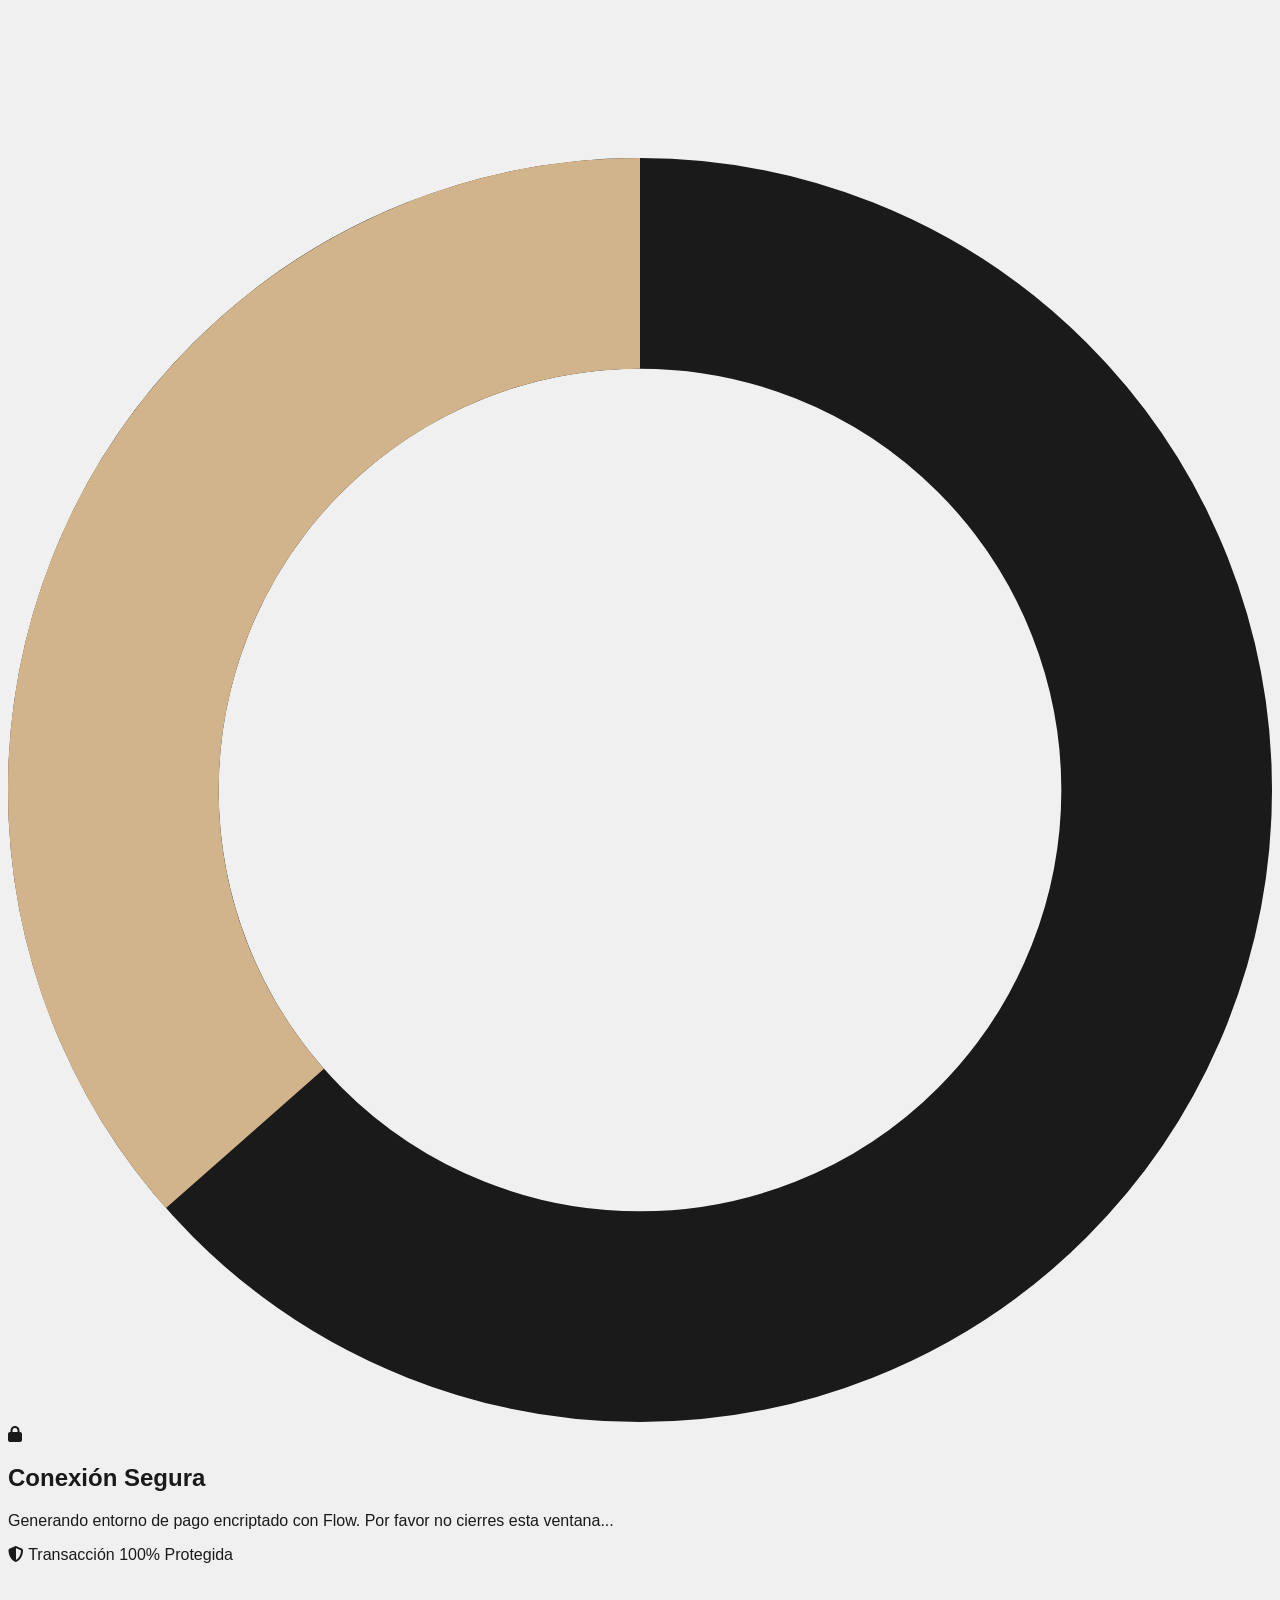
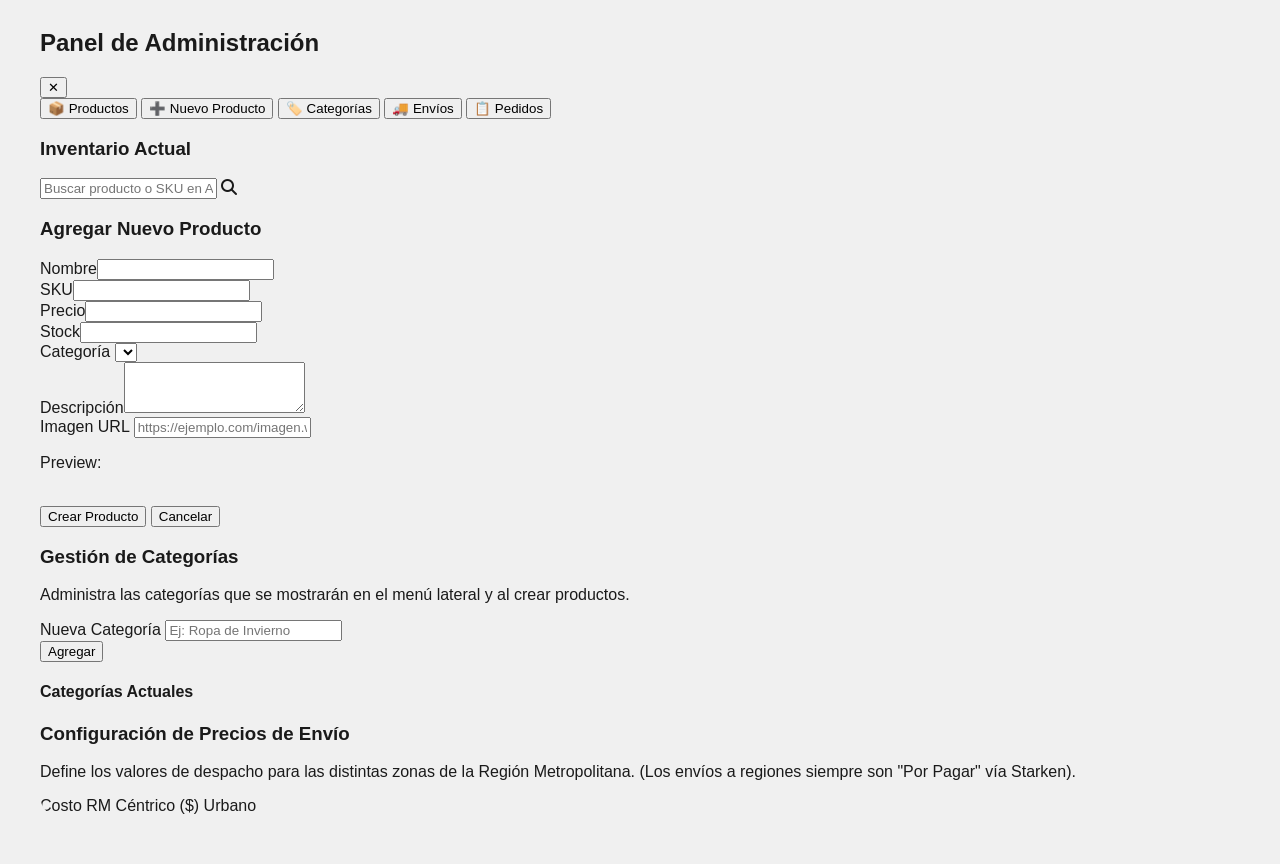
==== commit d80b4926: "Update index.html" ====
--- a/index.html
+++ b/index.html
@@ -28,11 +28,7 @@
     
     <script src="https://cdn.jsdelivr.net/npm/@supabase/supabase-js@2"></script>
 
-    
-
     <link rel="stylesheet" href="css/estilos.css">
-  
-    
 </head>
 <body class="font-sans antialiased overflow-x-hidden">
 
@@ -178,6 +174,7 @@
             </div>
         </div>
     </div>
+
     <aside id="left-sidebar" class="fixed inset-y-0 left-0 w-[280px] menu-bg-color border-r border-gray-100 z-[150] pt-24 transform -translate-x-full lg:translate-x-0 shadow-2xl flex flex-col justify-between h-full">
         <div class="p-6 overflow-y-auto">
             <div class="flex justify-between items-center mb-8 lg:hidden">
@@ -449,10 +446,12 @@
                 <button onclick="closeAdminModal()" class="text-gray-500 hover:text-black text-2xl w-10 h-10 rounded-full hover:bg-gray-200 flex items-center justify-center transition">✕</button>
             </div>
             
-            <div class="flex border-b border-gray-200 px-6 pt-4 shrink-0">
-                <button id="tab-productos" class="py-2 px-4 font-bold text-sm uppercase border-b-2 border-beige text-beige" onclick="switchAdminTab('productos')">Productos</button>
-                <button id="tab-nuevo" class="py-2 px-4 font-bold text-sm uppercase text-gray-500 hover:text-gray-700" onclick="switchAdminTab('nuevo')">+ Nuevo Producto</button>
-                <button id="tab-pedidos" class="py-2 px-4 font-bold text-sm uppercase text-gray-500 hover:text-gray-700" onclick="switchAdminTab('pedidos')">🚚 Pedidos</button>
+            <div class="flex border-b border-gray-200 px-6 pt-4 shrink-0 overflow-x-auto whitespace-nowrap hide-scrollbar">
+                <button id="tab-productos" class="py-2 px-4 font-bold text-sm uppercase border-b-2 border-beige text-beige transition" onclick="switchAdminTab('productos')">📦 Productos</button>
+                <button id="tab-nuevo" class="py-2 px-4 font-bold text-sm uppercase text-gray-500 hover:text-gray-700 transition" onclick="switchAdminTab('nuevo')">➕ Nuevo Producto</button>
+                <button id="tab-categorias" class="py-2 px-4 font-bold text-sm uppercase text-gray-500 hover:text-gray-700 transition" onclick="switchAdminTab('categorias')">🏷️ Categorías</button>
+                <button id="tab-envios" class="py-2 px-4 font-bold text-sm uppercase text-gray-500 hover:text-gray-700 transition" onclick="switchAdminTab('envios')">🚚 Envíos</button>
+                <button id="tab-pedidos" class="py-2 px-4 font-bold text-sm uppercase text-gray-500 hover:text-gray-700 transition" onclick="switchAdminTab('pedidos')">📋 Pedidos</button>
             </div>
 
             <div class="flex-1 overflow-y-auto p-6">
@@ -465,16 +464,7 @@
                         </div>
                     </div>
                     <div class="flex flex-wrap gap-2 mb-4" id="admin-category-filters">
-                        <button onclick="filtrarAdminPorCategoria('')" class="px-3 py-1 text-xs font-bold rounded-full border border-gray-300 bg-white text-gray-700 hover:bg-beige hover:text-white transition" data-categoria="">Todas</button>
-                        <button onclick="filtrarAdminPorCategoria('Hogar')" class="px-3 py-1 text-xs font-bold rounded-full border border-gray-300 bg-white text-gray-700 hover:bg-beige hover:text-white transition" data-categoria="Hogar">Hogar</button>
-                        <button onclick="filtrarAdminPorCategoria('Electrónica y accesorios')" class="px-3 py-1 text-xs font-bold rounded-full border border-gray-300 bg-white text-gray-700 hover:bg-beige hover:text-white transition" data-categoria="Electrónica y accesorios">Electrónica</button>
-                        <button onclick="filtrarAdminPorCategoria('Belleza e Higiene')" class="px-3 py-1 text-xs font-bold rounded-full border border-gray-300 bg-white text-gray-700 hover:bg-beige hover:text-white transition" data-categoria="Belleza e Higiene">Belleza</button>
-                        <button onclick="filtrarAdminPorCategoria('Deportes y Outdoor')" class="px-3 py-1 text-xs font-bold rounded-full border border-gray-300 bg-white text-gray-700 hover:bg-beige hover:text-white transition" data-categoria="Deportes y Outdoor">Deportes</button>
-                        <button onclick="filtrarAdminPorCategoria('Juguetes')" class="px-3 py-1 text-xs font-bold rounded-full border border-gray-300 bg-white text-gray-700 hover:bg-beige hover:text-white transition" data-categoria="Juguetes">Juguetes</button>
-                        <button onclick="filtrarAdminPorCategoria('Ropa y Accesorios')" class="px-3 py-1 text-xs font-bold rounded-full border border-gray-300 bg-white text-gray-700 hover:bg-beige hover:text-white transition" data-categoria="Ropa y Accesorios">Ropa</button>
-                        <button onclick="filtrarAdminPorCategoria('Vehiculos')" class="px-3 py-1 text-xs font-bold rounded-full border border-gray-300 bg-white text-gray-700 hover:bg-beige hover:text-white transition" data-categoria="Vehiculos">Vehículos</button>
-                        <button onclick="filtrarAdminPorCategoria('Otros')" class="px-3 py-1 text-xs font-bold rounded-full border border-gray-300 bg-white text-gray-700 hover:bg-beige hover:text-white transition" data-categoria="Otros">Otros</button>
-                    </div>
+                        </div>
                     <div id="admin-productos-list" class="space-y-3"></div>
                 </div>
 
@@ -491,9 +481,7 @@
                         <div>
                             <label class="text-xs font-bold text-gray-500 uppercase ml-1">Categoría</label>
                             <select id="producto-categoria" required class="w-full p-3 bg-gray-50 border border-gray-300 rounded-xl text-sm outline-none">
-                                <option value="">Seleccione...</option>
-                                <option value="Hogar">Hogar</option><option value="Electrónica y accesorios">Electrónica y accesorios</option><option value="Belleza e Higiene">Belleza e Higiene</option><option value="Deportes y Outdoor">Deportes y Outdoor</option><option value="Juguetes">Juguetes</option><option value="Ropa y Accesorios">Ropa y Accesorios</option><option value="Vehiculos">Vehiculos</option><option value="Otros">Otros</option>
-                            </select>
+                                </select>
                         </div>
                         <div><label class="text-xs font-bold text-gray-500 uppercase ml-1">Descripción</label><textarea id="producto-desc" rows="3" class="w-full p-3 bg-gray-50 border border-gray-300 rounded-xl text-sm outline-none"></textarea></div>
                         <div>
@@ -511,6 +499,51 @@
                     </form>
                 </div>
 
+                <div id="admin-categorias-view" class="hidden max-w-2xl mx-auto">
+                    <h3 class="font-bold text-lg mb-2">Gestión de Categorías</h3>
+                    <p class="text-xs text-gray-500 mb-6">Administra las categorías que se mostrarán en el menú lateral y al crear productos.</p>
+                    
+                    <form onsubmit="guardarCategoriaNueva(event)" class="mb-8 p-4 bg-gray-50 rounded-xl border border-gray-200 flex gap-3 items-end">
+                        <div class="flex-1">
+                            <label class="text-xs font-bold text-gray-500 uppercase ml-1">Nueva Categoría</label>
+                            <input type="text" id="nueva-categoria-nombre" placeholder="Ej: Ropa de Invierno" required class="w-full p-3 bg-white border border-gray-300 rounded-xl text-sm outline-none mt-1">
+                        </div>
+                        <button type="submit" class="bg-black text-white px-6 py-3 rounded-xl font-bold hover:bg-beige transition">Agregar</button>
+                    </form>
+
+                    <h4 class="font-bold text-sm text-gray-700 mb-3 uppercase tracking-wider border-b pb-2">Categorías Actuales</h4>
+                    <div id="admin-categorias-list" class="space-y-2">
+                        </div>
+                </div>
+
+                <div id="admin-envios-view" class="hidden max-w-2xl mx-auto">
+                    <h3 class="font-bold text-lg mb-2">Configuración de Precios de Envío</h3>
+                    <p class="text-xs text-gray-500 mb-6">Define los valores de despacho para las distintas zonas de la Región Metropolitana. (Los envíos a regiones siempre son "Por Pagar" vía Starken).</p>
+                    
+                    <form onsubmit="guardarConfiguracionEnvios(event)" class="bg-gray-50 p-6 rounded-xl border border-gray-200 space-y-6">
+                        
+                        <div class="space-y-2 border-b border-gray-200 pb-4">
+                            <div class="flex justify-between items-center mb-1">
+                                <label class="font-bold text-gray-800">Costo RM Céntrico ($)</label>
+                                <span class="text-[10px] bg-blue-100 text-blue-800 px-2 py-0.5 rounded font-bold uppercase">Urbano</span>
+                            </div>
+                            <p class="text-xs text-gray-500 mb-2">Santiago Centro, La Florida, Ñuñoa, Providencia, Maipú, etc.</p>
+                            <input type="number" id="admin-envio-centro" min="0" step="100" required class="w-full p-3 bg-white border border-gray-300 rounded-xl text-lg font-bold outline-none focus:border-beige focus:ring-1 focus:ring-beige">
+                        </div>
+
+                        <div class="space-y-2">
+                            <div class="flex justify-between items-center mb-1">
+                                <label class="font-bold text-gray-800">Costo RM Afueras ($)</label>
+                                <span class="text-[10px] bg-orange-100 text-orange-800 px-2 py-0.5 rounded font-bold uppercase">Periferia</span>
+                            </div>
+                            <p class="text-xs text-gray-500 mb-2">San Bernardo, Puente Alto, Lampa, Colina, Buin, Talagante, etc.</p>
+                            <input type="number" id="admin-envio-afueras" min="0" step="100" required class="w-full p-3 bg-white border border-gray-300 rounded-xl text-lg font-bold outline-none focus:border-beige focus:ring-1 focus:ring-beige">
+                        </div>
+
+                        <button type="submit" id="btn-guardar-envios" class="w-full bg-black text-white py-4 rounded-xl font-bold uppercase tracking-widest hover:bg-beige transition shadow-lg text-sm mt-4">Guardar Precios</button>
+                    </form>
+                </div>
+
                 <div id="admin-pedidos-view" class="hidden max-w-5xl mx-auto">
                     <h3 class="font-bold text-lg mb-6 border-b pb-2">Gestión de Logística y Envíos</h3>
                     <div id="admin-lista-pedidos" class="space-y-4"></div>
@@ -525,13 +558,7 @@
         </div>
     </div>
 
-
-
 <script src="js/main.js"></script>
-
-
 
 </body>
 </html>
-
-
